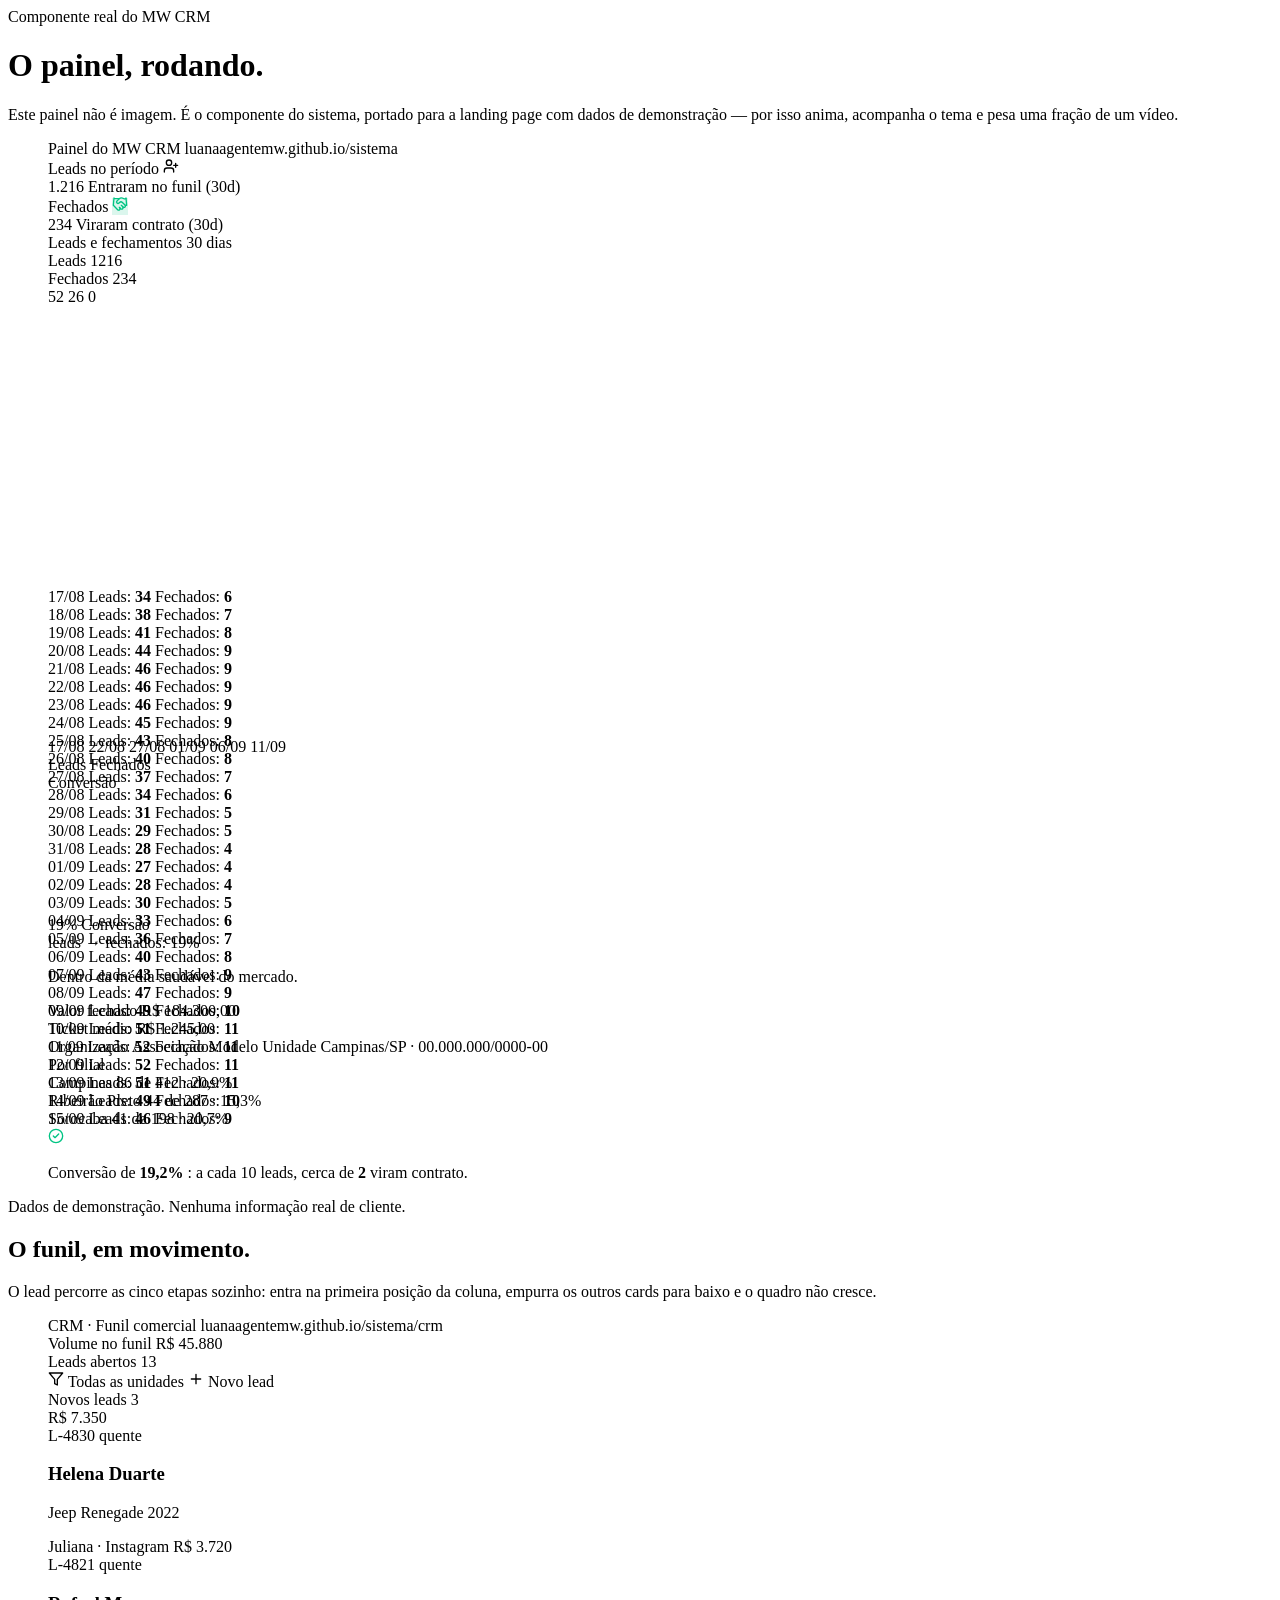
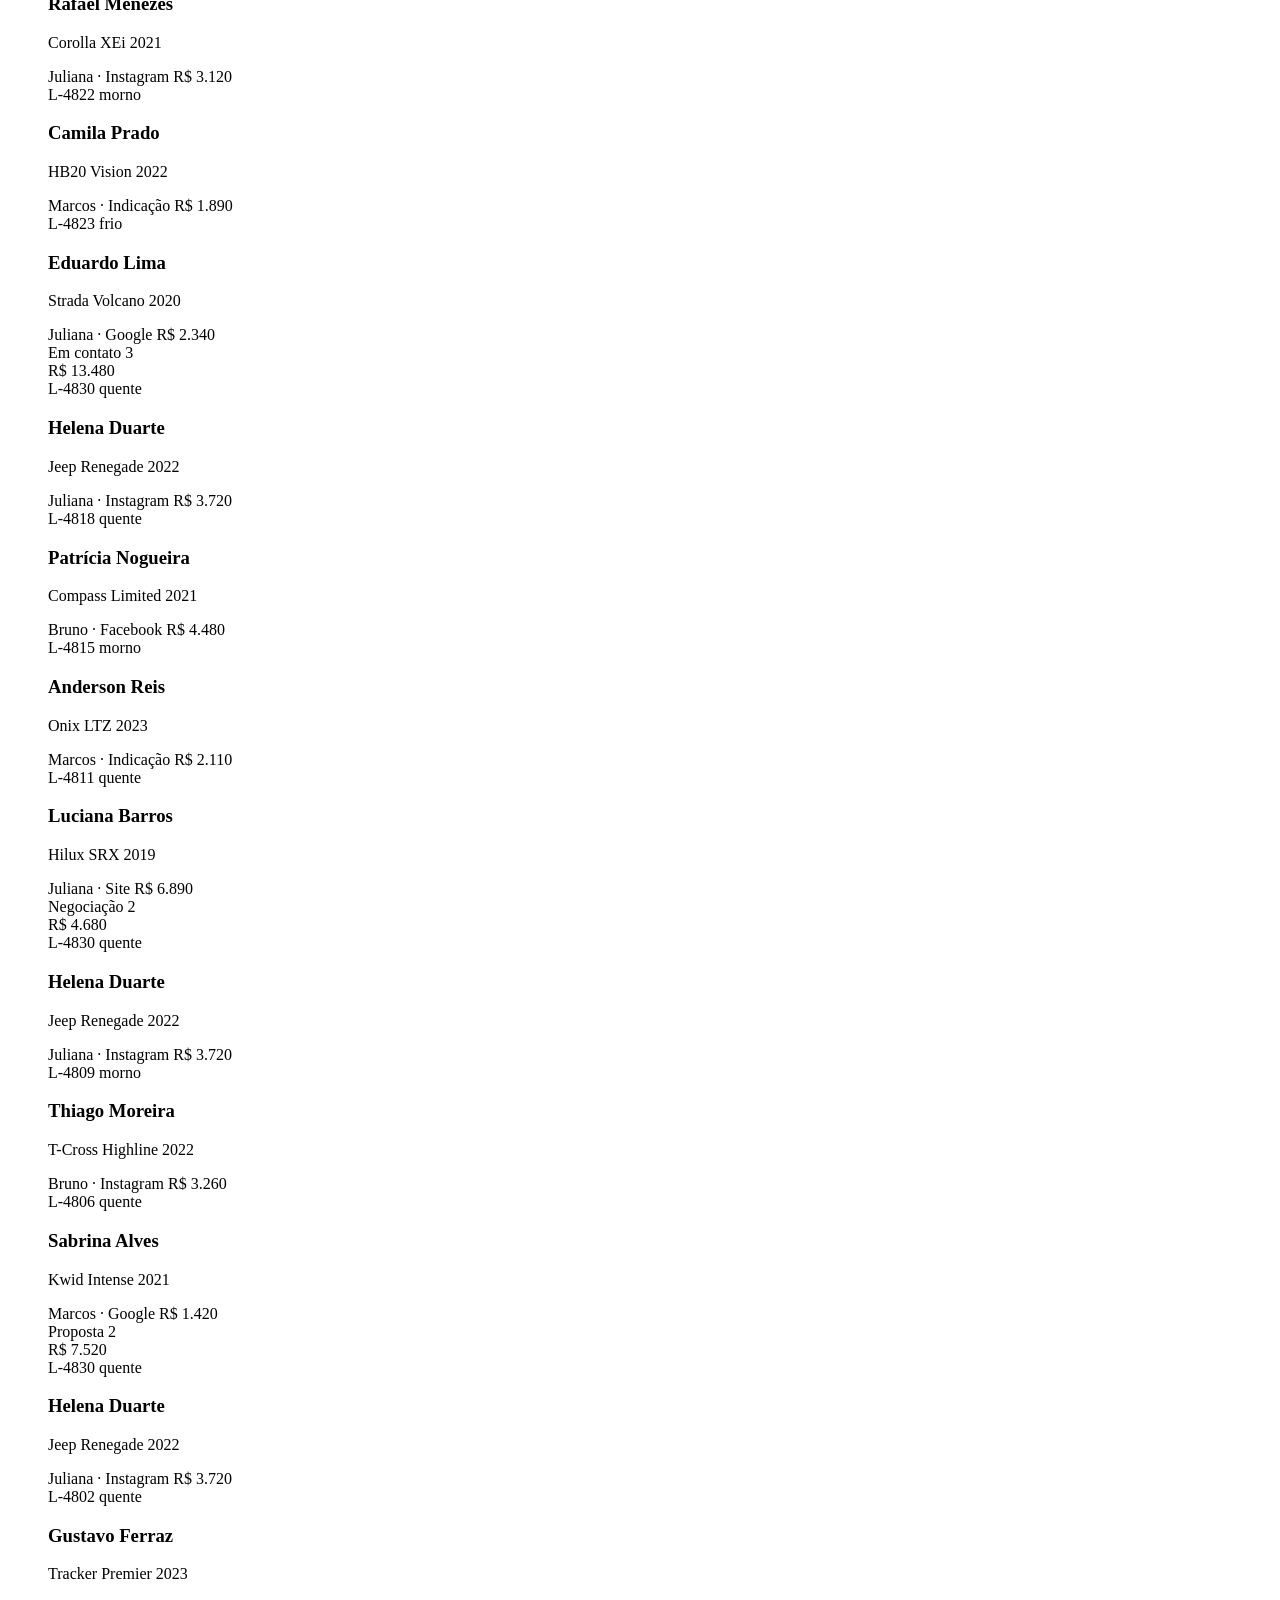
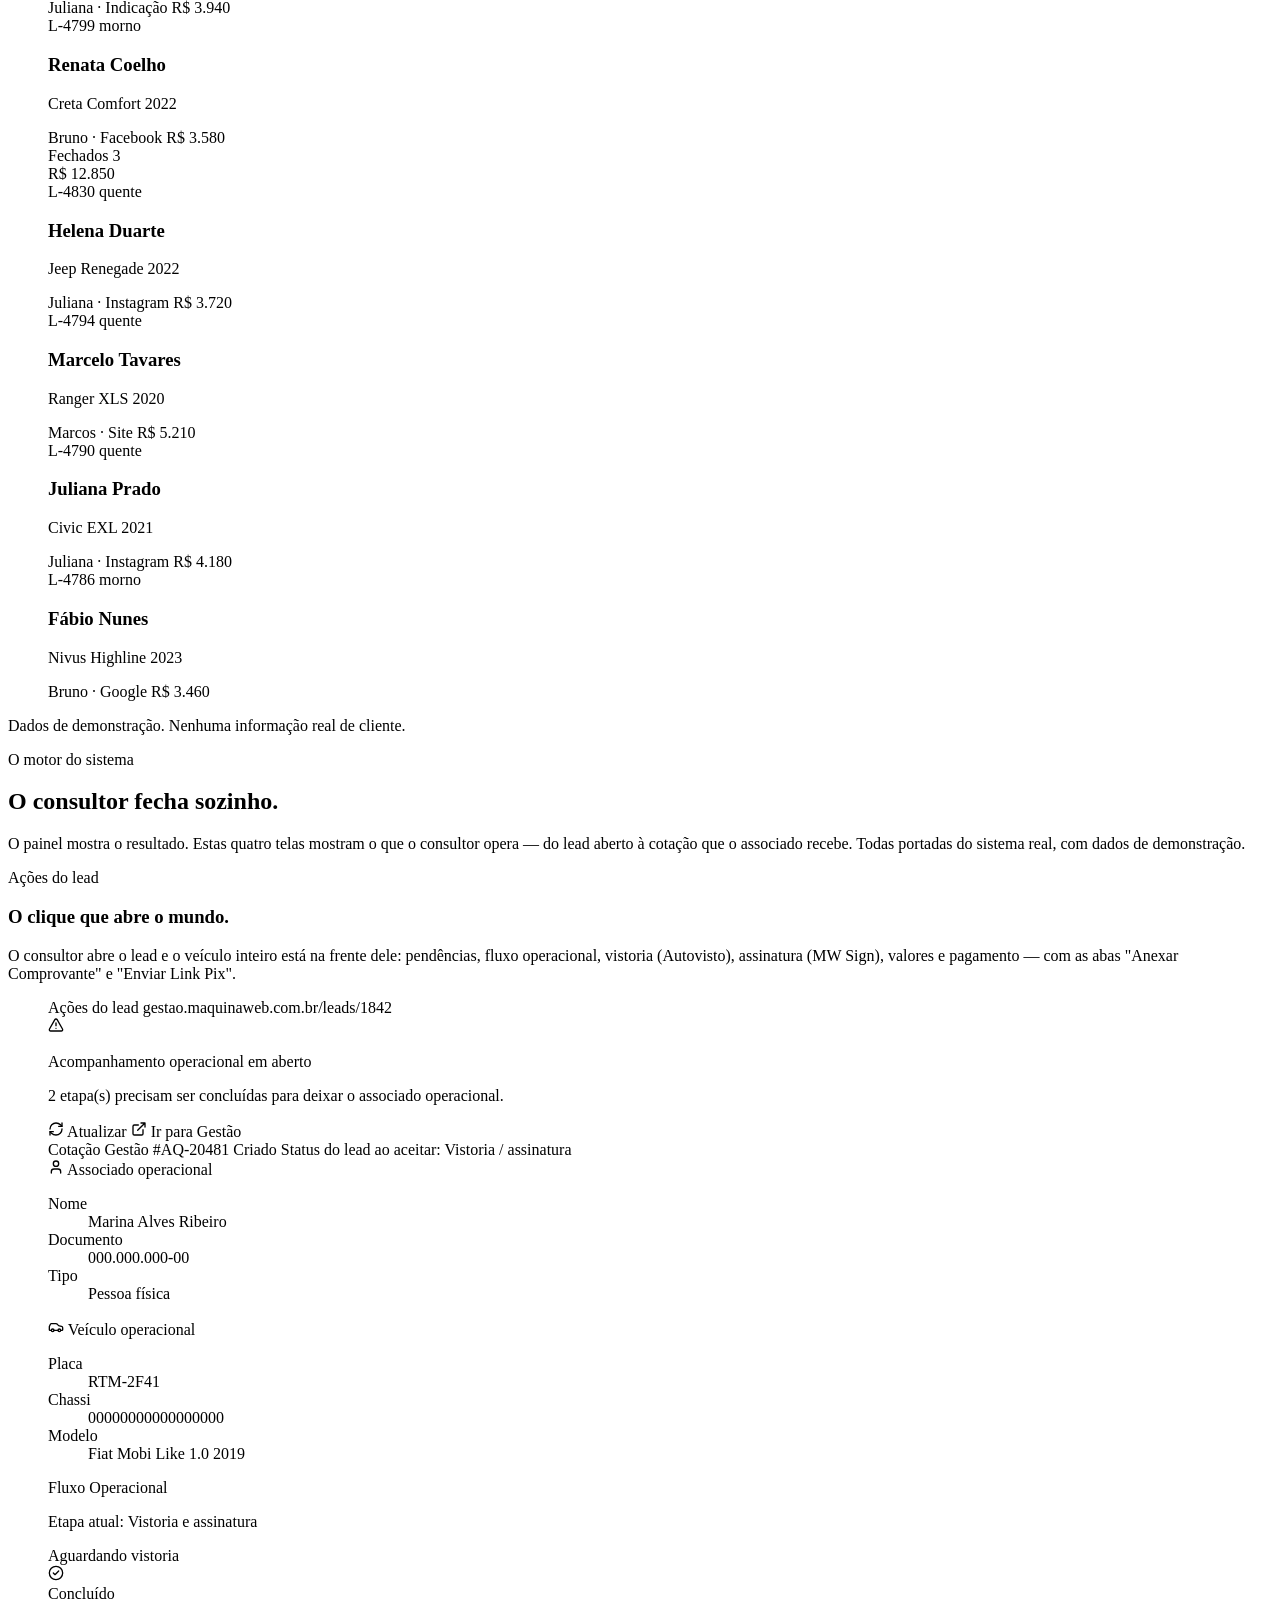
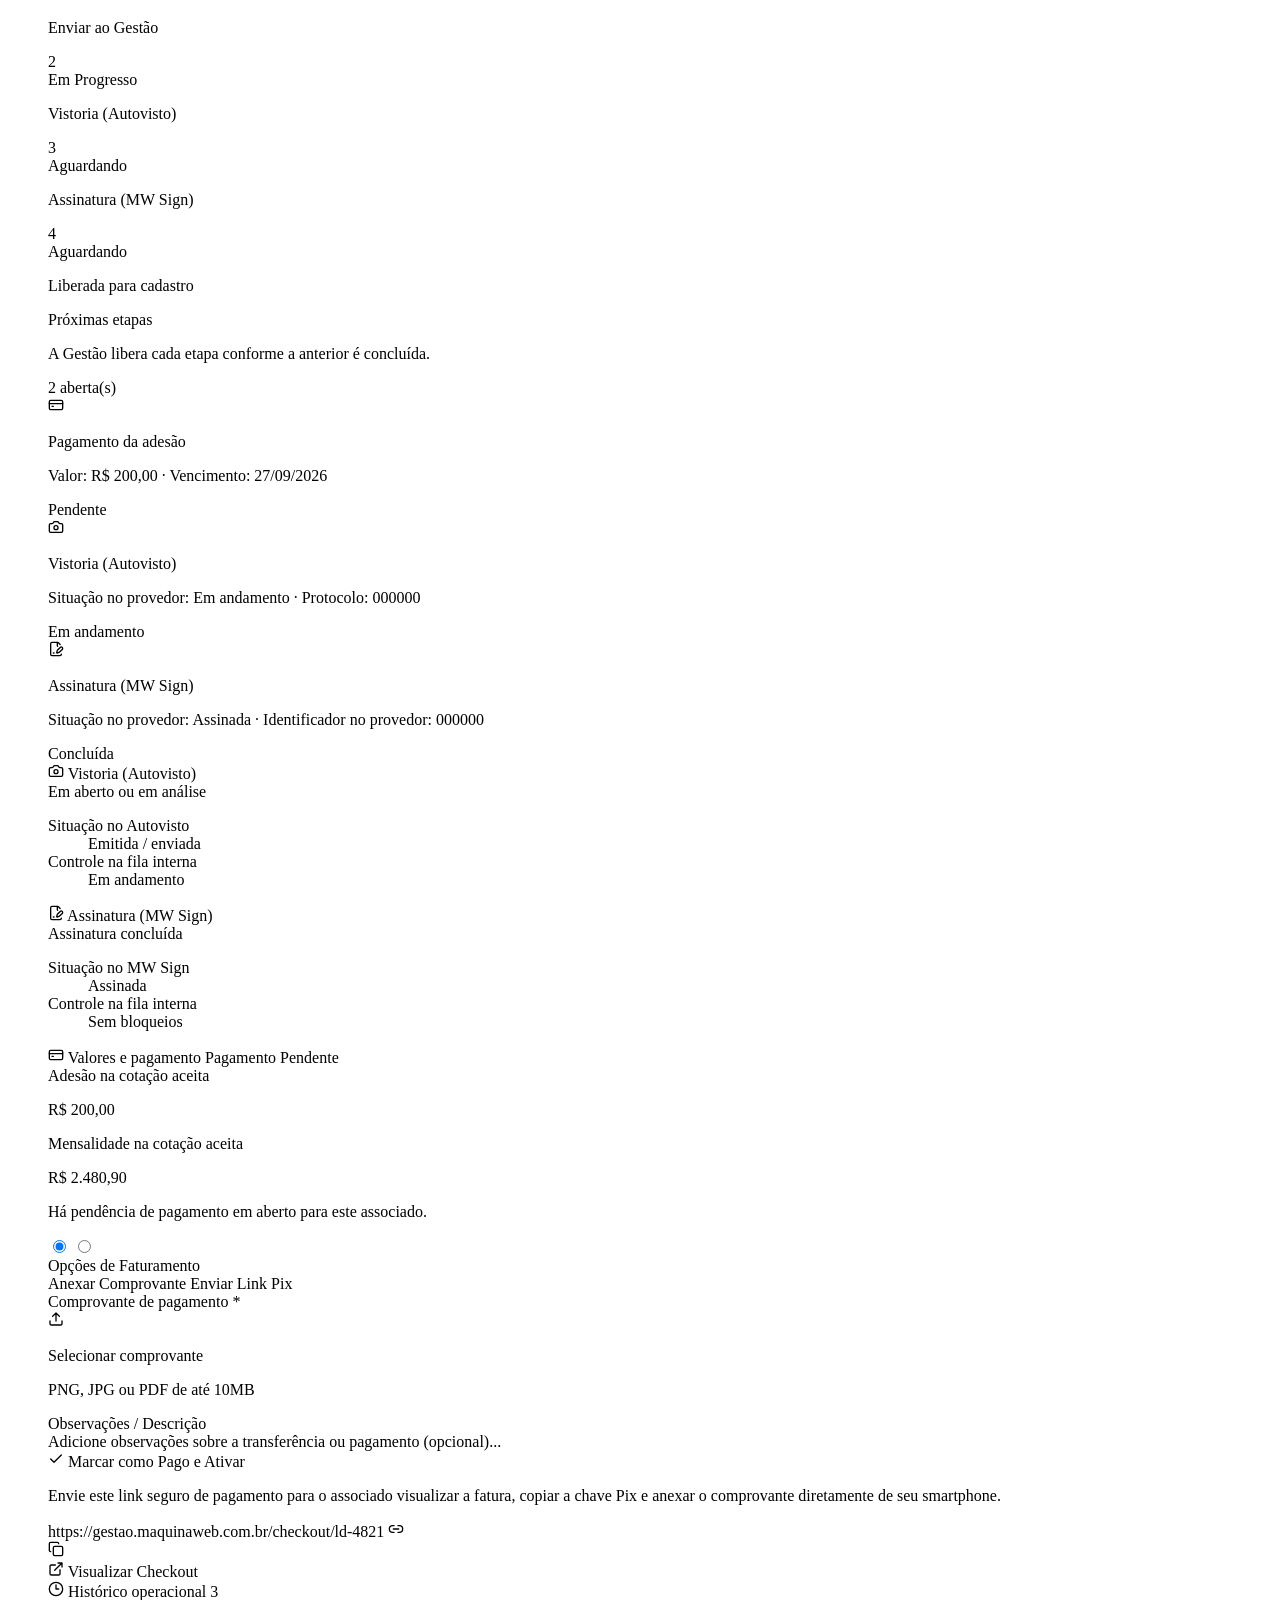
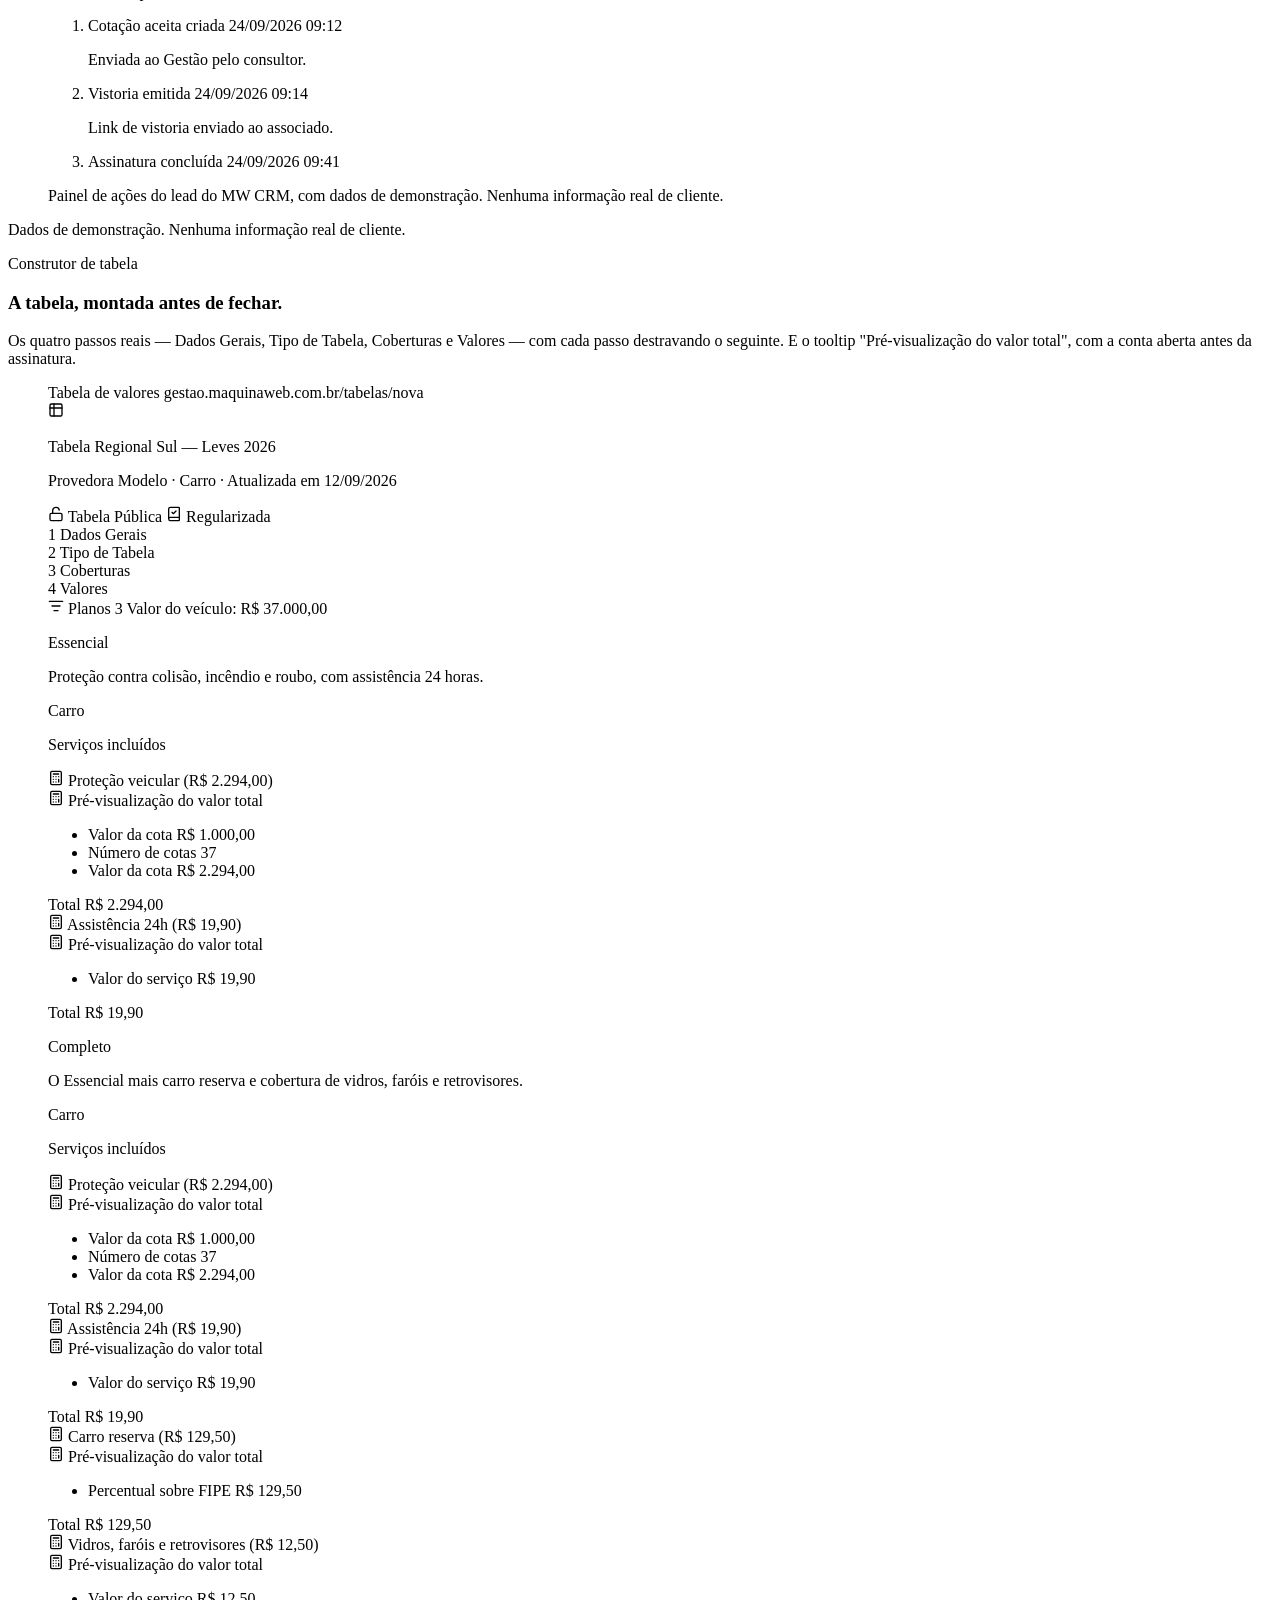
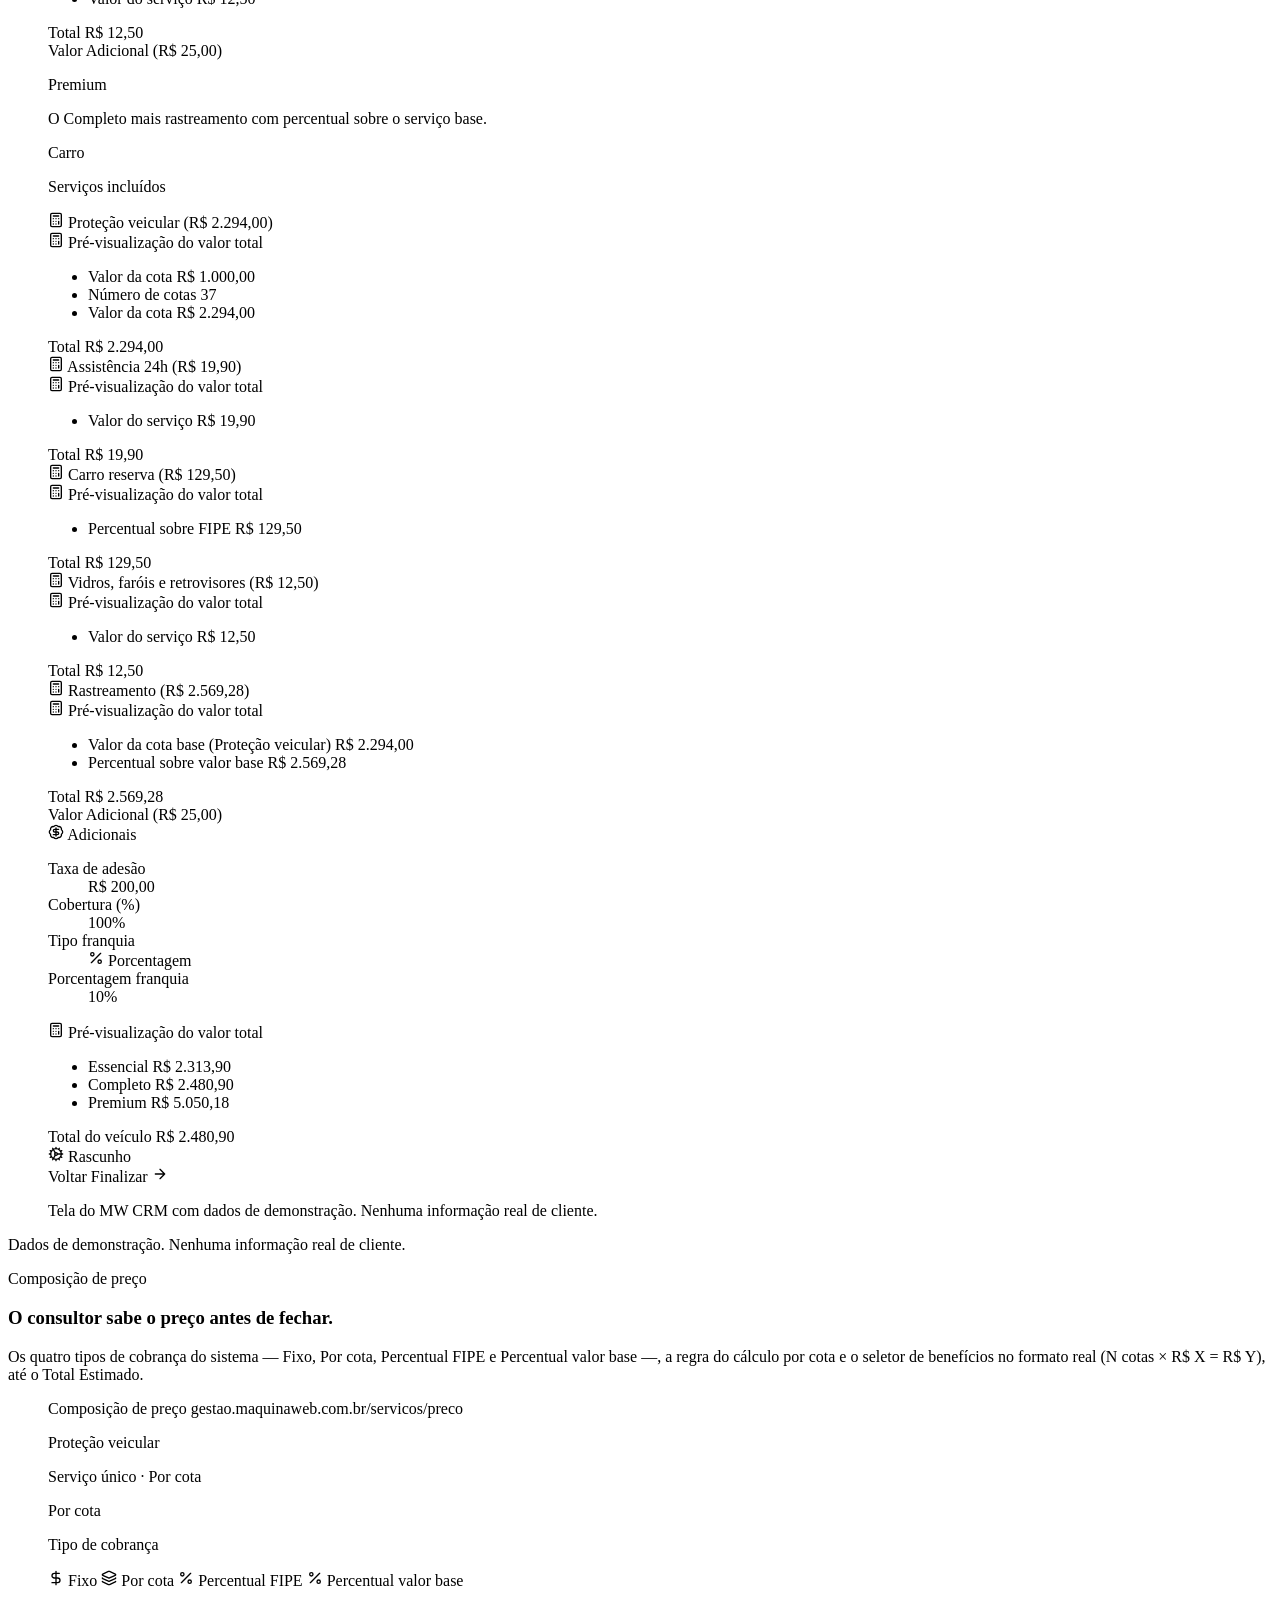
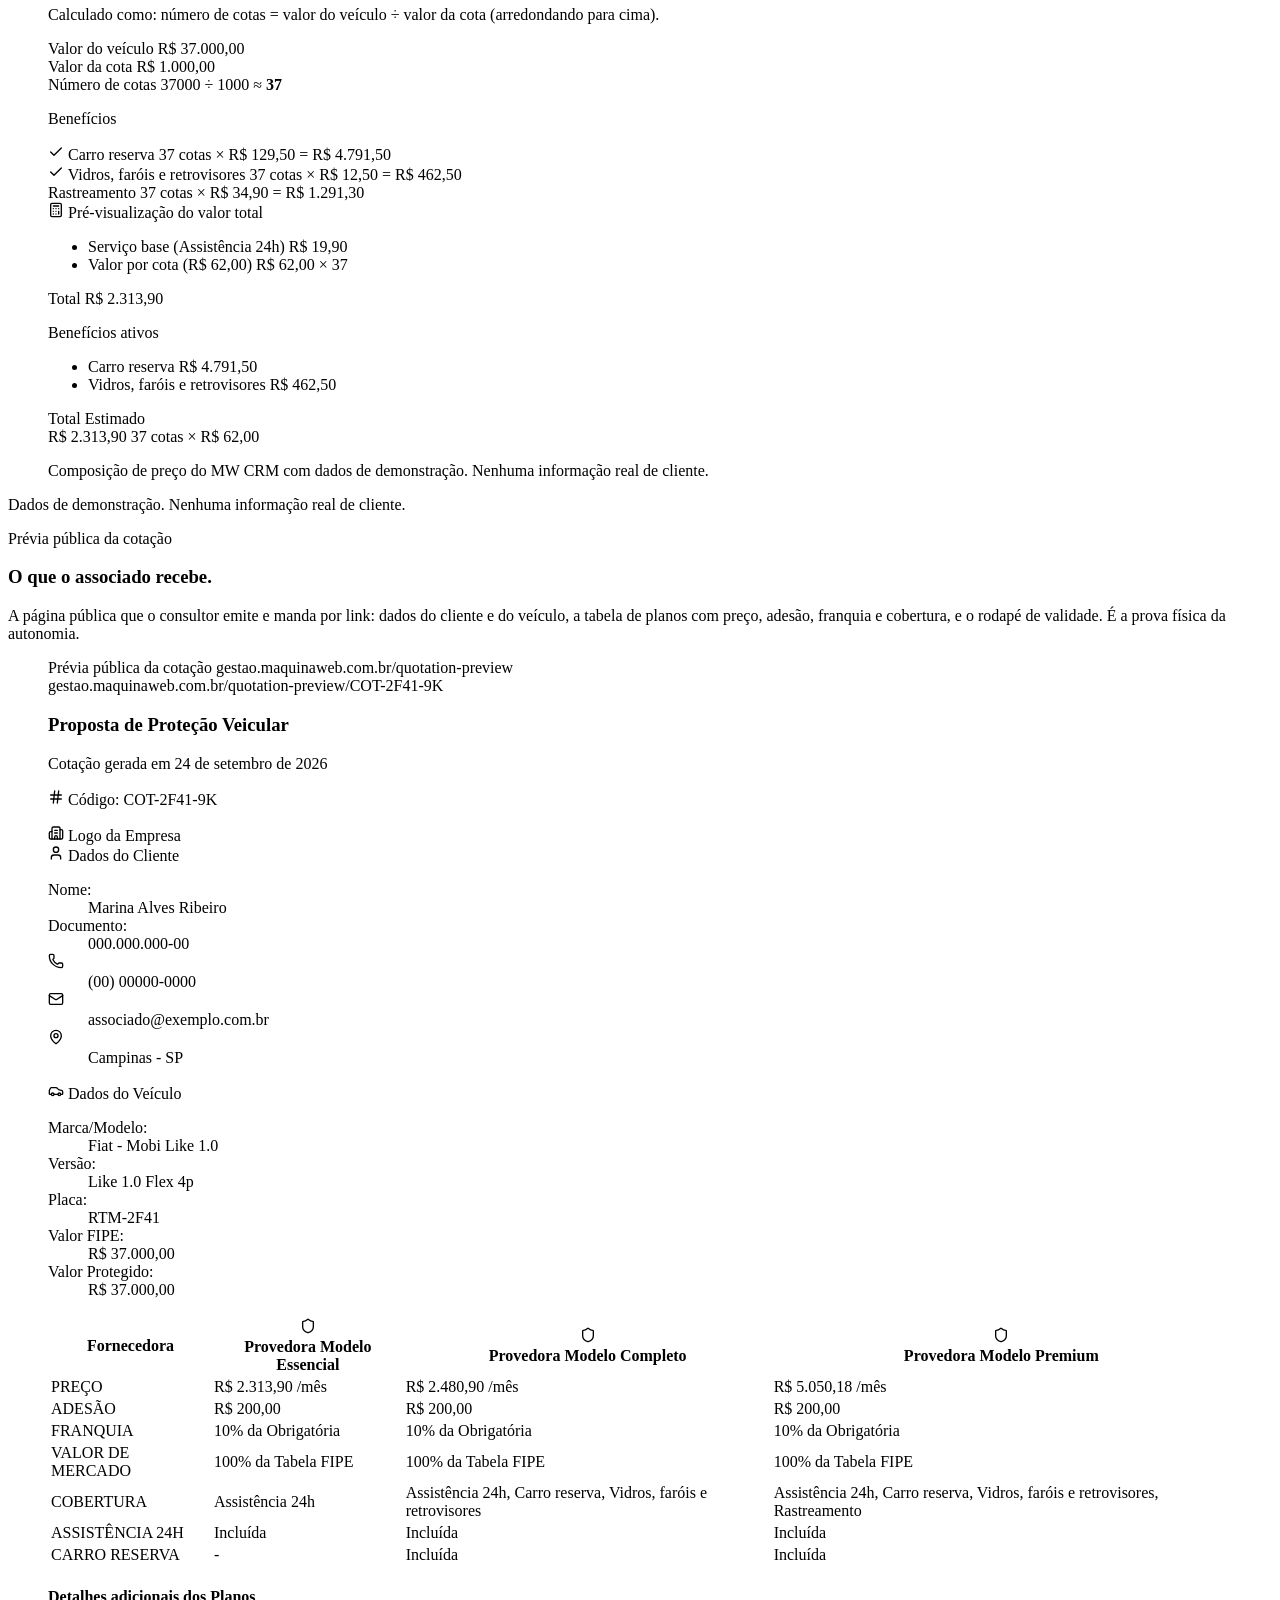
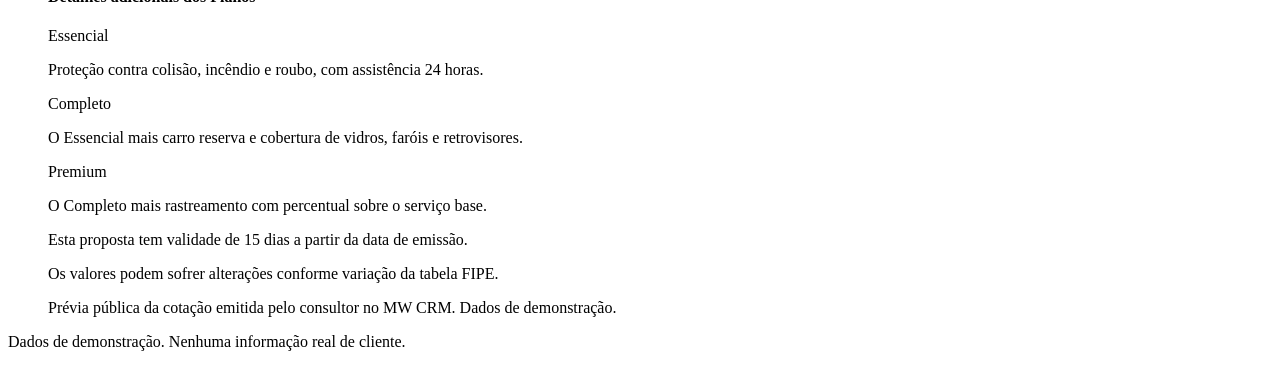
==== sistema/index.html @ 050f4abe "preview build: seção Autonomia + /sistema com o motor do sistema" ====
<!DOCTYPE html><html lang="pt-BR"> <head><meta charset="UTF-8"><meta name="viewport" content="width=device-width, initial-scale=1"><title>Sistema do MW CRM — demonstração</title><meta name="title" content="Sistema do MW CRM — demonstração"><meta name="description" content="Demonstração do MW CRM: o painel comercial e o motor do sistema — ações do lead, tabela de valores, composição de preço e prévia pública da cotação."><meta name="author" content="MaquinaWeb"><meta name="robots" content="noindex, nofollow"><link rel="canonical" href="https://luanaagentemw.github.io/mw-crm-lp/sistema/"><link rel="sitemap" href="/mw-crm-lp/sitemap-index.xml"><link rel="shortcut icon" href="/mw-crm-lp/marca/favicon.png" type="image/png"><link rel="icon" href="/mw-crm-lp/marca/favicon.png" type="image/png"><style>@font-face{font-family:"Baloo 2-e8410fd9cdcbc718";src:url("/mw-crm-lp/_astro/fonts/3d67d686bea807db.woff2") format("woff2");font-display:swap;unicode-range:U+0000-00FF,U+0131,U+0152-0153,U+02BB-02BC,U+02C6,U+02DA,U+02DC,U+0304,U+0308,U+0329,U+2000-206F,U+20AC,U+2122,U+2191,U+2193,U+2212,U+2215,U+FEFF,U+FFFD;font-weight:400;font-style:normal;}@font-face{font-family:"Baloo 2-e8410fd9cdcbc718";src:url("/mw-crm-lp/_astro/fonts/3d67d686bea807db.woff2") format("woff2");font-display:swap;unicode-range:U+0000-00FF,U+0131,U+0152-0153,U+02BB-02BC,U+02C6,U+02DA,U+02DC,U+0304,U+0308,U+0329,U+2000-206F,U+20AC,U+2122,U+2191,U+2193,U+2212,U+2215,U+FEFF,U+FFFD;font-weight:500;font-style:normal;}@font-face{font-family:"Baloo 2-e8410fd9cdcbc718";src:url("/mw-crm-lp/_astro/fonts/3d67d686bea807db.woff2") format("woff2");font-display:swap;unicode-range:U+0000-00FF,U+0131,U+0152-0153,U+02BB-02BC,U+02C6,U+02DA,U+02DC,U+0304,U+0308,U+0329,U+2000-206F,U+20AC,U+2122,U+2191,U+2193,U+2212,U+2215,U+FEFF,U+FFFD;font-weight:600;font-style:normal;}@font-face{font-family:"Baloo 2-e8410fd9cdcbc718";src:url("/mw-crm-lp/_astro/fonts/3d67d686bea807db.woff2") format("woff2");font-display:swap;unicode-range:U+0000-00FF,U+0131,U+0152-0153,U+02BB-02BC,U+02C6,U+02DA,U+02DC,U+0304,U+0308,U+0329,U+2000-206F,U+20AC,U+2122,U+2191,U+2193,U+2212,U+2215,U+FEFF,U+FFFD;font-weight:700;font-style:normal;}@font-face{font-family:"Baloo 2-e8410fd9cdcbc718";src:url("/mw-crm-lp/_astro/fonts/3d67d686bea807db.woff2") format("woff2");font-display:swap;unicode-range:U+0000-00FF,U+0131,U+0152-0153,U+02BB-02BC,U+02C6,U+02DA,U+02DC,U+0304,U+0308,U+0329,U+2000-206F,U+20AC,U+2122,U+2191,U+2193,U+2212,U+2215,U+FEFF,U+FFFD;font-weight:800;font-style:normal;}@font-face{font-family:"Baloo 2-e8410fd9cdcbc718 fallback: Arial";src:local("Arial");font-display:swap;font-weight:400;font-style:normal;size-adjust:95.7827%;ascent-override:112.5464%;descent-override:54.7072%;line-gap-override:0%;}@font-face{font-family:"Baloo 2-e8410fd9cdcbc718 fallback: Arial";src:local("Arial");font-display:swap;font-weight:500;font-style:normal;size-adjust:95.7827%;ascent-override:112.5464%;descent-override:54.7072%;line-gap-override:0%;}@font-face{font-family:"Baloo 2-e8410fd9cdcbc718 fallback: Arial";src:local("Arial");font-display:swap;font-weight:600;font-style:normal;size-adjust:95.7827%;ascent-override:112.5464%;descent-override:54.7072%;line-gap-override:0%;}@font-face{font-family:"Baloo 2-e8410fd9cdcbc718 fallback: Arial";src:local("Arial");font-display:swap;font-weight:700;font-style:normal;size-adjust:95.7827%;ascent-override:112.5464%;descent-override:54.7072%;line-gap-override:0%;}@font-face{font-family:"Baloo 2-e8410fd9cdcbc718 fallback: Arial";src:local("Arial");font-display:swap;font-weight:800;font-style:normal;size-adjust:95.7827%;ascent-override:112.5464%;descent-override:54.7072%;line-gap-override:0%;}:root{--font-baloo:"Baloo 2-e8410fd9cdcbc718","Baloo 2-e8410fd9cdcbc718 fallback: Arial",sans-serif;}</style><link rel="preload" href="/mw-crm-lp/_astro/fonts/3d67d686bea807db.woff2" as="font" type="font/woff2" crossorigin><!-- Open Graph --><meta property="og:type" content="website"><meta property="og:site_name" content="MW CRM"><meta property="og:locale" content="pt_BR"><meta property="og:url" content="https://luanaagentemw.github.io/mw-crm-lp/sistema/"><meta property="og:title" content="Sistema do MW CRM — demonstração"><meta property="og:description" content="Demonstração do MW CRM: o painel comercial e o motor do sistema — ações do lead, tabela de valores, composição de preço e prévia pública da cotação."><meta property="og:image" content="https://luanaagentemw.github.io/mw-crm-lp/og-image.png"><meta property="og:image:width" content="1200"><meta property="og:image:height" content="630"><!-- Twitter Card --><meta name="twitter:card" content="summary_large_image"><meta name="twitter:title" content="Sistema do MW CRM — demonstração"><meta name="twitter:description" content="Demonstração do MW CRM: o painel comercial e o motor do sistema — ações do lead, tabela de valores, composição de preço e prévia pública da cotação."><meta name="twitter:image" content="https://luanaagentemw.github.io/mw-crm-lp/og-image.png"><meta name="theme-color" content="#0b0b0b"><!--
      Marca o documento como "pronto para animar" ANTES do primeiro paint.
      Sem isso, o conteúdo apareceria visível e depois sumiria para animar
      (flash). O failsafe solta o conteúdo se o script de animação não
      carregar — animação é enfeite, conteúdo é obrigação.
    --><script>
      (function () {
        var d = document.documentElement;
        if (window.matchMedia('(prefers-reduced-motion: reduce)').matches) return;
        d.classList.add('anim-ready');
        window.setTimeout(function () {
          if (!window.__revealReady) d.classList.remove('anim-ready');
        }, 2500);
      })();
    </script><link rel="stylesheet" href="/mw-crm-lp/_astro/index.DRr-3Odv.css"><script type="module" src="/mw-crm-lp/_astro/page.D1uwR3nK.js"></script></head> <body> <!--
      Barra de progresso de leitura. Sem JavaScript: a animação é amarrada ao
      scroll no próprio motor do navegador (`animation-timeline: scroll(root)`,
      ver animation.css). Onde não há suporte, a barra simplesmente não existe.
    --> <div class="scroll-progress" aria-hidden="true"></div>  <main class="mx-auto max-w-6xl px-4 pb-24 pt-28 sm:px-6 lg:pt-32"> <div class="mb-10 max-w-2xl"> <span class="inline-flex items-center gap-2 rounded-full border border-primary/30 bg-primary/10 px-3 py-1 text-[11px] font-bold uppercase tracking-wide text-primary">
Componente real do MW CRM
</span> <h1 class="mt-5 text-3xl font-extrabold tracking-tight text-foreground sm:text-4xl">
O painel, <span class="text-primary">rodando</span>.
</h1> <p class="mt-4 text-base lead-body text-muted-foreground">
Este painel não é imagem. É o componente do sistema, portado para a
        landing page com dados de demonstração — por isso anima, acompanha o
        tema e pesa uma fração de um vídeo.
</p> </div> <div class="relative " data-device-frame> <!-- Glow dourado difuso atrás da moldura --> <div class="pointer-events-none absolute -inset-x-10 -top-10 bottom-0 -z-10 opacity-70" aria-hidden="true"> <div class="absolute left-1/2 top-0 h-[420px] w-[820px] -translate-x-1/2 rounded-full bg-primary/20 blur-[110px]"></div> <div class="absolute left-1/2 top-10 h-[260px] w-[520px] -translate-x-1/2 rounded-full bg-primary/15 blur-[70px]"></div> </div> <figure class="overflow-hidden rounded-3xl border border-border bg-background/50 shadow-2xl shadow-black/60 backdrop-blur-sm ring-1 ring-white/5"> <!-- Barra de navegador: as três luzinhas, o título da tela e a URL --> <figcaption class="flex items-center gap-3 border-b border-white/10 bg-white/[0.04] px-4 py-3 sm:px-5"> <span class="flex shrink-0 gap-1.5" aria-hidden="true"> <span class="size-2.5 rounded-full bg-white/15"></span> <span class="size-2.5 rounded-full bg-white/15"></span> <span class="size-2.5 rounded-full bg-primary/50"></span> </span> <span class="hidden shrink-0 text-[10px] font-bold uppercase tracking-wider text-foreground sm:inline"> Painel do MW CRM </span> <span class="ml-auto min-w-0 flex-1 truncate rounded-md border border-border/60 bg-black/40 px-3 py-1 text-right text-[10px] font-medium text-muted-foreground sm:text-center"> luanaagentemw.github.io/sistema </span> </figcaption> <!-- Conteúdo: aqui entra o painel do sistema --> <div class="relative"> <div class="p-4 sm:p-5 "> <div>  <div class="flex flex-col gap-3"> <!-- KPIs do topo --> <div class="grid grid-cols-2 gap-3"> <div class="relative flex flex-col gap-1 overflow-hidden rounded-xl border border-l-4 py-3.5 pl-3.5 pr-4 bg-white/[0.035] border-white/[0.09]" style="border-left-color:var(--primary);--anim-delay:0ms" data-anim> <div class="flex w-full items-center justify-between gap-2"> <span class="text-[10px] font-semibold uppercase tracking-wider text-muted-foreground"> Leads no período </span> <span class="rounded-md p-1.5" style="background-color:color-mix(in oklab, var(--primary) 14%, transparent);color:var(--primary)"> <svg width="1em" height="1em" viewBox="0 0 24 24" class="size-4" aria-hidden="true" data-icon="lucide:user-plus">   <symbol id="ai:lucide:user-plus"><g fill="none" stroke="currentColor" stroke-linecap="round" stroke-linejoin="round" stroke-width="2"><path d="M16 21v-2a4 4 0 0 0-4-4H6a4 4 0 0 0-4 4v2"/><circle cx="9" cy="7" r="4"/><path d="M19 8v6m3-3h-6"/></g></symbol><use href="#ai:lucide:user-plus"></use>  </svg> </span> </div> <span class="mt-0.5 truncate text-xl font-bold tracking-tight tabular-nums text-foreground"> 1.216 </span> <span class="text-[10px] text-muted-foreground">Entraram no funil (30d)</span> </div><div class="relative flex flex-col gap-1 overflow-hidden rounded-xl border border-l-4 py-3.5 pl-3.5 pr-4 bg-white/[0.035] border-white/[0.09]" style="border-left-color:oklch(0.72 0.17 162);--anim-delay:90ms" data-anim> <div class="flex w-full items-center justify-between gap-2"> <span class="text-[10px] font-semibold uppercase tracking-wider text-muted-foreground"> Fechados </span> <span class="rounded-md p-1.5" style="background-color:color-mix(in oklab, oklch(0.72 0.17 162) 14%, transparent);color:oklch(0.72 0.17 162)"> <svg width="1em" height="1em" viewBox="0 0 24 24" class="size-4" aria-hidden="true" data-icon="lucide:handshake">   <symbol id="ai:lucide:handshake"><g fill="none" stroke="currentColor" stroke-linecap="round" stroke-linejoin="round" stroke-width="2"><path d="m11 17l2 2a1 1 0 1 0 3-3"/><path d="m14 14l2.5 2.5a1 1 0 1 0 3-3l-3.88-3.88a3 3 0 0 0-4.24 0l-.88.88a1 1 0 1 1-3-3l2.81-2.81a5.79 5.79 0 0 1 7.06-.87l.47.28a2 2 0 0 0 1.42.25L21 4"/><path d="m21 3l1 11h-2M3 3L2 14l6.5 6.5a1 1 0 1 0 3-3M3 4h8"/></g></symbol><use href="#ai:lucide:handshake"></use>  </svg> </span> </div> <span class="mt-0.5 truncate text-xl font-bold tracking-tight tabular-nums text-foreground"> 234 </span> <span class="text-[10px] text-muted-foreground">Viraram contrato (30d)</span> </div> </div> <!-- Gráfico + medidor de conversão --> <div class="grid gap-3 lg:grid-cols-[1fr_auto]"> <div class="rounded-xl border bg-white/[0.035] border-white/[0.09]" data-anim style="--anim-delay:180ms"> <div class="border-b px-4 py-3"> <div class="flex items-center justify-between gap-3 text-sm font-semibold"> <span class="flex items-center gap-2"> <span class="size-1.5 shrink-0 rounded-full bg-primary" aria-hidden="true"></span>
Leads e fechamentos
</span> <span class="text-[10px] font-medium uppercase tracking-wider text-muted-foreground">
30 dias
</span> </div> </div> <div class="px-4 py-3"> <div class="mb-3 flex items-center gap-5"> <div class="flex flex-col"> <span class="text-[10px] font-semibold uppercase tracking-wider text-muted-foreground">
Leads
</span> <span class="text-lg font-bold tabular-nums text-foreground"> 1216 </span> </div> <div class="flex flex-col border-l border-border pl-5"> <span class="text-[10px] font-semibold uppercase tracking-wider text-muted-foreground">
Fechados
</span> <span class="text-lg font-bold tabular-nums text-foreground"> 234 </span> </div> </div> <div class="flex w-full flex-col gap-3 "> <div class="flex items-end gap-2"> <!-- Eixo Y: só os extremos, para não poluir a moldura. --> <div class="flex shrink-0 flex-col justify-between pb-6 text-[10px] font-medium tabular-nums text-muted-foreground" style="height:150px" aria-hidden="true"> <span>52</span> <span>26</span> <span>0</span> </div> <div class="relative min-w-0 flex-1"> <!--
        A varredura em loop. Mesmo lugar da área de plotagem, acima das
        barras no eixo Z, sem bloquear o ponteiro — o hover de cada barra
        continua funcionando.
      --> <div class="pointer-events-none absolute inset-0 z-10" data-scan aria-hidden="true"></div> <!-- Linhas de grade: topo e metade. --> <div class="pointer-events-none absolute inset-x-0 top-0 border-b border-border/40" style="height:150px" aria-hidden="true"> <div class="h-1/2 border-b border-dashed border-border/25"></div> </div> <div class="flex items-end gap-[3px]" data-bars style="height:150px" role="img" aria-label="Gráfico de Leads e Fechados nos últimos 30 dias"> <div class="group relative flex h-full flex-1 items-end justify-center gap-[2px]"> <div class="w-full rounded-t-[2px]" data-bar style="--h:65.38461538461539%;background-color:var(--primary);transition-delay:0ms"></div><div class="w-full rounded-t-[2px]" data-bar style="--h:11.538461538461538%;background-color:oklch(0.72 0.17 162);transition-delay:0ms"></div>  <span class="pointer-events-none absolute -top-1 left-1/2 z-10 hidden -translate-x-1/2 -translate-y-full whitespace-nowrap rounded-md border border-border bg-popover px-2 py-1 text-[10px] font-medium text-popover-foreground shadow-lg group-hover:block"> <span class="mb-0.5 block opacity-70">17/08</span> <span class="block"> Leads:  <strong class="tabular-nums">34</strong> </span><span class="block"> Fechados:  <strong class="tabular-nums">6</strong> </span> </span> </div><div class="group relative flex h-full flex-1 items-end justify-center gap-[2px]"> <div class="w-full rounded-t-[2px]" data-bar style="--h:73.07692307692307%;background-color:var(--primary);transition-delay:18ms"></div><div class="w-full rounded-t-[2px]" data-bar style="--h:13.461538461538462%;background-color:oklch(0.72 0.17 162);transition-delay:18ms"></div>  <span class="pointer-events-none absolute -top-1 left-1/2 z-10 hidden -translate-x-1/2 -translate-y-full whitespace-nowrap rounded-md border border-border bg-popover px-2 py-1 text-[10px] font-medium text-popover-foreground shadow-lg group-hover:block"> <span class="mb-0.5 block opacity-70">18/08</span> <span class="block"> Leads:  <strong class="tabular-nums">38</strong> </span><span class="block"> Fechados:  <strong class="tabular-nums">7</strong> </span> </span> </div><div class="group relative flex h-full flex-1 items-end justify-center gap-[2px]"> <div class="w-full rounded-t-[2px]" data-bar style="--h:78.84615384615384%;background-color:var(--primary);transition-delay:36ms"></div><div class="w-full rounded-t-[2px]" data-bar style="--h:15.384615384615385%;background-color:oklch(0.72 0.17 162);transition-delay:36ms"></div>  <span class="pointer-events-none absolute -top-1 left-1/2 z-10 hidden -translate-x-1/2 -translate-y-full whitespace-nowrap rounded-md border border-border bg-popover px-2 py-1 text-[10px] font-medium text-popover-foreground shadow-lg group-hover:block"> <span class="mb-0.5 block opacity-70">19/08</span> <span class="block"> Leads:  <strong class="tabular-nums">41</strong> </span><span class="block"> Fechados:  <strong class="tabular-nums">8</strong> </span> </span> </div><div class="group relative flex h-full flex-1 items-end justify-center gap-[2px]"> <div class="w-full rounded-t-[2px]" data-bar style="--h:84.61538461538461%;background-color:var(--primary);transition-delay:54ms"></div><div class="w-full rounded-t-[2px]" data-bar style="--h:17.307692307692307%;background-color:oklch(0.72 0.17 162);transition-delay:54ms"></div>  <span class="pointer-events-none absolute -top-1 left-1/2 z-10 hidden -translate-x-1/2 -translate-y-full whitespace-nowrap rounded-md border border-border bg-popover px-2 py-1 text-[10px] font-medium text-popover-foreground shadow-lg group-hover:block"> <span class="mb-0.5 block opacity-70">20/08</span> <span class="block"> Leads:  <strong class="tabular-nums">44</strong> </span><span class="block"> Fechados:  <strong class="tabular-nums">9</strong> </span> </span> </div><div class="group relative flex h-full flex-1 items-end justify-center gap-[2px]"> <div class="w-full rounded-t-[2px]" data-bar style="--h:88.46153846153845%;background-color:var(--primary);transition-delay:72ms"></div><div class="w-full rounded-t-[2px]" data-bar style="--h:17.307692307692307%;background-color:oklch(0.72 0.17 162);transition-delay:72ms"></div>  <span class="pointer-events-none absolute -top-1 left-1/2 z-10 hidden -translate-x-1/2 -translate-y-full whitespace-nowrap rounded-md border border-border bg-popover px-2 py-1 text-[10px] font-medium text-popover-foreground shadow-lg group-hover:block"> <span class="mb-0.5 block opacity-70">21/08</span> <span class="block"> Leads:  <strong class="tabular-nums">46</strong> </span><span class="block"> Fechados:  <strong class="tabular-nums">9</strong> </span> </span> </div><div class="group relative flex h-full flex-1 items-end justify-center gap-[2px]"> <div class="w-full rounded-t-[2px]" data-bar style="--h:88.46153846153845%;background-color:var(--primary);transition-delay:90ms"></div><div class="w-full rounded-t-[2px]" data-bar style="--h:17.307692307692307%;background-color:oklch(0.72 0.17 162);transition-delay:90ms"></div>  <span class="pointer-events-none absolute -top-1 left-1/2 z-10 hidden -translate-x-1/2 -translate-y-full whitespace-nowrap rounded-md border border-border bg-popover px-2 py-1 text-[10px] font-medium text-popover-foreground shadow-lg group-hover:block"> <span class="mb-0.5 block opacity-70">22/08</span> <span class="block"> Leads:  <strong class="tabular-nums">46</strong> </span><span class="block"> Fechados:  <strong class="tabular-nums">9</strong> </span> </span> </div><div class="group relative flex h-full flex-1 items-end justify-center gap-[2px]"> <div class="w-full rounded-t-[2px]" data-bar style="--h:88.46153846153845%;background-color:var(--primary);transition-delay:108ms"></div><div class="w-full rounded-t-[2px]" data-bar style="--h:17.307692307692307%;background-color:oklch(0.72 0.17 162);transition-delay:108ms"></div>  <span class="pointer-events-none absolute -top-1 left-1/2 z-10 hidden -translate-x-1/2 -translate-y-full whitespace-nowrap rounded-md border border-border bg-popover px-2 py-1 text-[10px] font-medium text-popover-foreground shadow-lg group-hover:block"> <span class="mb-0.5 block opacity-70">23/08</span> <span class="block"> Leads:  <strong class="tabular-nums">46</strong> </span><span class="block"> Fechados:  <strong class="tabular-nums">9</strong> </span> </span> </div><div class="group relative flex h-full flex-1 items-end justify-center gap-[2px]"> <div class="w-full rounded-t-[2px]" data-bar style="--h:86.53846153846155%;background-color:var(--primary);transition-delay:126ms"></div><div class="w-full rounded-t-[2px]" data-bar style="--h:17.307692307692307%;background-color:oklch(0.72 0.17 162);transition-delay:126ms"></div>  <span class="pointer-events-none absolute -top-1 left-1/2 z-10 hidden -translate-x-1/2 -translate-y-full whitespace-nowrap rounded-md border border-border bg-popover px-2 py-1 text-[10px] font-medium text-popover-foreground shadow-lg group-hover:block"> <span class="mb-0.5 block opacity-70">24/08</span> <span class="block"> Leads:  <strong class="tabular-nums">45</strong> </span><span class="block"> Fechados:  <strong class="tabular-nums">9</strong> </span> </span> </div><div class="group relative flex h-full flex-1 items-end justify-center gap-[2px]"> <div class="w-full rounded-t-[2px]" data-bar style="--h:82.6923076923077%;background-color:var(--primary);transition-delay:144ms"></div><div class="w-full rounded-t-[2px]" data-bar style="--h:15.384615384615385%;background-color:oklch(0.72 0.17 162);transition-delay:144ms"></div>  <span class="pointer-events-none absolute -top-1 left-1/2 z-10 hidden -translate-x-1/2 -translate-y-full whitespace-nowrap rounded-md border border-border bg-popover px-2 py-1 text-[10px] font-medium text-popover-foreground shadow-lg group-hover:block"> <span class="mb-0.5 block opacity-70">25/08</span> <span class="block"> Leads:  <strong class="tabular-nums">43</strong> </span><span class="block"> Fechados:  <strong class="tabular-nums">8</strong> </span> </span> </div><div class="group relative flex h-full flex-1 items-end justify-center gap-[2px]"> <div class="w-full rounded-t-[2px]" data-bar style="--h:76.92307692307693%;background-color:var(--primary);transition-delay:162ms"></div><div class="w-full rounded-t-[2px]" data-bar style="--h:15.384615384615385%;background-color:oklch(0.72 0.17 162);transition-delay:162ms"></div>  <span class="pointer-events-none absolute -top-1 left-1/2 z-10 hidden -translate-x-1/2 -translate-y-full whitespace-nowrap rounded-md border border-border bg-popover px-2 py-1 text-[10px] font-medium text-popover-foreground shadow-lg group-hover:block"> <span class="mb-0.5 block opacity-70">26/08</span> <span class="block"> Leads:  <strong class="tabular-nums">40</strong> </span><span class="block"> Fechados:  <strong class="tabular-nums">8</strong> </span> </span> </div><div class="group relative flex h-full flex-1 items-end justify-center gap-[2px]"> <div class="w-full rounded-t-[2px]" data-bar style="--h:71.15384615384616%;background-color:var(--primary);transition-delay:180ms"></div><div class="w-full rounded-t-[2px]" data-bar style="--h:13.461538461538462%;background-color:oklch(0.72 0.17 162);transition-delay:180ms"></div>  <span class="pointer-events-none absolute -top-1 left-1/2 z-10 hidden -translate-x-1/2 -translate-y-full whitespace-nowrap rounded-md border border-border bg-popover px-2 py-1 text-[10px] font-medium text-popover-foreground shadow-lg group-hover:block"> <span class="mb-0.5 block opacity-70">27/08</span> <span class="block"> Leads:  <strong class="tabular-nums">37</strong> </span><span class="block"> Fechados:  <strong class="tabular-nums">7</strong> </span> </span> </div><div class="group relative flex h-full flex-1 items-end justify-center gap-[2px]"> <div class="w-full rounded-t-[2px]" data-bar style="--h:65.38461538461539%;background-color:var(--primary);transition-delay:198ms"></div><div class="w-full rounded-t-[2px]" data-bar style="--h:11.538461538461538%;background-color:oklch(0.72 0.17 162);transition-delay:198ms"></div>  <span class="pointer-events-none absolute -top-1 left-1/2 z-10 hidden -translate-x-1/2 -translate-y-full whitespace-nowrap rounded-md border border-border bg-popover px-2 py-1 text-[10px] font-medium text-popover-foreground shadow-lg group-hover:block"> <span class="mb-0.5 block opacity-70">28/08</span> <span class="block"> Leads:  <strong class="tabular-nums">34</strong> </span><span class="block"> Fechados:  <strong class="tabular-nums">6</strong> </span> </span> </div><div class="group relative flex h-full flex-1 items-end justify-center gap-[2px]"> <div class="w-full rounded-t-[2px]" data-bar style="--h:59.61538461538461%;background-color:var(--primary);transition-delay:216ms"></div><div class="w-full rounded-t-[2px]" data-bar style="--h:9.615384615384617%;background-color:oklch(0.72 0.17 162);transition-delay:216ms"></div>  <span class="pointer-events-none absolute -top-1 left-1/2 z-10 hidden -translate-x-1/2 -translate-y-full whitespace-nowrap rounded-md border border-border bg-popover px-2 py-1 text-[10px] font-medium text-popover-foreground shadow-lg group-hover:block"> <span class="mb-0.5 block opacity-70">29/08</span> <span class="block"> Leads:  <strong class="tabular-nums">31</strong> </span><span class="block"> Fechados:  <strong class="tabular-nums">5</strong> </span> </span> </div><div class="group relative flex h-full flex-1 items-end justify-center gap-[2px]"> <div class="w-full rounded-t-[2px]" data-bar style="--h:55.769230769230774%;background-color:var(--primary);transition-delay:234ms"></div><div class="w-full rounded-t-[2px]" data-bar style="--h:9.615384615384617%;background-color:oklch(0.72 0.17 162);transition-delay:234ms"></div>  <span class="pointer-events-none absolute -top-1 left-1/2 z-10 hidden -translate-x-1/2 -translate-y-full whitespace-nowrap rounded-md border border-border bg-popover px-2 py-1 text-[10px] font-medium text-popover-foreground shadow-lg group-hover:block"> <span class="mb-0.5 block opacity-70">30/08</span> <span class="block"> Leads:  <strong class="tabular-nums">29</strong> </span><span class="block"> Fechados:  <strong class="tabular-nums">5</strong> </span> </span> </div><div class="group relative flex h-full flex-1 items-end justify-center gap-[2px]"> <div class="w-full rounded-t-[2px]" data-bar style="--h:53.84615384615385%;background-color:var(--primary);transition-delay:252ms"></div><div class="w-full rounded-t-[2px]" data-bar style="--h:7.6923076923076925%;background-color:oklch(0.72 0.17 162);transition-delay:252ms"></div>  <span class="pointer-events-none absolute -top-1 left-1/2 z-10 hidden -translate-x-1/2 -translate-y-full whitespace-nowrap rounded-md border border-border bg-popover px-2 py-1 text-[10px] font-medium text-popover-foreground shadow-lg group-hover:block"> <span class="mb-0.5 block opacity-70">31/08</span> <span class="block"> Leads:  <strong class="tabular-nums">28</strong> </span><span class="block"> Fechados:  <strong class="tabular-nums">4</strong> </span> </span> </div><div class="group relative flex h-full flex-1 items-end justify-center gap-[2px]"> <div class="w-full rounded-t-[2px]" data-bar style="--h:51.92307692307693%;background-color:var(--primary);transition-delay:270ms"></div><div class="w-full rounded-t-[2px]" data-bar style="--h:7.6923076923076925%;background-color:oklch(0.72 0.17 162);transition-delay:270ms"></div>  <span class="pointer-events-none absolute -top-1 left-1/2 z-10 hidden -translate-x-1/2 -translate-y-full whitespace-nowrap rounded-md border border-border bg-popover px-2 py-1 text-[10px] font-medium text-popover-foreground shadow-lg group-hover:block"> <span class="mb-0.5 block opacity-70">01/09</span> <span class="block"> Leads:  <strong class="tabular-nums">27</strong> </span><span class="block"> Fechados:  <strong class="tabular-nums">4</strong> </span> </span> </div><div class="group relative flex h-full flex-1 items-end justify-center gap-[2px]"> <div class="w-full rounded-t-[2px]" data-bar style="--h:53.84615384615385%;background-color:var(--primary);transition-delay:288ms"></div><div class="w-full rounded-t-[2px]" data-bar style="--h:7.6923076923076925%;background-color:oklch(0.72 0.17 162);transition-delay:288ms"></div>  <span class="pointer-events-none absolute -top-1 left-1/2 z-10 hidden -translate-x-1/2 -translate-y-full whitespace-nowrap rounded-md border border-border bg-popover px-2 py-1 text-[10px] font-medium text-popover-foreground shadow-lg group-hover:block"> <span class="mb-0.5 block opacity-70">02/09</span> <span class="block"> Leads:  <strong class="tabular-nums">28</strong> </span><span class="block"> Fechados:  <strong class="tabular-nums">4</strong> </span> </span> </div><div class="group relative flex h-full flex-1 items-end justify-center gap-[2px]"> <div class="w-full rounded-t-[2px]" data-bar style="--h:57.692307692307686%;background-color:var(--primary);transition-delay:306ms"></div><div class="w-full rounded-t-[2px]" data-bar style="--h:9.615384615384617%;background-color:oklch(0.72 0.17 162);transition-delay:306ms"></div>  <span class="pointer-events-none absolute -top-1 left-1/2 z-10 hidden -translate-x-1/2 -translate-y-full whitespace-nowrap rounded-md border border-border bg-popover px-2 py-1 text-[10px] font-medium text-popover-foreground shadow-lg group-hover:block"> <span class="mb-0.5 block opacity-70">03/09</span> <span class="block"> Leads:  <strong class="tabular-nums">30</strong> </span><span class="block"> Fechados:  <strong class="tabular-nums">5</strong> </span> </span> </div><div class="group relative flex h-full flex-1 items-end justify-center gap-[2px]"> <div class="w-full rounded-t-[2px]" data-bar style="--h:63.46153846153846%;background-color:var(--primary);transition-delay:324ms"></div><div class="w-full rounded-t-[2px]" data-bar style="--h:11.538461538461538%;background-color:oklch(0.72 0.17 162);transition-delay:324ms"></div>  <span class="pointer-events-none absolute -top-1 left-1/2 z-10 hidden -translate-x-1/2 -translate-y-full whitespace-nowrap rounded-md border border-border bg-popover px-2 py-1 text-[10px] font-medium text-popover-foreground shadow-lg group-hover:block"> <span class="mb-0.5 block opacity-70">04/09</span> <span class="block"> Leads:  <strong class="tabular-nums">33</strong> </span><span class="block"> Fechados:  <strong class="tabular-nums">6</strong> </span> </span> </div><div class="group relative flex h-full flex-1 items-end justify-center gap-[2px]"> <div class="w-full rounded-t-[2px]" data-bar style="--h:69.23076923076923%;background-color:var(--primary);transition-delay:342ms"></div><div class="w-full rounded-t-[2px]" data-bar style="--h:13.461538461538462%;background-color:oklch(0.72 0.17 162);transition-delay:342ms"></div>  <span class="pointer-events-none absolute -top-1 left-1/2 z-10 hidden -translate-x-1/2 -translate-y-full whitespace-nowrap rounded-md border border-border bg-popover px-2 py-1 text-[10px] font-medium text-popover-foreground shadow-lg group-hover:block"> <span class="mb-0.5 block opacity-70">05/09</span> <span class="block"> Leads:  <strong class="tabular-nums">36</strong> </span><span class="block"> Fechados:  <strong class="tabular-nums">7</strong> </span> </span> </div><div class="group relative flex h-full flex-1 items-end justify-center gap-[2px]"> <div class="w-full rounded-t-[2px]" data-bar style="--h:76.92307692307693%;background-color:var(--primary);transition-delay:360ms"></div><div class="w-full rounded-t-[2px]" data-bar style="--h:15.384615384615385%;background-color:oklch(0.72 0.17 162);transition-delay:360ms"></div>  <span class="pointer-events-none absolute -top-1 left-1/2 z-10 hidden -translate-x-1/2 -translate-y-full whitespace-nowrap rounded-md border border-border bg-popover px-2 py-1 text-[10px] font-medium text-popover-foreground shadow-lg group-hover:block"> <span class="mb-0.5 block opacity-70">06/09</span> <span class="block"> Leads:  <strong class="tabular-nums">40</strong> </span><span class="block"> Fechados:  <strong class="tabular-nums">8</strong> </span> </span> </div><div class="group relative flex h-full flex-1 items-end justify-center gap-[2px]"> <div class="w-full rounded-t-[2px]" data-bar style="--h:82.6923076923077%;background-color:var(--primary);transition-delay:378ms"></div><div class="w-full rounded-t-[2px]" data-bar style="--h:17.307692307692307%;background-color:oklch(0.72 0.17 162);transition-delay:378ms"></div>  <span class="pointer-events-none absolute -top-1 left-1/2 z-10 hidden -translate-x-1/2 -translate-y-full whitespace-nowrap rounded-md border border-border bg-popover px-2 py-1 text-[10px] font-medium text-popover-foreground shadow-lg group-hover:block"> <span class="mb-0.5 block opacity-70">07/09</span> <span class="block"> Leads:  <strong class="tabular-nums">43</strong> </span><span class="block"> Fechados:  <strong class="tabular-nums">9</strong> </span> </span> </div><div class="group relative flex h-full flex-1 items-end justify-center gap-[2px]"> <div class="w-full rounded-t-[2px]" data-bar style="--h:90.38461538461539%;background-color:var(--primary);transition-delay:396ms"></div><div class="w-full rounded-t-[2px]" data-bar style="--h:17.307692307692307%;background-color:oklch(0.72 0.17 162);transition-delay:396ms"></div>  <span class="pointer-events-none absolute -top-1 left-1/2 z-10 hidden -translate-x-1/2 -translate-y-full whitespace-nowrap rounded-md border border-border bg-popover px-2 py-1 text-[10px] font-medium text-popover-foreground shadow-lg group-hover:block"> <span class="mb-0.5 block opacity-70">08/09</span> <span class="block"> Leads:  <strong class="tabular-nums">47</strong> </span><span class="block"> Fechados:  <strong class="tabular-nums">9</strong> </span> </span> </div><div class="group relative flex h-full flex-1 items-end justify-center gap-[2px]"> <div class="w-full rounded-t-[2px]" data-bar style="--h:94.23076923076923%;background-color:var(--primary);transition-delay:414ms"></div><div class="w-full rounded-t-[2px]" data-bar style="--h:19.230769230769234%;background-color:oklch(0.72 0.17 162);transition-delay:414ms"></div>  <span class="pointer-events-none absolute -top-1 left-1/2 z-10 hidden -translate-x-1/2 -translate-y-full whitespace-nowrap rounded-md border border-border bg-popover px-2 py-1 text-[10px] font-medium text-popover-foreground shadow-lg group-hover:block"> <span class="mb-0.5 block opacity-70">09/09</span> <span class="block"> Leads:  <strong class="tabular-nums">49</strong> </span><span class="block"> Fechados:  <strong class="tabular-nums">10</strong> </span> </span> </div><div class="group relative flex h-full flex-1 items-end justify-center gap-[2px]"> <div class="w-full rounded-t-[2px]" data-bar style="--h:98.07692307692307%;background-color:var(--primary);transition-delay:432ms"></div><div class="w-full rounded-t-[2px]" data-bar style="--h:21.153846153846153%;background-color:oklch(0.72 0.17 162);transition-delay:432ms"></div>  <span class="pointer-events-none absolute -top-1 left-1/2 z-10 hidden -translate-x-1/2 -translate-y-full whitespace-nowrap rounded-md border border-border bg-popover px-2 py-1 text-[10px] font-medium text-popover-foreground shadow-lg group-hover:block"> <span class="mb-0.5 block opacity-70">10/09</span> <span class="block"> Leads:  <strong class="tabular-nums">51</strong> </span><span class="block"> Fechados:  <strong class="tabular-nums">11</strong> </span> </span> </div><div class="group relative flex h-full flex-1 items-end justify-center gap-[2px]"> <div class="w-full rounded-t-[2px]" data-bar style="--h:100%;background-color:var(--primary);transition-delay:450ms"></div><div class="w-full rounded-t-[2px]" data-bar style="--h:21.153846153846153%;background-color:oklch(0.72 0.17 162);transition-delay:450ms"></div>  <span class="pointer-events-none absolute -top-1 left-1/2 z-10 hidden -translate-x-1/2 -translate-y-full whitespace-nowrap rounded-md border border-border bg-popover px-2 py-1 text-[10px] font-medium text-popover-foreground shadow-lg group-hover:block"> <span class="mb-0.5 block opacity-70">11/09</span> <span class="block"> Leads:  <strong class="tabular-nums">52</strong> </span><span class="block"> Fechados:  <strong class="tabular-nums">11</strong> </span> </span> </div><div class="group relative flex h-full flex-1 items-end justify-center gap-[2px]"> <div class="w-full rounded-t-[2px]" data-bar style="--h:100%;background-color:var(--primary);transition-delay:468ms"></div><div class="w-full rounded-t-[2px]" data-bar style="--h:21.153846153846153%;background-color:oklch(0.72 0.17 162);transition-delay:468ms"></div>  <span class="pointer-events-none absolute -top-1 left-1/2 z-10 hidden -translate-x-1/2 -translate-y-full whitespace-nowrap rounded-md border border-border bg-popover px-2 py-1 text-[10px] font-medium text-popover-foreground shadow-lg group-hover:block"> <span class="mb-0.5 block opacity-70">12/09</span> <span class="block"> Leads:  <strong class="tabular-nums">52</strong> </span><span class="block"> Fechados:  <strong class="tabular-nums">11</strong> </span> </span> </div><div class="group relative flex h-full flex-1 items-end justify-center gap-[2px]"> <div class="w-full rounded-t-[2px]" data-bar style="--h:98.07692307692307%;background-color:var(--primary);transition-delay:486ms"></div><div class="w-full rounded-t-[2px]" data-bar style="--h:21.153846153846153%;background-color:oklch(0.72 0.17 162);transition-delay:486ms"></div>  <span class="pointer-events-none absolute -top-1 left-1/2 z-10 hidden -translate-x-1/2 -translate-y-full whitespace-nowrap rounded-md border border-border bg-popover px-2 py-1 text-[10px] font-medium text-popover-foreground shadow-lg group-hover:block"> <span class="mb-0.5 block opacity-70">13/09</span> <span class="block"> Leads:  <strong class="tabular-nums">51</strong> </span><span class="block"> Fechados:  <strong class="tabular-nums">11</strong> </span> </span> </div><div class="group relative flex h-full flex-1 items-end justify-center gap-[2px]"> <div class="w-full rounded-t-[2px]" data-bar style="--h:94.23076923076923%;background-color:var(--primary);transition-delay:504ms"></div><div class="w-full rounded-t-[2px]" data-bar style="--h:19.230769230769234%;background-color:oklch(0.72 0.17 162);transition-delay:504ms"></div>  <span class="pointer-events-none absolute -top-1 left-1/2 z-10 hidden -translate-x-1/2 -translate-y-full whitespace-nowrap rounded-md border border-border bg-popover px-2 py-1 text-[10px] font-medium text-popover-foreground shadow-lg group-hover:block"> <span class="mb-0.5 block opacity-70">14/09</span> <span class="block"> Leads:  <strong class="tabular-nums">49</strong> </span><span class="block"> Fechados:  <strong class="tabular-nums">10</strong> </span> </span> </div><div class="group relative flex h-full flex-1 items-end justify-center gap-[2px]"> <div class="w-full rounded-t-[2px]" data-bar style="--h:88.46153846153845%;background-color:var(--primary);transition-delay:522ms"></div><div class="w-full rounded-t-[2px]" data-bar style="--h:17.307692307692307%;background-color:oklch(0.72 0.17 162);transition-delay:522ms"></div>  <span class="pointer-events-none absolute -top-1 left-1/2 z-10 hidden -translate-x-1/2 -translate-y-full whitespace-nowrap rounded-md border border-border bg-popover px-2 py-1 text-[10px] font-medium text-popover-foreground shadow-lg group-hover:block"> <span class="mb-0.5 block opacity-70">15/09</span> <span class="block"> Leads:  <strong class="tabular-nums">46</strong> </span><span class="block"> Fechados:  <strong class="tabular-nums">9</strong> </span> </span> </div> </div> <!-- Eixo X --> <div class="mt-2 flex gap-[3px]" aria-hidden="true"> <span class="flex-1 text-center text-[9px] font-medium tabular-nums text-muted-foreground"> 17/08 </span><span class="flex-1 text-center text-[9px] font-medium tabular-nums text-muted-foreground">  </span><span class="flex-1 text-center text-[9px] font-medium tabular-nums text-muted-foreground">  </span><span class="flex-1 text-center text-[9px] font-medium tabular-nums text-muted-foreground">  </span><span class="flex-1 text-center text-[9px] font-medium tabular-nums text-muted-foreground">  </span><span class="flex-1 text-center text-[9px] font-medium tabular-nums text-muted-foreground"> 22/08 </span><span class="flex-1 text-center text-[9px] font-medium tabular-nums text-muted-foreground">  </span><span class="flex-1 text-center text-[9px] font-medium tabular-nums text-muted-foreground">  </span><span class="flex-1 text-center text-[9px] font-medium tabular-nums text-muted-foreground">  </span><span class="flex-1 text-center text-[9px] font-medium tabular-nums text-muted-foreground">  </span><span class="flex-1 text-center text-[9px] font-medium tabular-nums text-muted-foreground"> 27/08 </span><span class="flex-1 text-center text-[9px] font-medium tabular-nums text-muted-foreground">  </span><span class="flex-1 text-center text-[9px] font-medium tabular-nums text-muted-foreground">  </span><span class="flex-1 text-center text-[9px] font-medium tabular-nums text-muted-foreground">  </span><span class="flex-1 text-center text-[9px] font-medium tabular-nums text-muted-foreground">  </span><span class="flex-1 text-center text-[9px] font-medium tabular-nums text-muted-foreground"> 01/09 </span><span class="flex-1 text-center text-[9px] font-medium tabular-nums text-muted-foreground">  </span><span class="flex-1 text-center text-[9px] font-medium tabular-nums text-muted-foreground">  </span><span class="flex-1 text-center text-[9px] font-medium tabular-nums text-muted-foreground">  </span><span class="flex-1 text-center text-[9px] font-medium tabular-nums text-muted-foreground">  </span><span class="flex-1 text-center text-[9px] font-medium tabular-nums text-muted-foreground"> 06/09 </span><span class="flex-1 text-center text-[9px] font-medium tabular-nums text-muted-foreground">  </span><span class="flex-1 text-center text-[9px] font-medium tabular-nums text-muted-foreground">  </span><span class="flex-1 text-center text-[9px] font-medium tabular-nums text-muted-foreground">  </span><span class="flex-1 text-center text-[9px] font-medium tabular-nums text-muted-foreground">  </span><span class="flex-1 text-center text-[9px] font-medium tabular-nums text-muted-foreground"> 11/09 </span><span class="flex-1 text-center text-[9px] font-medium tabular-nums text-muted-foreground">  </span><span class="flex-1 text-center text-[9px] font-medium tabular-nums text-muted-foreground">  </span><span class="flex-1 text-center text-[9px] font-medium tabular-nums text-muted-foreground">  </span><span class="flex-1 text-center text-[9px] font-medium tabular-nums text-muted-foreground">  </span> </div> </div> </div> <!-- Legenda --> <div class="flex flex-wrap items-center gap-x-4 gap-y-1 pl-1"> <span class="inline-flex items-center gap-1.5 text-[11px] font-medium text-muted-foreground"> <span class="size-2 rounded-full" style="background-color:var(--primary)"></span> Leads </span><span class="inline-flex items-center gap-1.5 text-[11px] font-medium text-muted-foreground"> <span class="size-2 rounded-full" style="background-color:oklch(0.72 0.17 162)"></span> Fechados </span> </div> </div> </div> </div> <div class="rounded-xl border lg:w-[210px] bg-white/[0.035] border-white/[0.09]" data-anim style="--anim-delay:260ms"> <div class="flex flex-col items-center gap-3 p-4"> <span class="self-start text-[10px] font-semibold uppercase tracking-wider text-muted-foreground">
Conversão
</span> <div class="relative flex items-center justify-center " data-gauge style="--circ:345.575;--dash:49.875"> <svg class="-rotate-[225deg]" height="120" width="120" viewBox="0 0 120 120" aria-hidden="true"> <circle cx="60" cy="60" r="55" fill="none" stroke="var(--muted)" stroke-width="10" stroke-linecap="round" stroke-dasharray="259.18139392115796 345.57519189487726"></circle> <circle cx="60" cy="60" r="55" fill="none" stroke="var(--primary)" stroke-width="10" stroke-linecap="round" data-gauge-fill></circle> </svg> <div class="absolute inset-0 flex flex-col items-center justify-center"> <span class="text-2xl font-bold tracking-tight tabular-nums text-foreground"> 19%
</span> <span class="mt-0.5 text-[9px] font-semibold uppercase tracking-wider text-muted-foreground"> Conversão </span> </div> <span class="sr-only"> leads → fechados: 19%
</span> </div> <p class="text-center text-[10px] lead-heading text-muted-foreground"> Dentro da média saudável do mercado. </p> </div> </div> </div> <!-- Valor fechado + quebra por filial --> <div class="rounded-xl border bg-white/[0.035] border-white/[0.09]" data-anim style="--anim-delay:340ms"> <div class="grid gap-4 p-4 sm:grid-cols-[1fr_1.4fr]"> <div class="flex flex-col gap-3"> <div class="flex flex-col gap-0.5"> <span class="text-[10px] font-semibold uppercase tracking-wider text-muted-foreground">
Valor fechado
</span> <span class="text-lg font-bold tabular-nums text-foreground"> R$ 184.300,00 </span> </div> <div class="flex flex-col gap-0.5"> <span class="text-[10px] font-semibold uppercase tracking-wider text-muted-foreground">
Ticket médio
</span> <span class="text-lg font-bold tabular-nums text-foreground"> R$ 1.245,00 </span> </div> <div class="flex flex-col gap-0.5"> <span class="text-[10px] font-semibold uppercase tracking-wider text-muted-foreground">
Organização
</span> <span class="text-xs font-semibold lead-heading text-foreground">Associação Modelo</span> <span class="text-[10px] text-muted-foreground"> Unidade Campinas/SP · 00.000.000/0000-00 </span> </div> </div> <div class="flex flex-col gap-3"> <span class="text-[10px] font-semibold uppercase tracking-wider text-muted-foreground">
Por filial
</span> <div class="flex flex-col gap-1.5"> <div class="flex items-center justify-between text-xs font-medium"> <span class="text-foreground">Campinas</span> <span class="tabular-nums text-muted-foreground"> 86 de 412 · 20,9%
</span> </div> <div class="h-2.5 w-full overflow-hidden rounded-full bg-muted"> <div class="h-full rounded-full" data-fill style="--h:20.9%;background-color:var(--primary)"></div> </div> </div><div class="flex flex-col gap-1.5"> <div class="flex items-center justify-between text-xs font-medium"> <span class="text-foreground">Ribeirão Preto</span> <span class="tabular-nums text-muted-foreground"> 44 de 287 · 15,3%
</span> </div> <div class="h-2.5 w-full overflow-hidden rounded-full bg-muted"> <div class="h-full rounded-full" data-fill style="--h:15.3%;background-color:var(--primary)"></div> </div> </div><div class="flex flex-col gap-1.5"> <div class="flex items-center justify-between text-xs font-medium"> <span class="text-foreground">Sorocaba</span> <span class="tabular-nums text-muted-foreground"> 41 de 198 · 20,7%
</span> </div> <div class="h-2.5 w-full overflow-hidden rounded-full bg-muted"> <div class="h-full rounded-full" data-fill style="--h:20.7%;background-color:var(--primary)"></div> </div> </div> <div class="flex items-start gap-2 rounded-lg border border-border/50 bg-muted/40 p-2.5"> <svg width="1em" height="1em" viewBox="0 0 24 24" class="mt-0.5 size-4 shrink-0" style="color:oklch(0.72 0.17 162)" aria-hidden="true" data-icon="lucide:check-circle-2">   <symbol id="ai:lucide:check-circle-2"><g fill="none" stroke="currentColor" stroke-linecap="round" stroke-linejoin="round" stroke-width="2"><circle cx="12" cy="12" r="10"/><path d="m16 9l-5.5 5.5L8 12"/></g></symbol><use href="#ai:lucide:check-circle-2"></use>  </svg> <p class="text-[10px] lead-body text-muted-foreground">
Conversão de  <strong class="font-semibold tabular-nums text-foreground"> 19,2%
</strong>
: a cada 10 leads, cerca de  <strong class="font-semibold tabular-nums text-foreground"> 2 </strong> 
viram contrato.
</p> </div> </div> </div> </div> </div>  </div> </div>  </div> </figure> </div> <p class="mb-10 mt-6 text-center text-xs text-muted-foreground">
Dados de demonstração. Nenhuma informação real de cliente.
</p> <div class="mb-6 max-w-2xl"> <h2 class="text-2xl font-extrabold lead-title tracking-tight text-foreground">
O funil, <span class="text-primary">em movimento</span>.
</h2> <p class="mt-3 text-sm lead-body text-muted-foreground">
O lead percorre as cinco etapas sozinho: entra na primeira posição da
        coluna, empurra os outros cards para baixo e o quadro não cresce.
</p> </div> <div class="relative " data-device-frame> <!-- Glow dourado difuso atrás da moldura --> <div class="pointer-events-none absolute -inset-x-10 -top-10 bottom-0 -z-10 opacity-70" aria-hidden="true"> <div class="absolute left-1/2 top-0 h-[420px] w-[820px] -translate-x-1/2 rounded-full bg-primary/20 blur-[110px]"></div> <div class="absolute left-1/2 top-10 h-[260px] w-[520px] -translate-x-1/2 rounded-full bg-primary/15 blur-[70px]"></div> </div> <figure class="overflow-hidden rounded-3xl border border-border bg-background/50 shadow-2xl shadow-black/60 backdrop-blur-sm ring-1 ring-white/5"> <!-- Barra de navegador: as três luzinhas, o título da tela e a URL --> <figcaption class="flex items-center gap-3 border-b border-white/10 bg-white/[0.04] px-4 py-3 sm:px-5"> <span class="flex shrink-0 gap-1.5" aria-hidden="true"> <span class="size-2.5 rounded-full bg-white/15"></span> <span class="size-2.5 rounded-full bg-white/15"></span> <span class="size-2.5 rounded-full bg-primary/50"></span> </span> <span class="hidden shrink-0 text-[10px] font-bold uppercase tracking-wider text-foreground sm:inline"> CRM · Funil comercial </span> <span class="ml-auto min-w-0 flex-1 truncate rounded-md border border-border/60 bg-black/40 px-3 py-1 text-right text-[10px] font-medium text-muted-foreground sm:text-center"> luanaagentemw.github.io/sistema/crm </span> </figcaption> <!-- Conteúdo: aqui entra o painel do sistema --> <div class="relative"> <div class="p-4 sm:p-5 "> <div>  <div class="flex flex-col gap-3"> <!-- Cabeçalho do quadro: volume no funil e filtros --> <div class="flex flex-wrap items-center justify-between gap-3 rounded-xl border px-4 py-3 border-white/[0.07] bg-white/[0.02]"> <div class="flex items-center gap-4"> <div class="flex flex-col"> <span class="text-[10px] font-semibold uppercase tracking-wider text-muted-foreground">
Volume no funil
</span> <span class="text-lg font-bold tabular-nums text-foreground"> R$ 45.880 </span> </div> <div class="hidden flex-col border-l border-white/10 pl-4 sm:flex"> <span class="text-[10px] font-semibold uppercase tracking-wider text-muted-foreground">
Leads abertos
</span> <span class="text-lg font-bold tabular-nums text-foreground"> 13 </span> </div> </div> <div class="flex items-center gap-2"> <span class="hidden items-center gap-1.5 rounded-md border border-white/10 bg-white/[0.04] px-2.5 py-1.5 text-[10px] font-semibold text-muted-foreground sm:inline-flex"> <svg width="1em" height="1em" viewBox="0 0 24 24" class="size-3" aria-hidden="true" data-icon="lucide:filter">   <symbol id="ai:lucide:filter"><path fill="none" stroke="currentColor" stroke-linecap="round" stroke-linejoin="round" stroke-width="2" d="M22 3H2l8 9.46V19l4 2v-8.54z"/></symbol><use href="#ai:lucide:filter"></use>  </svg>
Todas as unidades
</span> <span class="inline-flex items-center gap-1.5 rounded-md border border-primary/30 bg-primary/10 px-2.5 py-1.5 text-[10px] font-bold text-primary"> <svg width="1em" height="1em" viewBox="0 0 24 24" class="size-3" aria-hidden="true" data-icon="lucide:plus">   <symbol id="ai:lucide:plus"><path fill="none" stroke="currentColor" stroke-linecap="round" stroke-linejoin="round" stroke-width="2" d="M5 12h14m-7-7v14"/></symbol><use href="#ai:lucide:plus"></use>  </svg>
Novo lead
</span> </div> </div> <!-- As colunas. Em telas estreitas o quadro rola na horizontal, como no app. --> <div class="-mx-1 flex gap-3 overflow-x-auto pb-2" data-kanban> <div class="relative flex w-[220px] shrink-0 flex-col gap-2 rounded-xl border p-2.5 border-white/[0.08] bg-white/[0.035]" data-anim style="--anim-delay:0ms;--crm-delay:calc(var(--crm-duration, 17.5s) * -1.000)">  <span class="pointer-events-none absolute inset-0 rounded-xl" style="--crm-accent-color:var(--primary)" data-crm-accent aria-hidden="true"></span> <div class="flex items-center justify-between gap-2 px-1"> <div class="flex min-w-0 items-center gap-2"> <span class="size-2 shrink-0 rounded-full" style="background-color:var(--primary)" aria-hidden="true"></span> <span class="truncate text-xs font-bold text-foreground">Novos leads</span> <span class="rounded-full bg-white/10 px-1.5 text-[10px] font-bold tabular-nums text-muted-foreground"> 3 </span> </div> <span class="shrink-0 text-[10px] font-semibold tabular-nums text-muted-foreground"> R$ 7.350 </span> </div>  <div class="crm-column-body" data-crm-body>  <div class="crm-slot" data-crm-slot aria-hidden="true"> <article class="crm-card group cursor-default rounded-lg border p-2.5 transition-colors hover:border-primary/40 hover:bg-white/[0.09] border-white/[0.12] bg-white/[0.06]" data-crm-card="true"> <div class="flex items-start justify-between gap-2"> <span class="text-[10px] font-semibold tabular-nums text-muted-foreground">L-4830</span> <span class="text-[10px] font-bold text-primary">quente</span> </div> <h3 class="mt-1 truncate text-xs font-bold text-foreground">Helena Duarte</h3> <p class="truncate text-[10px] text-muted-foreground">Jeep Renegade 2022</p> <div class="mt-2 flex items-center justify-between gap-2 border-t border-white/[0.07] pt-2"> <span class="truncate text-[10px] font-medium text-muted-foreground"> Juliana · Instagram </span> <span class="shrink-0 text-[11px] font-bold tabular-nums text-primary"> R$ 3.720 </span> </div> </article> </div> <div class="crm-cards" data-anim-stagger> <article class="crm-card group cursor-default rounded-lg border p-2.5 transition-colors hover:border-primary/40 hover:bg-white/[0.09] border-white/[0.12] bg-white/[0.06]"> <div class="flex items-start justify-between gap-2"> <span class="text-[10px] font-semibold tabular-nums text-muted-foreground">L-4821</span> <span class="text-[10px] font-bold text-primary">quente</span> </div> <h3 class="mt-1 truncate text-xs font-bold text-foreground">Rafael Menezes</h3> <p class="truncate text-[10px] text-muted-foreground">Corolla XEi 2021</p> <div class="mt-2 flex items-center justify-between gap-2 border-t border-white/[0.07] pt-2"> <span class="truncate text-[10px] font-medium text-muted-foreground"> Juliana · Instagram </span> <span class="shrink-0 text-[11px] font-bold tabular-nums text-primary"> R$ 3.120 </span> </div> </article><article class="crm-card group cursor-default rounded-lg border p-2.5 transition-colors hover:border-primary/40 hover:bg-white/[0.09] border-white/[0.12] bg-white/[0.06]"> <div class="flex items-start justify-between gap-2"> <span class="text-[10px] font-semibold tabular-nums text-muted-foreground">L-4822</span> <span class="text-[10px] font-bold text-foreground/70">morno</span> </div> <h3 class="mt-1 truncate text-xs font-bold text-foreground">Camila Prado</h3> <p class="truncate text-[10px] text-muted-foreground">HB20 Vision 2022</p> <div class="mt-2 flex items-center justify-between gap-2 border-t border-white/[0.07] pt-2"> <span class="truncate text-[10px] font-medium text-muted-foreground"> Marcos · Indicação </span> <span class="shrink-0 text-[11px] font-bold tabular-nums text-primary"> R$ 1.890 </span> </div> </article><article class="crm-card group cursor-default rounded-lg border p-2.5 transition-colors hover:border-primary/40 hover:bg-white/[0.09] border-white/[0.12] bg-white/[0.06]"> <div class="flex items-start justify-between gap-2"> <span class="text-[10px] font-semibold tabular-nums text-muted-foreground">L-4823</span> <span class="text-[10px] font-bold text-muted-foreground">frio</span> </div> <h3 class="mt-1 truncate text-xs font-bold text-foreground">Eduardo Lima</h3> <p class="truncate text-[10px] text-muted-foreground">Strada Volcano 2020</p> <div class="mt-2 flex items-center justify-between gap-2 border-t border-white/[0.07] pt-2"> <span class="truncate text-[10px] font-medium text-muted-foreground"> Juliana · Google </span> <span class="shrink-0 text-[11px] font-bold tabular-nums text-primary"> R$ 2.340 </span> </div> </article> </div> </div> </div><div class="relative flex w-[220px] shrink-0 flex-col gap-2 rounded-xl border p-2.5 border-white/[0.08] bg-white/[0.035]" data-anim style="--anim-delay:90ms;--crm-delay:calc(var(--crm-duration, 17.5s) * -0.800)">  <span class="pointer-events-none absolute inset-0 rounded-xl" style="--crm-accent-color:oklch(0.68 0.15 250)" data-crm-accent aria-hidden="true"></span> <div class="flex items-center justify-between gap-2 px-1"> <div class="flex min-w-0 items-center gap-2"> <span class="size-2 shrink-0 rounded-full" style="background-color:oklch(0.68 0.15 250)" aria-hidden="true"></span> <span class="truncate text-xs font-bold text-foreground">Em contato</span> <span class="rounded-full bg-white/10 px-1.5 text-[10px] font-bold tabular-nums text-muted-foreground"> 3 </span> </div> <span class="shrink-0 text-[10px] font-semibold tabular-nums text-muted-foreground"> R$ 13.480 </span> </div>  <div class="crm-column-body" data-crm-body>  <div class="crm-slot" data-crm-slot aria-hidden="true"> <article class="crm-card group cursor-default rounded-lg border p-2.5 transition-colors hover:border-primary/40 hover:bg-white/[0.09] border-white/[0.12] bg-white/[0.06]" data-crm-card="true"> <div class="flex items-start justify-between gap-2"> <span class="text-[10px] font-semibold tabular-nums text-muted-foreground">L-4830</span> <span class="text-[10px] font-bold text-primary">quente</span> </div> <h3 class="mt-1 truncate text-xs font-bold text-foreground">Helena Duarte</h3> <p class="truncate text-[10px] text-muted-foreground">Jeep Renegade 2022</p> <div class="mt-2 flex items-center justify-between gap-2 border-t border-white/[0.07] pt-2"> <span class="truncate text-[10px] font-medium text-muted-foreground"> Juliana · Instagram </span> <span class="shrink-0 text-[11px] font-bold tabular-nums text-primary"> R$ 3.720 </span> </div> </article> </div> <div class="crm-cards" data-anim-stagger> <article class="crm-card group cursor-default rounded-lg border p-2.5 transition-colors hover:border-primary/40 hover:bg-white/[0.09] border-white/[0.12] bg-white/[0.06]"> <div class="flex items-start justify-between gap-2"> <span class="text-[10px] font-semibold tabular-nums text-muted-foreground">L-4818</span> <span class="text-[10px] font-bold text-primary">quente</span> </div> <h3 class="mt-1 truncate text-xs font-bold text-foreground">Patrícia Nogueira</h3> <p class="truncate text-[10px] text-muted-foreground">Compass Limited 2021</p> <div class="mt-2 flex items-center justify-between gap-2 border-t border-white/[0.07] pt-2"> <span class="truncate text-[10px] font-medium text-muted-foreground"> Bruno · Facebook </span> <span class="shrink-0 text-[11px] font-bold tabular-nums text-primary"> R$ 4.480 </span> </div> </article><article class="crm-card group cursor-default rounded-lg border p-2.5 transition-colors hover:border-primary/40 hover:bg-white/[0.09] border-white/[0.12] bg-white/[0.06]"> <div class="flex items-start justify-between gap-2"> <span class="text-[10px] font-semibold tabular-nums text-muted-foreground">L-4815</span> <span class="text-[10px] font-bold text-foreground/70">morno</span> </div> <h3 class="mt-1 truncate text-xs font-bold text-foreground">Anderson Reis</h3> <p class="truncate text-[10px] text-muted-foreground">Onix LTZ 2023</p> <div class="mt-2 flex items-center justify-between gap-2 border-t border-white/[0.07] pt-2"> <span class="truncate text-[10px] font-medium text-muted-foreground"> Marcos · Indicação </span> <span class="shrink-0 text-[11px] font-bold tabular-nums text-primary"> R$ 2.110 </span> </div> </article><article class="crm-card group cursor-default rounded-lg border p-2.5 transition-colors hover:border-primary/40 hover:bg-white/[0.09] border-white/[0.12] bg-white/[0.06]"> <div class="flex items-start justify-between gap-2"> <span class="text-[10px] font-semibold tabular-nums text-muted-foreground">L-4811</span> <span class="text-[10px] font-bold text-primary">quente</span> </div> <h3 class="mt-1 truncate text-xs font-bold text-foreground">Luciana Barros</h3> <p class="truncate text-[10px] text-muted-foreground">Hilux SRX 2019</p> <div class="mt-2 flex items-center justify-between gap-2 border-t border-white/[0.07] pt-2"> <span class="truncate text-[10px] font-medium text-muted-foreground"> Juliana · Site </span> <span class="shrink-0 text-[11px] font-bold tabular-nums text-primary"> R$ 6.890 </span> </div> </article> </div> </div> </div><div class="relative flex w-[220px] shrink-0 flex-col gap-2 rounded-xl border p-2.5 border-white/[0.08] bg-white/[0.035]" data-anim style="--anim-delay:180ms;--crm-delay:calc(var(--crm-duration, 17.5s) * -0.600)">  <span class="pointer-events-none absolute inset-0 rounded-xl" style="--crm-accent-color:oklch(0.65 0.19 295)" data-crm-accent aria-hidden="true"></span> <div class="flex items-center justify-between gap-2 px-1"> <div class="flex min-w-0 items-center gap-2"> <span class="size-2 shrink-0 rounded-full" style="background-color:oklch(0.65 0.19 295)" aria-hidden="true"></span> <span class="truncate text-xs font-bold text-foreground">Negociação</span> <span class="rounded-full bg-white/10 px-1.5 text-[10px] font-bold tabular-nums text-muted-foreground"> 2 </span> </div> <span class="shrink-0 text-[10px] font-semibold tabular-nums text-muted-foreground"> R$ 4.680 </span> </div>  <div class="crm-column-body" data-crm-body>  <div class="crm-slot" data-crm-slot aria-hidden="true"> <article class="crm-card group cursor-default rounded-lg border p-2.5 transition-colors hover:border-primary/40 hover:bg-white/[0.09] border-white/[0.12] bg-white/[0.06]" data-crm-card="true"> <div class="flex items-start justify-between gap-2"> <span class="text-[10px] font-semibold tabular-nums text-muted-foreground">L-4830</span> <span class="text-[10px] font-bold text-primary">quente</span> </div> <h3 class="mt-1 truncate text-xs font-bold text-foreground">Helena Duarte</h3> <p class="truncate text-[10px] text-muted-foreground">Jeep Renegade 2022</p> <div class="mt-2 flex items-center justify-between gap-2 border-t border-white/[0.07] pt-2"> <span class="truncate text-[10px] font-medium text-muted-foreground"> Juliana · Instagram </span> <span class="shrink-0 text-[11px] font-bold tabular-nums text-primary"> R$ 3.720 </span> </div> </article> </div> <div class="crm-cards" data-anim-stagger> <article class="crm-card group cursor-default rounded-lg border p-2.5 transition-colors hover:border-primary/40 hover:bg-white/[0.09] border-white/[0.12] bg-white/[0.06]"> <div class="flex items-start justify-between gap-2"> <span class="text-[10px] font-semibold tabular-nums text-muted-foreground">L-4809</span> <span class="text-[10px] font-bold text-foreground/70">morno</span> </div> <h3 class="mt-1 truncate text-xs font-bold text-foreground">Thiago Moreira</h3> <p class="truncate text-[10px] text-muted-foreground">T-Cross Highline 2022</p> <div class="mt-2 flex items-center justify-between gap-2 border-t border-white/[0.07] pt-2"> <span class="truncate text-[10px] font-medium text-muted-foreground"> Bruno · Instagram </span> <span class="shrink-0 text-[11px] font-bold tabular-nums text-primary"> R$ 3.260 </span> </div> </article><article class="crm-card group cursor-default rounded-lg border p-2.5 transition-colors hover:border-primary/40 hover:bg-white/[0.09] border-white/[0.12] bg-white/[0.06]"> <div class="flex items-start justify-between gap-2"> <span class="text-[10px] font-semibold tabular-nums text-muted-foreground">L-4806</span> <span class="text-[10px] font-bold text-primary">quente</span> </div> <h3 class="mt-1 truncate text-xs font-bold text-foreground">Sabrina Alves</h3> <p class="truncate text-[10px] text-muted-foreground">Kwid Intense 2021</p> <div class="mt-2 flex items-center justify-between gap-2 border-t border-white/[0.07] pt-2"> <span class="truncate text-[10px] font-medium text-muted-foreground"> Marcos · Google </span> <span class="shrink-0 text-[11px] font-bold tabular-nums text-primary"> R$ 1.420 </span> </div> </article> </div> </div> </div><div class="relative flex w-[220px] shrink-0 flex-col gap-2 rounded-xl border p-2.5 border-white/[0.08] bg-white/[0.035]" data-anim style="--anim-delay:270ms;--crm-delay:calc(var(--crm-duration, 17.5s) * -0.400)">  <span class="pointer-events-none absolute inset-0 rounded-xl" style="--crm-accent-color:oklch(0.75 0.15 75)" data-crm-accent aria-hidden="true"></span> <div class="flex items-center justify-between gap-2 px-1"> <div class="flex min-w-0 items-center gap-2"> <span class="size-2 shrink-0 rounded-full" style="background-color:oklch(0.75 0.15 75)" aria-hidden="true"></span> <span class="truncate text-xs font-bold text-foreground">Proposta</span> <span class="rounded-full bg-white/10 px-1.5 text-[10px] font-bold tabular-nums text-muted-foreground"> 2 </span> </div> <span class="shrink-0 text-[10px] font-semibold tabular-nums text-muted-foreground"> R$ 7.520 </span> </div>  <div class="crm-column-body" data-crm-body>  <div class="crm-slot" data-crm-slot aria-hidden="true"> <article class="crm-card group cursor-default rounded-lg border p-2.5 transition-colors hover:border-primary/40 hover:bg-white/[0.09] border-white/[0.12] bg-white/[0.06]" data-crm-card="true"> <div class="flex items-start justify-between gap-2"> <span class="text-[10px] font-semibold tabular-nums text-muted-foreground">L-4830</span> <span class="text-[10px] font-bold text-primary">quente</span> </div> <h3 class="mt-1 truncate text-xs font-bold text-foreground">Helena Duarte</h3> <p class="truncate text-[10px] text-muted-foreground">Jeep Renegade 2022</p> <div class="mt-2 flex items-center justify-between gap-2 border-t border-white/[0.07] pt-2"> <span class="truncate text-[10px] font-medium text-muted-foreground"> Juliana · Instagram </span> <span class="shrink-0 text-[11px] font-bold tabular-nums text-primary"> R$ 3.720 </span> </div> </article> </div> <div class="crm-cards" data-anim-stagger> <article class="crm-card group cursor-default rounded-lg border p-2.5 transition-colors hover:border-primary/40 hover:bg-white/[0.09] border-white/[0.12] bg-white/[0.06]"> <div class="flex items-start justify-between gap-2"> <span class="text-[10px] font-semibold tabular-nums text-muted-foreground">L-4802</span> <span class="text-[10px] font-bold text-primary">quente</span> </div> <h3 class="mt-1 truncate text-xs font-bold text-foreground">Gustavo Ferraz</h3> <p class="truncate text-[10px] text-muted-foreground">Tracker Premier 2023</p> <div class="mt-2 flex items-center justify-between gap-2 border-t border-white/[0.07] pt-2"> <span class="truncate text-[10px] font-medium text-muted-foreground"> Juliana · Indicação </span> <span class="shrink-0 text-[11px] font-bold tabular-nums text-primary"> R$ 3.940 </span> </div> </article><article class="crm-card group cursor-default rounded-lg border p-2.5 transition-colors hover:border-primary/40 hover:bg-white/[0.09] border-white/[0.12] bg-white/[0.06]"> <div class="flex items-start justify-between gap-2"> <span class="text-[10px] font-semibold tabular-nums text-muted-foreground">L-4799</span> <span class="text-[10px] font-bold text-foreground/70">morno</span> </div> <h3 class="mt-1 truncate text-xs font-bold text-foreground">Renata Coelho</h3> <p class="truncate text-[10px] text-muted-foreground">Creta Comfort 2022</p> <div class="mt-2 flex items-center justify-between gap-2 border-t border-white/[0.07] pt-2"> <span class="truncate text-[10px] font-medium text-muted-foreground"> Bruno · Facebook </span> <span class="shrink-0 text-[11px] font-bold tabular-nums text-primary"> R$ 3.580 </span> </div> </article> </div> </div> </div><div class="relative flex w-[220px] shrink-0 flex-col gap-2 rounded-xl border p-2.5 border-white/[0.08] bg-white/[0.035]" data-anim style="--anim-delay:360ms;--crm-delay:calc(var(--crm-duration, 17.5s) * -0.200)">  <span class="pointer-events-none absolute inset-0 rounded-xl" style="--crm-accent-color:oklch(0.72 0.17 162)" data-crm-accent aria-hidden="true"></span> <div class="flex items-center justify-between gap-2 px-1"> <div class="flex min-w-0 items-center gap-2"> <span class="size-2 shrink-0 rounded-full" style="background-color:oklch(0.72 0.17 162)" aria-hidden="true"></span> <span class="truncate text-xs font-bold text-foreground">Fechados</span> <span class="rounded-full bg-white/10 px-1.5 text-[10px] font-bold tabular-nums text-muted-foreground"> 3 </span> </div> <span class="shrink-0 text-[10px] font-semibold tabular-nums text-muted-foreground"> R$ 12.850 </span> </div>  <div class="crm-column-body" data-crm-body>  <div class="crm-slot" data-crm-slot aria-hidden="true"> <article class="crm-card group cursor-default rounded-lg border p-2.5 transition-colors hover:border-primary/40 hover:bg-white/[0.09] border-white/[0.12] bg-white/[0.06]" data-crm-card="true"> <div class="flex items-start justify-between gap-2"> <span class="text-[10px] font-semibold tabular-nums text-muted-foreground">L-4830</span> <span class="text-[10px] font-bold text-primary">quente</span> </div> <h3 class="mt-1 truncate text-xs font-bold text-foreground">Helena Duarte</h3> <p class="truncate text-[10px] text-muted-foreground">Jeep Renegade 2022</p> <div class="mt-2 flex items-center justify-between gap-2 border-t border-white/[0.07] pt-2"> <span class="truncate text-[10px] font-medium text-muted-foreground"> Juliana · Instagram </span> <span class="shrink-0 text-[11px] font-bold tabular-nums text-primary"> R$ 3.720 </span> </div> </article> </div> <div class="crm-cards" data-anim-stagger> <article class="crm-card group cursor-default rounded-lg border p-2.5 transition-colors hover:border-primary/40 hover:bg-white/[0.09] border-white/[0.12] bg-white/[0.06]"> <div class="flex items-start justify-between gap-2"> <span class="text-[10px] font-semibold tabular-nums text-muted-foreground">L-4794</span> <span class="text-[10px] font-bold text-primary">quente</span> </div> <h3 class="mt-1 truncate text-xs font-bold text-foreground">Marcelo Tavares</h3> <p class="truncate text-[10px] text-muted-foreground">Ranger XLS 2020</p> <div class="mt-2 flex items-center justify-between gap-2 border-t border-white/[0.07] pt-2"> <span class="truncate text-[10px] font-medium text-muted-foreground"> Marcos · Site </span> <span class="shrink-0 text-[11px] font-bold tabular-nums text-primary"> R$ 5.210 </span> </div> </article><article class="crm-card group cursor-default rounded-lg border p-2.5 transition-colors hover:border-primary/40 hover:bg-white/[0.09] border-white/[0.12] bg-white/[0.06]"> <div class="flex items-start justify-between gap-2"> <span class="text-[10px] font-semibold tabular-nums text-muted-foreground">L-4790</span> <span class="text-[10px] font-bold text-primary">quente</span> </div> <h3 class="mt-1 truncate text-xs font-bold text-foreground">Juliana Prado</h3> <p class="truncate text-[10px] text-muted-foreground">Civic EXL 2021</p> <div class="mt-2 flex items-center justify-between gap-2 border-t border-white/[0.07] pt-2"> <span class="truncate text-[10px] font-medium text-muted-foreground"> Juliana · Instagram </span> <span class="shrink-0 text-[11px] font-bold tabular-nums text-primary"> R$ 4.180 </span> </div> </article><article class="crm-card group cursor-default rounded-lg border p-2.5 transition-colors hover:border-primary/40 hover:bg-white/[0.09] border-white/[0.12] bg-white/[0.06]"> <div class="flex items-start justify-between gap-2"> <span class="text-[10px] font-semibold tabular-nums text-muted-foreground">L-4786</span> <span class="text-[10px] font-bold text-foreground/70">morno</span> </div> <h3 class="mt-1 truncate text-xs font-bold text-foreground">Fábio Nunes</h3> <p class="truncate text-[10px] text-muted-foreground">Nivus Highline 2023</p> <div class="mt-2 flex items-center justify-between gap-2 border-t border-white/[0.07] pt-2"> <span class="truncate text-[10px] font-medium text-muted-foreground"> Bruno · Google </span> <span class="shrink-0 text-[11px] font-bold tabular-nums text-primary"> R$ 3.460 </span> </div> </article> </div> </div> </div> </div> </div>  </div> </div>  </div> </figure> </div> <p class="mt-6 text-center text-xs text-muted-foreground">
Dados de demonstração. Nenhuma informação real de cliente.
</p> <!-- ─── O MOTOR ─── --> <div class="mt-24 mb-10 max-w-2xl"> <span class="inline-flex items-center gap-2 rounded-full border border-primary/30 bg-primary/10 px-3 py-1 text-[11px] font-bold uppercase tracking-wide text-primary">
O motor do sistema
</span> <h2 class="mt-5 text-3xl font-extrabold tracking-tight text-foreground sm:text-4xl">
O consultor <span class="text-primary">fecha sozinho</span>.
</h2> <p class="mt-4 text-base lead-body text-muted-foreground">
O painel mostra o resultado. Estas quatro telas mostram o que o
        consultor opera — do lead aberto à cotação que o associado recebe.
        Todas portadas do sistema real, com dados de demonstração.
</p> </div> <div class="flex flex-col gap-20"> <section id="lead" aria-labelledby="lead-titulo"> <div class="mb-5 max-w-2xl"> <span class="text-[11px] font-bold uppercase tracking-wide text-primary"> Ações do lead </span> <h3 id="lead-titulo" class="mt-2 text-2xl font-extrabold lead-title tracking-tight text-foreground"> O clique que abre o mundo. </h3> <p class="mt-3 text-sm lead-body text-muted-foreground">O consultor abre o lead e o veículo inteiro está na frente dele: pendências, fluxo operacional, vistoria (Autovisto), assinatura (MW Sign), valores e pagamento — com as abas &quot;Anexar Comprovante&quot; e &quot;Enviar Link Pix&quot;.</p> </div> <div class="relative " data-device-frame> <!-- Glow dourado difuso atrás da moldura --> <div class="pointer-events-none absolute -inset-x-10 -top-10 bottom-0 -z-10 opacity-70" aria-hidden="true"> <div class="absolute left-1/2 top-0 h-[420px] w-[820px] -translate-x-1/2 rounded-full bg-primary/20 blur-[110px]"></div> <div class="absolute left-1/2 top-10 h-[260px] w-[520px] -translate-x-1/2 rounded-full bg-primary/15 blur-[70px]"></div> </div> <figure class="overflow-hidden rounded-3xl border border-border bg-background/50 shadow-2xl shadow-black/60 backdrop-blur-sm ring-1 ring-white/5"> <!-- Barra de navegador: as três luzinhas, o título da tela e a URL --> <figcaption class="flex items-center gap-3 border-b border-white/10 bg-white/[0.04] px-4 py-3 sm:px-5"> <span class="flex shrink-0 gap-1.5" aria-hidden="true"> <span class="size-2.5 rounded-full bg-white/15"></span> <span class="size-2.5 rounded-full bg-white/15"></span> <span class="size-2.5 rounded-full bg-primary/50"></span> </span> <span class="hidden shrink-0 text-[10px] font-bold uppercase tracking-wider text-foreground sm:inline"> Ações do lead </span> <span class="ml-auto min-w-0 flex-1 truncate rounded-md border border-border/60 bg-black/40 px-3 py-1 text-right text-[10px] font-medium text-muted-foreground sm:text-center"> gestao.maquinaweb.com.br/leads/1842 </span> </figcaption> <!-- Conteúdo: aqui entra o painel do sistema --> <div class="relative"> <div class="p-4 sm:p-5 "> <div> <div class="flex flex-col gap-4"> <!-- ─── Cabeçalho de pendências ─── --> <div class="overflow-hidden rounded-2xl border border-white/[0.12] bg-white/[0.06]"> <div class="flex flex-col gap-3 p-4 sm:flex-row sm:items-center sm:justify-between bg-amber-400/[0.06]"> <div class="flex items-start gap-3"> <span class="flex size-10 shrink-0 items-center justify-center rounded-xl bg-amber-400/15 text-amber-200"> <svg width="1em" height="1em" viewBox="0 0 24 24" class="size-5" aria-hidden="true" data-icon="lucide:triangle-alert">   <symbol id="ai:lucide:triangle-alert"><path fill="none" stroke="currentColor" stroke-linecap="round" stroke-linejoin="round" stroke-width="2" d="m21.73 18l-8-14a2 2 0 0 0-3.48 0l-8 14A2 2 0 0 0 4 21h16a2 2 0 0 0 1.73-3M12 9v4m0 4h.01"/></symbol><use href="#ai:lucide:triangle-alert"></use>  </svg> </span> <div> <p class="text-base font-bold lead-heading text-foreground"> Acompanhamento operacional em aberto </p> <p class="mt-0.5 text-xs lead-body text-muted-foreground"> 2 etapa(s) precisam ser concluídas para deixar o associado operacional. </p> </div> </div> <div class="flex items-center gap-2"> <span class="inline-flex items-center gap-1.5 rounded-md border border-white/10 px-3 py-1.5 text-[10px] font-semibold text-muted-foreground"> <svg width="1em" height="1em" viewBox="0 0 24 24" class="size-3" aria-hidden="true" data-icon="lucide:refresh-cw">   <symbol id="ai:lucide:refresh-cw"><g fill="none" stroke="currentColor" stroke-linecap="round" stroke-linejoin="round" stroke-width="2"><path d="M3 12a9 9 0 0 1 9-9a9.75 9.75 0 0 1 6.74 2.74L21 8"/><path d="M21 3v5h-5m5 4a9 9 0 0 1-9 9a9.75 9.75 0 0 1-6.74-2.74L3 16"/><path d="M8 16H3v5"/></g></symbol><use href="#ai:lucide:refresh-cw"></use>  </svg>
Atualizar
</span> <span class="inline-flex items-center gap-1.5 rounded-md bg-primary px-3 py-1.5 text-[10px] font-bold text-primary-foreground"> <svg width="1em" height="1em" viewBox="0 0 24 24" class="size-3" aria-hidden="true" data-icon="lucide:external-link">   <symbol id="ai:lucide:external-link"><path fill="none" stroke="currentColor" stroke-linecap="round" stroke-linejoin="round" stroke-width="2" d="M15 3h6v6m-11 5L21 3m-3 10v6a2 2 0 0 1-2 2H5a2 2 0 0 1-2-2V8a2 2 0 0 1 2-2h6"/></symbol><use href="#ai:lucide:external-link"></use>  </svg>
Ir para Gestão
</span> </div> </div> <div class="flex flex-wrap gap-2 border-t border-white/10 p-3"> <span class="rounded-full border border-white/15 px-2.5 py-0.5 text-[10px] font-semibold text-muted-foreground">
Cotação Gestão #AQ-20481 </span> <span class="rounded-full border border-white/10 bg-white/[0.06] px-2.5 py-0.5 text-[10px] font-semibold text-foreground"> Criado </span> <span class="rounded-full border border-white/15 px-2.5 py-0.5 text-[10px] font-semibold text-muted-foreground">
Status do lead ao aceitar: Vistoria / assinatura </span> </div> </div> <!-- ─── Associado + Veículo ─── --> <div class="grid gap-4 sm:grid-cols-2"> <div class="rounded-xl border p-4 border-white/[0.09] bg-white/[0.035]"> <div class="flex items-center gap-2 text-sm font-bold lead-heading text-foreground"> <svg width="1em" height="1em" viewBox="0 0 24 24" class="size-4 text-muted-foreground" aria-hidden="true" data-icon="lucide:user">   <symbol id="ai:lucide:user"><g fill="none" stroke="currentColor" stroke-linecap="round" stroke-linejoin="round" stroke-width="2"><path d="M19 21v-2a4 4 0 0 0-4-4H9a4 4 0 0 0-4 4v2"/><circle cx="12" cy="7" r="4"/></g></symbol><use href="#ai:lucide:user"></use>  </svg>
Associado operacional
</div> <dl class="mt-3 flex flex-col gap-1.5 border-t border-white/10 pt-3"> <div class="flex items-center justify-between gap-3"> <dt class="text-xs lead-label text-muted-foreground">Nome</dt> <dd class="text-xs font-semibold text-foreground">Marina Alves Ribeiro</dd> </div> <div class="flex items-center justify-between gap-3"> <dt class="text-xs lead-label text-muted-foreground">Documento</dt> <dd class="font-mono text-xs text-foreground">000.000.000-00</dd> </div> <div class="flex items-center justify-between gap-3"> <dt class="text-xs lead-label text-muted-foreground">Tipo</dt> <dd class="text-xs text-foreground">Pessoa física</dd> </div> </dl> </div> <div class="rounded-xl border p-4 border-white/[0.09] bg-white/[0.035]"> <div class="flex items-center gap-2 text-sm font-bold lead-heading text-foreground"> <svg width="1em" height="1em" viewBox="0 0 24 24" class="size-4 text-muted-foreground" aria-hidden="true" data-icon="lucide:car">   <symbol id="ai:lucide:car"><g fill="none" stroke="currentColor" stroke-linecap="round" stroke-linejoin="round" stroke-width="2"><path d="M19 17h2c.6 0 1-.4 1-1v-3c0-.9-.7-1.7-1.5-1.9C18.7 10.6 16 10 16 10s-1.3-1.4-2.2-2.3c-.5-.4-1.1-.7-1.8-.7H5c-.6 0-1.1.4-1.4.9l-1.4 2.9A3.7 3.7 0 0 0 2 12v4c0 .6.4 1 1 1h2"/><circle cx="7" cy="17" r="2"/><path d="M9 17h6"/><circle cx="17" cy="17" r="2"/></g></symbol><use href="#ai:lucide:car"></use>  </svg>
Veículo operacional
</div> <dl class="mt-3 flex flex-col gap-1.5 border-t border-white/10 pt-3"> <div class="flex items-center justify-between gap-3"> <dt class="text-xs lead-label text-muted-foreground">Placa</dt> <dd class="font-mono text-xs font-semibold text-foreground">RTM-2F41</dd> </div> <div class="flex items-center justify-between gap-3"> <dt class="text-xs lead-label text-muted-foreground">Chassi</dt> <dd class="font-mono text-xs text-foreground">00000000000000000</dd> </div> <div class="flex items-center justify-between gap-3"> <dt class="text-xs lead-label text-muted-foreground">Modelo</dt> <dd class="text-xs text-foreground">Fiat Mobi Like 1.0 2019</dd> </div> </dl> </div> </div> <!-- ─── Fluxo Operacional (pipeline) ─── --> <div class="rounded-2xl border p-5 border-white/[0.12] bg-white/[0.06]"> <div class="flex flex-col gap-2 sm:flex-row sm:items-center sm:justify-between"> <div> <p class="text-sm font-bold lead-heading text-foreground">Fluxo Operacional</p> <p class="mt-0.5 text-xs lead-label text-muted-foreground">
Etapa atual: <span class="font-semibold text-primary">Vistoria e assinatura</span> </p> </div> <span class="inline-flex items-center gap-1.5 rounded-full border border-primary/20 bg-primary/10 px-2.5 py-1 text-[10px] font-semibold text-primary"> <span class="size-1.5 rounded-full bg-primary" aria-hidden="true"></span> Aguardando vistoria </span> </div> <div class="relative mt-5 flex flex-col gap-4 md:flex-row md:items-start md:gap-3"> <span class="absolute left-5 right-5 top-5 hidden h-px bg-white/10 md:block" aria-hidden="true"></span> <div class="relative flex flex-1 items-start gap-3 md:flex-col md:items-center md:text-center"> <span class="z-10 flex size-10 shrink-0 items-center justify-center rounded-full border-2 text-sm font-bold border-emerald-400 bg-emerald-400 text-[#0b0b0b]"> <svg width="1em" height="1em" viewBox="0 0 24 24" class="size-5" data-icon="lucide:check-circle-2">   <use href="#ai:lucide:check-circle-2"></use>  </svg> </span> <div class="flex min-w-0 flex-col gap-0.5"> <span class="text-[10px] font-semibold uppercase tracking-wide text-emerald-300"> Concluído </span> <p class="text-xs font-medium lead-heading text-foreground"> Enviar ao Gestão </p> </div> </div><div class="relative flex flex-1 items-start gap-3 md:flex-col md:items-center md:text-center"> <span class="z-10 flex size-10 shrink-0 items-center justify-center rounded-full border-2 text-sm font-bold scale-110 border-primary bg-primary text-primary-foreground ring-4 ring-primary/20"> 2 </span> <div class="flex min-w-0 flex-col gap-0.5"> <span class="text-[10px] font-semibold uppercase tracking-wide text-primary"> Em Progresso </span> <p class="text-xs font-medium lead-heading text-foreground"> Vistoria (Autovisto) </p> </div> </div><div class="relative flex flex-1 items-start gap-3 md:flex-col md:items-center md:text-center"> <span class="z-10 flex size-10 shrink-0 items-center justify-center rounded-full border-2 text-sm font-bold border-white/15 bg-white/[0.04] text-muted-foreground"> 3 </span> <div class="flex min-w-0 flex-col gap-0.5"> <span class="text-[10px] font-semibold uppercase tracking-wide text-muted-foreground"> Aguardando </span> <p class="text-xs font-medium lead-heading text-muted-foreground"> Assinatura (MW Sign) </p> </div> </div><div class="relative flex flex-1 items-start gap-3 md:flex-col md:items-center md:text-center"> <span class="z-10 flex size-10 shrink-0 items-center justify-center rounded-full border-2 text-sm font-bold border-white/15 bg-white/[0.04] text-muted-foreground"> 4 </span> <div class="flex min-w-0 flex-col gap-0.5"> <span class="text-[10px] font-semibold uppercase tracking-wide text-muted-foreground"> Aguardando </span> <p class="text-xs font-medium lead-heading text-muted-foreground"> Liberada para cadastro </p> </div> </div> </div> </div> <!-- ─── Próximas etapas (pendências) ─── --> <div class="rounded-2xl border p-4 border-white/[0.09] bg-white/[0.035]"> <div class="flex items-center justify-between gap-2"> <div> <p class="text-sm font-bold lead-heading text-foreground">Próximas etapas</p> <p class="text-xs lead-body text-muted-foreground">
A Gestão libera cada etapa conforme a anterior é concluída.
</p> </div> <span class="shrink-0 rounded-full border border-white/15 px-2.5 py-0.5 text-[10px] font-semibold text-muted-foreground"> 2 aberta(s)
</span> </div> <div class="mt-3 grid gap-3 border-t border-white/10 pt-3 md:grid-cols-3"> <div class="rounded-xl border p-3 transition-colors border-amber-400/20 bg-amber-400/[0.05]"> <div class="flex items-start justify-between gap-2"> <div class="flex min-w-0 items-start gap-2"> <span class="flex size-7 shrink-0 items-center justify-center rounded-lg bg-amber-400/10 text-amber-300"> <svg width="1em" height="1em" viewBox="0 0 24 24" class="size-4" aria-hidden="true" data-icon="lucide:credit-card">   <symbol id="ai:lucide:credit-card"><g fill="none" stroke="currentColor" stroke-linecap="round" stroke-linejoin="round" stroke-width="2"><rect width="20" height="14" x="2" y="5" rx="2"/><path d="M2 10h20M6 14h2"/></g></symbol><use href="#ai:lucide:credit-card"></use>  </svg> </span> <div class="min-w-0"> <p class="text-xs font-semibold lead-heading text-foreground">Pagamento da adesão</p> <p class="mt-0.5 text-[10px] lead-body text-muted-foreground">Valor: R$ 200,00 · Vencimento: 27/09/2026</p> </div> </div> </div> <span class="mt-2 inline-flex rounded-full border px-2 py-0.5 text-[10px] font-semibold border-amber-400/30 bg-amber-400/10 text-amber-200"> Pendente </span> </div><div class="rounded-xl border p-3 transition-colors border-amber-400/20 bg-amber-400/[0.05]"> <div class="flex items-start justify-between gap-2"> <div class="flex min-w-0 items-start gap-2"> <span class="flex size-7 shrink-0 items-center justify-center rounded-lg bg-amber-400/10 text-amber-300"> <svg width="1em" height="1em" viewBox="0 0 24 24" class="size-4" aria-hidden="true" data-icon="lucide:camera">   <symbol id="ai:lucide:camera"><g fill="none" stroke="currentColor" stroke-linecap="round" stroke-linejoin="round" stroke-width="2"><path d="M13.997 4a2 2 0 0 1 1.76 1.05l.486.9A2 2 0 0 0 18.003 7H20a2 2 0 0 1 2 2v9a2 2 0 0 1-2 2H4a2 2 0 0 1-2-2V9a2 2 0 0 1 2-2h1.997a2 2 0 0 0 1.759-1.048l.489-.904A2 2 0 0 1 10.004 4z"/><circle cx="12" cy="13" r="3"/></g></symbol><use href="#ai:lucide:camera"></use>  </svg> </span> <div class="min-w-0"> <p class="text-xs font-semibold lead-heading text-foreground">Vistoria (Autovisto)</p> <p class="mt-0.5 text-[10px] lead-body text-muted-foreground">Situação no provedor: Em andamento · Protocolo: 000000</p> </div> </div> </div> <span class="mt-2 inline-flex rounded-full border px-2 py-0.5 text-[10px] font-semibold border-sky-400/30 bg-sky-400/10 text-sky-200"> Em andamento </span> </div><div class="rounded-xl border p-3 transition-colors border-emerald-400/20 bg-emerald-400/[0.05]"> <div class="flex items-start justify-between gap-2"> <div class="flex min-w-0 items-start gap-2"> <span class="flex size-7 shrink-0 items-center justify-center rounded-lg bg-emerald-400/10 text-emerald-300"> <svg width="1em" height="1em" viewBox="0 0 24 24" class="size-4" aria-hidden="true" data-icon="lucide:file-signature">   <symbol id="ai:lucide:file-signature"><g fill="none" stroke="currentColor" stroke-linecap="round" stroke-linejoin="round" stroke-width="2"><path d="M14.364 13.634a2 2 0 0 0-.506.854l-.837 2.87a.5.5 0 0 0 .62.62l2.87-.837a2 2 0 0 0 .854-.506l4.013-4.009a1 1 0 0 0-3.004-3.004zm.123-5.776A1 1 0 0 1 14 7V2"/><path d="M20 19.645V20a2 2 0 0 1-2 2H6a2 2 0 0 1-2-2V4a2 2 0 0 1 2-2h8a2.4 2.4 0 0 1 1.704.706l2.516 2.516M8 18h1"/></g></symbol><use href="#ai:lucide:file-signature"></use>  </svg> </span> <div class="min-w-0"> <p class="text-xs font-semibold lead-heading text-foreground">Assinatura (MW Sign)</p> <p class="mt-0.5 text-[10px] lead-body text-muted-foreground">Situação no provedor: Assinada · Identificador no provedor: 000000</p> </div> </div> </div> <span class="mt-2 inline-flex rounded-full border px-2 py-0.5 text-[10px] font-semibold border-emerald-400/30 bg-emerald-400/10 text-emerald-200"> Concluída </span> </div> </div> </div> <!-- ─── Integrações: Vistoria (Autovisto) + Assinatura (MW Sign) ─── --> <div class="grid gap-4 sm:grid-cols-2"> <div class="rounded-xl border p-4 border-white/[0.09] bg-white/[0.035]"> <div class="flex items-center gap-2 text-sm font-bold lead-heading text-foreground"> <svg width="1em" height="1em" viewBox="0 0 24 24" class="size-4 text-muted-foreground" aria-hidden="true" data-icon="lucide:camera">   <use href="#ai:lucide:camera"></use>  </svg>
Vistoria (Autovisto)
</div> <div class="mt-3 flex flex-wrap gap-2 border-t border-white/10 pt-3"> <span class="rounded-full border border-white/10 bg-white/[0.06] px-2.5 py-0.5 text-[10px] font-semibold text-foreground">
Em aberto ou em análise
</span> </div> <dl class="mt-3 grid gap-2 sm:grid-cols-2"> <div class="rounded-lg border border-white/10 bg-white/[0.03] px-3 py-2"> <dt class="text-[10px] lead-label text-muted-foreground">Situação no Autovisto</dt> <dd class="mt-0.5 text-xs font-semibold text-foreground">Emitida / enviada</dd> </div> <div class="rounded-lg border border-white/10 bg-white/[0.03] px-3 py-2"> <dt class="text-[10px] lead-label text-muted-foreground">Controle na fila interna</dt> <dd class="mt-0.5 text-xs font-semibold text-foreground">Em andamento</dd> </div> </dl> </div> <div class="rounded-xl border p-4 border-white/[0.09] bg-white/[0.035]"> <div class="flex items-center gap-2 text-sm font-bold lead-heading text-foreground"> <svg width="1em" height="1em" viewBox="0 0 24 24" class="size-4 text-muted-foreground" aria-hidden="true" data-icon="lucide:file-signature">   <use href="#ai:lucide:file-signature"></use>  </svg>
Assinatura (MW Sign)
</div> <div class="mt-3 flex flex-wrap gap-2 border-t border-white/10 pt-3"> <span class="rounded-full border border-emerald-400/30 bg-emerald-400/10 px-2.5 py-0.5 text-[10px] font-semibold text-emerald-200">
Assinatura concluída
</span> </div> <dl class="mt-3 grid gap-2 sm:grid-cols-2"> <div class="rounded-lg border border-white/10 bg-white/[0.03] px-3 py-2"> <dt class="text-[10px] lead-label text-muted-foreground">Situação no MW Sign</dt> <dd class="mt-0.5 text-xs font-semibold text-foreground">Assinada</dd> </div> <div class="rounded-lg border border-white/10 bg-white/[0.03] px-3 py-2"> <dt class="text-[10px] lead-label text-muted-foreground">Controle na fila interna</dt> <dd class="mt-0.5 text-xs font-semibold text-foreground">Sem bloqueios</dd> </div> </dl> </div> </div> <!-- ─── Valores e pagamento ─── --> <div class="rounded-xl border p-4 border-white/[0.09] bg-white/[0.035]"> <div class="flex items-center justify-between gap-2"> <span class="inline-flex items-center gap-2 text-sm font-bold lead-heading text-foreground"> <svg width="1em" height="1em" viewBox="0 0 24 24" class="size-4 text-muted-foreground" aria-hidden="true" data-icon="lucide:credit-card">   <use href="#ai:lucide:credit-card"></use>  </svg>
Valores e pagamento
</span> <span class="shrink-0 rounded-full border px-2.5 py-0.5 text-[10px] font-semibold border-amber-400/30 bg-amber-400/10 text-amber-200"> Pagamento Pendente </span> </div> <div class="mt-3 grid gap-3 border-t border-white/10 pt-3 sm:grid-cols-2"> <div class="rounded-lg bg-white/[0.04] p-3"> <span class="text-[10px] font-semibold uppercase tracking-wider text-muted-foreground">
Adesão na cotação aceita
</span> <p class="mt-0.5 text-lg font-extrabold tabular-nums text-foreground"> R$ 200,00 </p> </div> <div class="rounded-lg bg-white/[0.04] p-3"> <span class="text-[10px] font-semibold uppercase tracking-wider text-muted-foreground">
Mensalidade na cotação aceita
</span> <p class="mt-0.5 text-lg font-extrabold tabular-nums text-foreground"> R$ 2.480,90 </p> </div> </div> <p class="mt-3 rounded-md bg-white/[0.03] p-2 text-[10px] lead-body text-muted-foreground"> Há pendência de pagamento em aberto para este associado. </p> <!--
      As abas: dois radios escondidos (`peer`) trocam o painel visível. Sem JS.
    --> <div class="mt-4 rounded-xl border border-primary/20 bg-primary/[0.05] p-4"> <input type="radio" name="faturamento" id="fat-upload" class="peer/up sr-only" checked> <input type="radio" name="faturamento" id="fat-link" class="peer/link sr-only"> <div class="flex flex-col gap-2 sm:flex-row sm:items-center sm:justify-between"> <span class="text-[10px] font-bold uppercase tracking-wider text-primary">
Opções de Faturamento
</span> <div class="flex rounded-lg bg-white/[0.06] p-0.5"> <label for="fat-upload" class="cursor-pointer rounded-md px-3 py-1 text-[11px] font-semibold text-muted-foreground transition-colors peer-checked/up:bg-card peer-checked/up:text-foreground">
Anexar Comprovante
</label> <label for="fat-link" class="cursor-pointer rounded-md px-3 py-1 text-[11px] font-semibold text-muted-foreground transition-colors peer-checked/link:bg-card peer-checked/link:text-foreground">
Enviar Link Pix
</label> </div> </div> <!-- Painel: Anexar Comprovante --> <div class="mt-3 hidden peer-checked/up:block"> <div class="flex flex-col gap-1.5"> <span class="text-[11px] font-medium text-muted-foreground">
Comprovante de pagamento <span class="text-red-400">*</span> </span> <div class="relative flex items-center justify-center rounded-lg border-2 border-dashed border-white/15 bg-[#0b0b0b] p-4"> <div class="flex flex-col items-center gap-1 text-center"> <svg width="1em" height="1em" viewBox="0 0 24 24" class="size-6 text-muted-foreground" aria-hidden="true" data-icon="lucide:upload">   <symbol id="ai:lucide:upload"><path fill="none" stroke="currentColor" stroke-linecap="round" stroke-linejoin="round" stroke-width="2" d="M12 3v12m5-7l-5-5l-5 5m14 7v4a2 2 0 0 1-2 2H5a2 2 0 0 1-2-2v-4"/></symbol><use href="#ai:lucide:upload"></use>  </svg> <p class="text-xs font-medium text-foreground">Selecionar comprovante</p> <p class="text-[10px] text-muted-foreground">PNG, JPG ou PDF de até 10MB</p> </div> </div> </div> <div class="mt-3 flex flex-col gap-1.5"> <span class="text-[11px] font-medium text-muted-foreground">Observações / Descrição</span> <div class="min-h-[52px] rounded-lg border border-white/10 bg-[#0b0b0b] px-3 py-2 text-xs text-muted-foreground">
Adicione observações sobre a transferência ou pagamento (opcional)...
</div> </div> <span class="mt-3 inline-flex w-full items-center justify-center gap-1.5 rounded-md bg-primary px-3 py-2 text-xs font-bold text-primary-foreground"> <svg width="1em" height="1em" viewBox="0 0 24 24" class="size-3.5" aria-hidden="true" data-icon="lucide:check">   <symbol id="ai:lucide:check"><path fill="none" stroke="currentColor" stroke-linecap="round" stroke-linejoin="round" stroke-width="2" d="M20 6L9 17l-5-5"/></symbol><use href="#ai:lucide:check"></use>  </svg>
Marcar como Pago e Ativar
</span> </div> <!-- Painel: Enviar Link Pix --> <div class="mt-3 hidden peer-checked/link:block"> <p class="text-[11px] lead-body text-muted-foreground">
Envie este link seguro de pagamento para o associado visualizar a fatura,
          copiar a chave Pix e anexar o comprovante diretamente de seu smartphone.
</p> <div class="mt-3 flex gap-2"> <div class="relative flex-1"> <span class="block truncate rounded-lg border border-white/10 bg-white/[0.04] px-3 py-2 pr-8 text-[11px] text-muted-foreground"> https://gestao.maquinaweb.com.br/checkout/ld-4821 </span> <svg width="1em" height="1em" viewBox="0 0 24 24" class="absolute right-2.5 top-2.5 size-3.5 text-muted-foreground/60" aria-hidden="true" data-icon="lucide:link-2">   <symbol id="ai:lucide:link-2"><path fill="none" stroke="currentColor" stroke-linecap="round" stroke-linejoin="round" stroke-width="2" d="M9 17H7A5 5 0 0 1 7 7h2m6 0h2a5 5 0 1 1 0 10h-2m-7-5h8"/></symbol><use href="#ai:lucide:link-2"></use>  </svg> </div> <span class="inline-flex shrink-0 items-center justify-center rounded-md border border-white/10 bg-white/[0.06] px-2.5 py-2"> <svg width="1em" height="1em" viewBox="0 0 24 24" class="size-3.5 text-foreground" aria-hidden="true" data-icon="lucide:copy">   <symbol id="ai:lucide:copy"><g fill="none" stroke="currentColor" stroke-linecap="round" stroke-linejoin="round" stroke-width="2"><rect width="14" height="14" x="8" y="8" rx="2" ry="2"/><path d="M4 16c-1.1 0-2-.9-2-2V4c0-1.1.9-2 2-2h10c1.1 0 2 .9 2 2"/></g></symbol><use href="#ai:lucide:copy"></use>  </svg> </span> </div> <span class="mt-3 inline-flex w-full items-center justify-center gap-1.5 rounded-md border border-white/10 px-3 py-2 text-[11px] font-semibold text-foreground"> <svg width="1em" height="1em" viewBox="0 0 24 24" class="size-3" aria-hidden="true" data-icon="lucide:external-link">   <use href="#ai:lucide:external-link"></use>  </svg>
Visualizar Checkout
</span> </div> </div> </div> <!-- ─── Histórico operacional ─── --> <div class="rounded-xl border p-4 border-white/[0.09] bg-white/[0.035]"> <div class="flex items-center gap-2 text-sm font-bold lead-heading text-foreground"> <svg width="1em" height="1em" viewBox="0 0 24 24" class="size-4 text-muted-foreground" aria-hidden="true" data-icon="lucide:clock-3">   <symbol id="ai:lucide:clock-3"><g fill="none" stroke="currentColor" stroke-linecap="round" stroke-linejoin="round" stroke-width="2"><circle cx="12" cy="12" r="10"/><path d="M12 6v6h4"/></g></symbol><use href="#ai:lucide:clock-3"></use>  </svg>
Histórico operacional
<span class="rounded-full border border-white/15 px-1.5 text-[10px] font-bold tabular-nums text-muted-foreground"> 3 </span> </div> <ol class="mt-3 flex flex-col gap-3 border-t border-white/10 pt-3"> <li class="relative pl-4"> <span class="absolute left-0 top-1.5 size-2 rounded-full bg-primary" aria-hidden="true"></span> <div class="flex flex-wrap items-center gap-2"> <span class="text-xs font-medium text-foreground">Cotação aceita criada</span> <span class="text-[10px] text-muted-foreground">24/09/2026 09:12</span> </div> <p class="mt-0.5 text-[10px] lead-body text-muted-foreground">Enviada ao Gestão pelo consultor.</p> </li><li class="relative pl-4"> <span class="absolute left-0 top-1.5 size-2 rounded-full bg-primary" aria-hidden="true"></span> <div class="flex flex-wrap items-center gap-2"> <span class="text-xs font-medium text-foreground">Vistoria emitida</span> <span class="text-[10px] text-muted-foreground">24/09/2026 09:14</span> </div> <p class="mt-0.5 text-[10px] lead-body text-muted-foreground">Link de vistoria enviado ao associado.</p> </li><li class="relative pl-4"> <span class="absolute left-0 top-1.5 size-2 rounded-full bg-primary" aria-hidden="true"></span> <div class="flex flex-wrap items-center gap-2"> <span class="text-xs font-medium text-foreground">Assinatura concluída</span> <span class="text-[10px] text-muted-foreground">24/09/2026 09:41</span> </div>  </li> </ol> </div> <p class="text-center text-[10px] text-muted-foreground">
Painel de ações do lead do MW CRM, com dados de demonstração. Nenhuma informação real de cliente.
</p> </div> </div> </div>  </div> </figure> </div> <p class="mt-4 text-center text-xs text-muted-foreground">
Dados de demonstração. Nenhuma informação real de cliente.
</p> </section><section id="tabela" aria-labelledby="tabela-titulo"> <div class="mb-5 max-w-2xl"> <span class="text-[11px] font-bold uppercase tracking-wide text-primary"> Construtor de tabela </span> <h3 id="tabela-titulo" class="mt-2 text-2xl font-extrabold lead-title tracking-tight text-foreground"> A tabela, montada antes de fechar. </h3> <p class="mt-3 text-sm lead-body text-muted-foreground">Os quatro passos reais — Dados Gerais, Tipo de Tabela, Coberturas e Valores — com cada passo destravando o seguinte. E o tooltip &quot;Pré-visualização do valor total&quot;, com a conta aberta antes da assinatura.</p> </div> <div class="relative " data-device-frame> <!-- Glow dourado difuso atrás da moldura --> <div class="pointer-events-none absolute -inset-x-10 -top-10 bottom-0 -z-10 opacity-70" aria-hidden="true"> <div class="absolute left-1/2 top-0 h-[420px] w-[820px] -translate-x-1/2 rounded-full bg-primary/20 blur-[110px]"></div> <div class="absolute left-1/2 top-10 h-[260px] w-[520px] -translate-x-1/2 rounded-full bg-primary/15 blur-[70px]"></div> </div> <figure class="overflow-hidden rounded-3xl border border-border bg-background/50 shadow-2xl shadow-black/60 backdrop-blur-sm ring-1 ring-white/5"> <!-- Barra de navegador: as três luzinhas, o título da tela e a URL --> <figcaption class="flex items-center gap-3 border-b border-white/10 bg-white/[0.04] px-4 py-3 sm:px-5"> <span class="flex shrink-0 gap-1.5" aria-hidden="true"> <span class="size-2.5 rounded-full bg-white/15"></span> <span class="size-2.5 rounded-full bg-white/15"></span> <span class="size-2.5 rounded-full bg-primary/50"></span> </span> <span class="hidden shrink-0 text-[10px] font-bold uppercase tracking-wider text-foreground sm:inline"> Tabela de valores </span> <span class="ml-auto min-w-0 flex-1 truncate rounded-md border border-border/60 bg-black/40 px-3 py-1 text-right text-[10px] font-medium text-muted-foreground sm:text-center"> gestao.maquinaweb.com.br/tabelas/nova </span> </figcaption> <!-- Conteúdo: aqui entra o painel do sistema --> <div class="relative"> <div class="p-4 sm:p-5 "> <div> <div class="flex flex-col gap-4"> <!-- Cabeçalho da tabela: provedor, nome e estado --> <div class="flex flex-wrap items-start justify-between gap-3 rounded-xl border p-4 border-white/[0.09] bg-white/[0.035]"> <div class="flex min-w-0 items-start gap-3"> <span class="flex size-10 shrink-0 items-center justify-center rounded-lg bg-primary/10 text-primary"> <svg width="1em" height="1em" viewBox="0 0 24 24" class="size-5" aria-hidden="true" data-icon="lucide:table-2">   <symbol id="ai:lucide:table-2"><g fill="none" stroke="currentColor" stroke-linecap="round" stroke-linejoin="round" stroke-width="2"><path d="M3 9h18M9 3v18"/><rect width="18" height="18" x="3" y="3" rx="2"/></g></symbol><use href="#ai:lucide:table-2"></use>  </svg> </span> <div class="min-w-0"> <p class="truncate text-sm font-bold lead-heading text-foreground">Tabela Regional Sul — Leves 2026</p> <p class="text-xs lead-label text-muted-foreground"> Provedora Modelo · Carro · Atualizada em 12/09/2026 </p> </div> </div> <div class="flex flex-wrap items-center gap-2"> <span class="inline-flex items-center gap-1.5 rounded-full border border-white/10 bg-white/[0.04] px-2.5 py-1 text-[10px] font-semibold text-muted-foreground"> <svg width="1em" height="1em" viewBox="0 0 24 24" class="size-3" aria-hidden="true" data-icon="lucide:lock-open">   <symbol id="ai:lucide:lock-open"><g fill="none" stroke="currentColor" stroke-linecap="round" stroke-linejoin="round" stroke-width="2"><rect width="18" height="11" x="3" y="11" rx="2" ry="2"/><path d="M7 11V7a5 5 0 0 1 9.9-1"/></g></symbol><use href="#ai:lucide:lock-open"></use>  </svg>
Tabela Pública
</span> <span class="inline-flex items-center gap-1.5 rounded-full border border-primary/30 bg-primary/10 px-2.5 py-1 text-[10px] font-bold text-primary"> <svg width="1em" height="1em" viewBox="0 0 24 24" class="size-3" aria-hidden="true" data-icon="lucide:book-check">   <symbol id="ai:lucide:book-check"><g fill="none" stroke="currentColor" stroke-linecap="round" stroke-linejoin="round" stroke-width="2"><path d="M4 19.5v-15A2.5 2.5 0 0 1 6.5 2H19a1 1 0 0 1 1 1v18a1 1 0 0 1-1 1H6.5a1 1 0 0 1 0-5H20"/><path d="m9 9.5l2 2l4-4"/></g></symbol><use href="#ai:lucide:book-check"></use>  </svg>
Regularizada
</span> </div> </div> <!-- ─── O STEPPER: quatro passos, com o trilho e o preenchimento ─── --> <div class="rounded-xl border p-5 pt-6 border-white/[0.09] bg-white/[0.035]"> <div class="relative flex items-start justify-between gap-4"> <!-- Trilho tracejado + preenchimento dourado proporcional ao passo --> <span class="absolute left-5 right-5 top-5 -z-0 h-px border-t border-dashed border-white/15" aria-hidden="true"></span> <span class="absolute left-5 top-5 -z-0 h-px bg-primary" style="width:calc((100% - 2.5rem) * 1)" aria-hidden="true"></span> <div class="relative z-10 flex flex-1 flex-col items-center gap-2 text-center"> <span class="flex size-10 shrink-0 items-center justify-center rounded-full border-2 text-sm font-bold tabular-nums border-primary bg-primary text-primary-foreground"> 1 </span> <span class="text-xs font-semibold lead-label text-primary"> Dados Gerais </span> </div><div class="relative z-10 flex flex-1 flex-col items-center gap-2 text-center"> <span class="flex size-10 shrink-0 items-center justify-center rounded-full border-2 text-sm font-bold tabular-nums border-primary bg-primary text-primary-foreground"> 2 </span> <span class="text-xs font-semibold lead-label text-primary"> Tipo de Tabela </span> </div><div class="relative z-10 flex flex-1 flex-col items-center gap-2 text-center"> <span class="flex size-10 shrink-0 items-center justify-center rounded-full border-2 text-sm font-bold tabular-nums border-primary bg-primary text-primary-foreground"> 3 </span> <span class="text-xs font-semibold lead-label text-primary"> Coberturas </span> </div><div class="relative z-10 flex flex-1 flex-col items-center gap-2 text-center"> <span class="flex size-10 shrink-0 items-center justify-center rounded-full border-2 text-sm font-bold tabular-nums border-primary bg-primary text-primary-foreground" aria-current="step"> 4 </span> <span class="text-xs font-semibold lead-label text-primary"> Valores </span> </div> </div> </div> <!-- ─── A TELA DE VALORES ─── --> <div class="grid gap-4 lg:grid-cols-[1fr_320px]"> <!-- Coluna dos planos --> <div class="flex flex-col gap-4"> <div class="flex flex-wrap items-center justify-between gap-3 rounded-xl border px-4 py-3 border-white/[0.09] bg-white/[0.035]"> <span class="inline-flex items-center gap-2 text-xs font-semibold text-foreground"> <svg width="1em" height="1em" viewBox="0 0 24 24" class="size-4 text-muted-foreground" aria-hidden="true" data-icon="lucide:list-filter">   <symbol id="ai:lucide:list-filter"><path fill="none" stroke="currentColor" stroke-linecap="round" stroke-linejoin="round" stroke-width="2" d="M2 5h20M6 12h12m-9 7h6"/></symbol><use href="#ai:lucide:list-filter"></use>  </svg>
Planos
<span class="rounded-full bg-white/10 px-1.5 text-[10px] font-bold tabular-nums text-muted-foreground"> 3 </span> </span> <span class="text-[10px] font-medium uppercase tracking-wider text-muted-foreground">
Valor do veículo: R$ 37.000,00 </span> </div> <div class="rounded-xl border p-4 border-white/[0.12] bg-white/[0.06]"> <div class="flex items-start justify-between gap-3"> <div class="min-w-0"> <p class="text-sm font-bold lead-heading text-foreground">Essencial</p> <p class="text-xs lead-body text-muted-foreground">Proteção contra colisão, incêndio e roubo, com assistência 24 horas.</p> </div> <span class="shrink-0 rounded-full border border-white/15 px-2.5 py-0.5 text-[10px] font-semibold text-muted-foreground"> Carro </span> </div> <p class="mt-3 text-[10px] font-semibold uppercase tracking-wider text-muted-foreground">
Serviços incluídos
</p> <div class="mt-2 flex flex-wrap gap-2"> <div class="group relative"> <span class="inline-flex cursor-help items-center gap-1.5 rounded-full border px-3 py-1 text-[11px] font-semibold border-sky-400/30 bg-sky-400/10 text-sky-200" tabindex="0"> <svg width="1em" height="1em" viewBox="0 0 24 24" class="size-3" aria-hidden="true" data-icon="lucide:calculator">   <symbol id="ai:lucide:calculator"><g fill="none" stroke="currentColor" stroke-linecap="round" stroke-linejoin="round" stroke-width="2"><rect width="16" height="20" x="4" y="2" rx="2"/><path d="M8 6h8m0 8v4m0-8h.01M12 10h.01M8 10h.01M12 14h.01M8 14h.01M12 18h.01M8 18h.01"/></g></symbol><use href="#ai:lucide:calculator"></use>  </svg> Proteção veicular (R$ 2.294,00)
</span>  <div class="pointer-events-none absolute left-0 top-full z-20 mt-2 w-72 rounded-xl border border-white/15 bg-[#151515] p-4 opacity-0 shadow-2xl shadow-black/70 transition-opacity duration-200 group-hover:opacity-100 group-focus-within:opacity-100"> <div class="flex items-center gap-1.5"> <svg width="1em" height="1em" viewBox="0 0 24 24" class="size-4 text-primary" aria-hidden="true" data-icon="lucide:calculator">   <use href="#ai:lucide:calculator"></use>  </svg> <span class="text-sm font-bold lead-heading text-foreground">
Pré-visualização do valor total
</span> </div> <ul class="mt-3 flex flex-col gap-1.5"> <li class="flex items-center justify-between gap-3 text-xs"> <span class="lead-label text-muted-foreground">Valor da cota</span> <span class="shrink-0 font-semibold tabular-nums text-foreground"> R$ 1.000,00 </span> </li><li class="flex items-center justify-between gap-3 text-xs"> <span class="lead-label text-muted-foreground">Número de cotas</span> <span class="shrink-0 font-semibold tabular-nums text-foreground"> 37 </span> </li><li class="flex items-center justify-between gap-3 text-xs"> <span class="lead-label text-muted-foreground">Valor da cota</span> <span class="shrink-0 font-semibold tabular-nums text-foreground"> R$ 2.294,00 </span> </li> </ul> <div class="mt-3 flex items-center justify-between border-t border-white/10 pt-2 text-sm font-bold"> <span class="text-foreground">Total</span> <span class="tabular-nums text-primary"> R$ 2.294,00 </span> </div> </div> </div><div class="group relative"> <span class="inline-flex cursor-help items-center gap-1.5 rounded-full border px-3 py-1 text-[11px] font-semibold border-emerald-400/30 bg-emerald-400/10 text-emerald-200" tabindex="0"> <svg width="1em" height="1em" viewBox="0 0 24 24" class="size-3" aria-hidden="true" data-icon="lucide:calculator">   <use href="#ai:lucide:calculator"></use>  </svg> Assistência 24h (R$ 19,90)
</span>  <div class="pointer-events-none absolute left-0 top-full z-20 mt-2 w-72 rounded-xl border border-white/15 bg-[#151515] p-4 opacity-0 shadow-2xl shadow-black/70 transition-opacity duration-200 group-hover:opacity-100 group-focus-within:opacity-100"> <div class="flex items-center gap-1.5"> <svg width="1em" height="1em" viewBox="0 0 24 24" class="size-4 text-primary" aria-hidden="true" data-icon="lucide:calculator">   <use href="#ai:lucide:calculator"></use>  </svg> <span class="text-sm font-bold lead-heading text-foreground">
Pré-visualização do valor total
</span> </div> <ul class="mt-3 flex flex-col gap-1.5"> <li class="flex items-center justify-between gap-3 text-xs"> <span class="lead-label text-muted-foreground">Valor do serviço</span> <span class="shrink-0 font-semibold tabular-nums text-foreground"> R$ 19,90 </span> </li> </ul> <div class="mt-3 flex items-center justify-between border-t border-white/10 pt-2 text-sm font-bold"> <span class="text-foreground">Total</span> <span class="tabular-nums text-primary"> R$ 19,90 </span> </div> </div> </div>  </div> </div><div class="rounded-xl border p-4 border-white/[0.12] bg-white/[0.06]"> <div class="flex items-start justify-between gap-3"> <div class="min-w-0"> <p class="text-sm font-bold lead-heading text-foreground">Completo</p> <p class="text-xs lead-body text-muted-foreground">O Essencial mais carro reserva e cobertura de vidros, faróis e retrovisores.</p> </div> <span class="shrink-0 rounded-full border border-white/15 px-2.5 py-0.5 text-[10px] font-semibold text-muted-foreground"> Carro </span> </div> <p class="mt-3 text-[10px] font-semibold uppercase tracking-wider text-muted-foreground">
Serviços incluídos
</p> <div class="mt-2 flex flex-wrap gap-2"> <div class="group relative"> <span class="inline-flex cursor-help items-center gap-1.5 rounded-full border px-3 py-1 text-[11px] font-semibold border-sky-400/30 bg-sky-400/10 text-sky-200" tabindex="0"> <svg width="1em" height="1em" viewBox="0 0 24 24" class="size-3" aria-hidden="true" data-icon="lucide:calculator">   <use href="#ai:lucide:calculator"></use>  </svg> Proteção veicular (R$ 2.294,00)
</span>  <div class="pointer-events-none absolute left-0 top-full z-20 mt-2 w-72 rounded-xl border border-white/15 bg-[#151515] p-4 opacity-0 shadow-2xl shadow-black/70 transition-opacity duration-200 group-hover:opacity-100 group-focus-within:opacity-100"> <div class="flex items-center gap-1.5"> <svg width="1em" height="1em" viewBox="0 0 24 24" class="size-4 text-primary" aria-hidden="true" data-icon="lucide:calculator">   <use href="#ai:lucide:calculator"></use>  </svg> <span class="text-sm font-bold lead-heading text-foreground">
Pré-visualização do valor total
</span> </div> <ul class="mt-3 flex flex-col gap-1.5"> <li class="flex items-center justify-between gap-3 text-xs"> <span class="lead-label text-muted-foreground">Valor da cota</span> <span class="shrink-0 font-semibold tabular-nums text-foreground"> R$ 1.000,00 </span> </li><li class="flex items-center justify-between gap-3 text-xs"> <span class="lead-label text-muted-foreground">Número de cotas</span> <span class="shrink-0 font-semibold tabular-nums text-foreground"> 37 </span> </li><li class="flex items-center justify-between gap-3 text-xs"> <span class="lead-label text-muted-foreground">Valor da cota</span> <span class="shrink-0 font-semibold tabular-nums text-foreground"> R$ 2.294,00 </span> </li> </ul> <div class="mt-3 flex items-center justify-between border-t border-white/10 pt-2 text-sm font-bold"> <span class="text-foreground">Total</span> <span class="tabular-nums text-primary"> R$ 2.294,00 </span> </div> </div> </div><div class="group relative"> <span class="inline-flex cursor-help items-center gap-1.5 rounded-full border px-3 py-1 text-[11px] font-semibold border-emerald-400/30 bg-emerald-400/10 text-emerald-200" tabindex="0"> <svg width="1em" height="1em" viewBox="0 0 24 24" class="size-3" aria-hidden="true" data-icon="lucide:calculator">   <use href="#ai:lucide:calculator"></use>  </svg> Assistência 24h (R$ 19,90)
</span>  <div class="pointer-events-none absolute left-0 top-full z-20 mt-2 w-72 rounded-xl border border-white/15 bg-[#151515] p-4 opacity-0 shadow-2xl shadow-black/70 transition-opacity duration-200 group-hover:opacity-100 group-focus-within:opacity-100"> <div class="flex items-center gap-1.5"> <svg width="1em" height="1em" viewBox="0 0 24 24" class="size-4 text-primary" aria-hidden="true" data-icon="lucide:calculator">   <use href="#ai:lucide:calculator"></use>  </svg> <span class="text-sm font-bold lead-heading text-foreground">
Pré-visualização do valor total
</span> </div> <ul class="mt-3 flex flex-col gap-1.5"> <li class="flex items-center justify-between gap-3 text-xs"> <span class="lead-label text-muted-foreground">Valor do serviço</span> <span class="shrink-0 font-semibold tabular-nums text-foreground"> R$ 19,90 </span> </li> </ul> <div class="mt-3 flex items-center justify-between border-t border-white/10 pt-2 text-sm font-bold"> <span class="text-foreground">Total</span> <span class="tabular-nums text-primary"> R$ 19,90 </span> </div> </div> </div><div class="group relative"> <span class="inline-flex cursor-help items-center gap-1.5 rounded-full border px-3 py-1 text-[11px] font-semibold border-sky-400/30 bg-sky-400/10 text-sky-200" tabindex="0"> <svg width="1em" height="1em" viewBox="0 0 24 24" class="size-3" aria-hidden="true" data-icon="lucide:calculator">   <use href="#ai:lucide:calculator"></use>  </svg> Carro reserva (R$ 129,50)
</span>  <div class="pointer-events-none absolute left-0 top-full z-20 mt-2 w-72 rounded-xl border border-white/15 bg-[#151515] p-4 opacity-0 shadow-2xl shadow-black/70 transition-opacity duration-200 group-hover:opacity-100 group-focus-within:opacity-100"> <div class="flex items-center gap-1.5"> <svg width="1em" height="1em" viewBox="0 0 24 24" class="size-4 text-primary" aria-hidden="true" data-icon="lucide:calculator">   <use href="#ai:lucide:calculator"></use>  </svg> <span class="text-sm font-bold lead-heading text-foreground">
Pré-visualização do valor total
</span> </div> <ul class="mt-3 flex flex-col gap-1.5"> <li class="flex items-center justify-between gap-3 text-xs"> <span class="lead-label text-muted-foreground">Percentual sobre FIPE</span> <span class="shrink-0 font-semibold tabular-nums text-foreground"> R$ 129,50 </span> </li> </ul> <div class="mt-3 flex items-center justify-between border-t border-white/10 pt-2 text-sm font-bold"> <span class="text-foreground">Total</span> <span class="tabular-nums text-primary"> R$ 129,50 </span> </div> </div> </div><div class="group relative"> <span class="inline-flex cursor-help items-center gap-1.5 rounded-full border px-3 py-1 text-[11px] font-semibold border-emerald-400/30 bg-emerald-400/10 text-emerald-200" tabindex="0"> <svg width="1em" height="1em" viewBox="0 0 24 24" class="size-3" aria-hidden="true" data-icon="lucide:calculator">   <use href="#ai:lucide:calculator"></use>  </svg> Vidros, faróis e retrovisores (R$ 12,50)
</span>  <div class="pointer-events-none absolute left-0 top-full z-20 mt-2 w-72 rounded-xl border border-white/15 bg-[#151515] p-4 opacity-0 shadow-2xl shadow-black/70 transition-opacity duration-200 group-hover:opacity-100 group-focus-within:opacity-100"> <div class="flex items-center gap-1.5"> <svg width="1em" height="1em" viewBox="0 0 24 24" class="size-4 text-primary" aria-hidden="true" data-icon="lucide:calculator">   <use href="#ai:lucide:calculator"></use>  </svg> <span class="text-sm font-bold lead-heading text-foreground">
Pré-visualização do valor total
</span> </div> <ul class="mt-3 flex flex-col gap-1.5"> <li class="flex items-center justify-between gap-3 text-xs"> <span class="lead-label text-muted-foreground">Valor do serviço</span> <span class="shrink-0 font-semibold tabular-nums text-foreground"> R$ 12,50 </span> </li> </ul> <div class="mt-3 flex items-center justify-between border-t border-white/10 pt-2 text-sm font-bold"> <span class="text-foreground">Total</span> <span class="tabular-nums text-primary"> R$ 12,50 </span> </div> </div> </div> <span class="inline-flex items-center gap-1.5 rounded-full border border-amber-400/30 bg-amber-400/10 px-3 py-1 text-[11px] font-semibold text-amber-200">
Valor Adicional (R$ 25,00)
</span> </div> </div><div class="rounded-xl border p-4 border-white/[0.12] bg-white/[0.06]"> <div class="flex items-start justify-between gap-3"> <div class="min-w-0"> <p class="text-sm font-bold lead-heading text-foreground">Premium</p> <p class="text-xs lead-body text-muted-foreground">O Completo mais rastreamento com percentual sobre o serviço base.</p> </div> <span class="shrink-0 rounded-full border border-white/15 px-2.5 py-0.5 text-[10px] font-semibold text-muted-foreground"> Carro </span> </div> <p class="mt-3 text-[10px] font-semibold uppercase tracking-wider text-muted-foreground">
Serviços incluídos
</p> <div class="mt-2 flex flex-wrap gap-2"> <div class="group relative"> <span class="inline-flex cursor-help items-center gap-1.5 rounded-full border px-3 py-1 text-[11px] font-semibold border-sky-400/30 bg-sky-400/10 text-sky-200" tabindex="0"> <svg width="1em" height="1em" viewBox="0 0 24 24" class="size-3" aria-hidden="true" data-icon="lucide:calculator">   <use href="#ai:lucide:calculator"></use>  </svg> Proteção veicular (R$ 2.294,00)
</span>  <div class="pointer-events-none absolute left-0 top-full z-20 mt-2 w-72 rounded-xl border border-white/15 bg-[#151515] p-4 opacity-0 shadow-2xl shadow-black/70 transition-opacity duration-200 group-hover:opacity-100 group-focus-within:opacity-100"> <div class="flex items-center gap-1.5"> <svg width="1em" height="1em" viewBox="0 0 24 24" class="size-4 text-primary" aria-hidden="true" data-icon="lucide:calculator">   <use href="#ai:lucide:calculator"></use>  </svg> <span class="text-sm font-bold lead-heading text-foreground">
Pré-visualização do valor total
</span> </div> <ul class="mt-3 flex flex-col gap-1.5"> <li class="flex items-center justify-between gap-3 text-xs"> <span class="lead-label text-muted-foreground">Valor da cota</span> <span class="shrink-0 font-semibold tabular-nums text-foreground"> R$ 1.000,00 </span> </li><li class="flex items-center justify-between gap-3 text-xs"> <span class="lead-label text-muted-foreground">Número de cotas</span> <span class="shrink-0 font-semibold tabular-nums text-foreground"> 37 </span> </li><li class="flex items-center justify-between gap-3 text-xs"> <span class="lead-label text-muted-foreground">Valor da cota</span> <span class="shrink-0 font-semibold tabular-nums text-foreground"> R$ 2.294,00 </span> </li> </ul> <div class="mt-3 flex items-center justify-between border-t border-white/10 pt-2 text-sm font-bold"> <span class="text-foreground">Total</span> <span class="tabular-nums text-primary"> R$ 2.294,00 </span> </div> </div> </div><div class="group relative"> <span class="inline-flex cursor-help items-center gap-1.5 rounded-full border px-3 py-1 text-[11px] font-semibold border-emerald-400/30 bg-emerald-400/10 text-emerald-200" tabindex="0"> <svg width="1em" height="1em" viewBox="0 0 24 24" class="size-3" aria-hidden="true" data-icon="lucide:calculator">   <use href="#ai:lucide:calculator"></use>  </svg> Assistência 24h (R$ 19,90)
</span>  <div class="pointer-events-none absolute left-0 top-full z-20 mt-2 w-72 rounded-xl border border-white/15 bg-[#151515] p-4 opacity-0 shadow-2xl shadow-black/70 transition-opacity duration-200 group-hover:opacity-100 group-focus-within:opacity-100"> <div class="flex items-center gap-1.5"> <svg width="1em" height="1em" viewBox="0 0 24 24" class="size-4 text-primary" aria-hidden="true" data-icon="lucide:calculator">   <use href="#ai:lucide:calculator"></use>  </svg> <span class="text-sm font-bold lead-heading text-foreground">
Pré-visualização do valor total
</span> </div> <ul class="mt-3 flex flex-col gap-1.5"> <li class="flex items-center justify-between gap-3 text-xs"> <span class="lead-label text-muted-foreground">Valor do serviço</span> <span class="shrink-0 font-semibold tabular-nums text-foreground"> R$ 19,90 </span> </li> </ul> <div class="mt-3 flex items-center justify-between border-t border-white/10 pt-2 text-sm font-bold"> <span class="text-foreground">Total</span> <span class="tabular-nums text-primary"> R$ 19,90 </span> </div> </div> </div><div class="group relative"> <span class="inline-flex cursor-help items-center gap-1.5 rounded-full border px-3 py-1 text-[11px] font-semibold border-sky-400/30 bg-sky-400/10 text-sky-200" tabindex="0"> <svg width="1em" height="1em" viewBox="0 0 24 24" class="size-3" aria-hidden="true" data-icon="lucide:calculator">   <use href="#ai:lucide:calculator"></use>  </svg> Carro reserva (R$ 129,50)
</span>  <div class="pointer-events-none absolute left-0 top-full z-20 mt-2 w-72 rounded-xl border border-white/15 bg-[#151515] p-4 opacity-0 shadow-2xl shadow-black/70 transition-opacity duration-200 group-hover:opacity-100 group-focus-within:opacity-100"> <div class="flex items-center gap-1.5"> <svg width="1em" height="1em" viewBox="0 0 24 24" class="size-4 text-primary" aria-hidden="true" data-icon="lucide:calculator">   <use href="#ai:lucide:calculator"></use>  </svg> <span class="text-sm font-bold lead-heading text-foreground">
Pré-visualização do valor total
</span> </div> <ul class="mt-3 flex flex-col gap-1.5"> <li class="flex items-center justify-between gap-3 text-xs"> <span class="lead-label text-muted-foreground">Percentual sobre FIPE</span> <span class="shrink-0 font-semibold tabular-nums text-foreground"> R$ 129,50 </span> </li> </ul> <div class="mt-3 flex items-center justify-between border-t border-white/10 pt-2 text-sm font-bold"> <span class="text-foreground">Total</span> <span class="tabular-nums text-primary"> R$ 129,50 </span> </div> </div> </div><div class="group relative"> <span class="inline-flex cursor-help items-center gap-1.5 rounded-full border px-3 py-1 text-[11px] font-semibold border-emerald-400/30 bg-emerald-400/10 text-emerald-200" tabindex="0"> <svg width="1em" height="1em" viewBox="0 0 24 24" class="size-3" aria-hidden="true" data-icon="lucide:calculator">   <use href="#ai:lucide:calculator"></use>  </svg> Vidros, faróis e retrovisores (R$ 12,50)
</span>  <div class="pointer-events-none absolute left-0 top-full z-20 mt-2 w-72 rounded-xl border border-white/15 bg-[#151515] p-4 opacity-0 shadow-2xl shadow-black/70 transition-opacity duration-200 group-hover:opacity-100 group-focus-within:opacity-100"> <div class="flex items-center gap-1.5"> <svg width="1em" height="1em" viewBox="0 0 24 24" class="size-4 text-primary" aria-hidden="true" data-icon="lucide:calculator">   <use href="#ai:lucide:calculator"></use>  </svg> <span class="text-sm font-bold lead-heading text-foreground">
Pré-visualização do valor total
</span> </div> <ul class="mt-3 flex flex-col gap-1.5"> <li class="flex items-center justify-between gap-3 text-xs"> <span class="lead-label text-muted-foreground">Valor do serviço</span> <span class="shrink-0 font-semibold tabular-nums text-foreground"> R$ 12,50 </span> </li> </ul> <div class="mt-3 flex items-center justify-between border-t border-white/10 pt-2 text-sm font-bold"> <span class="text-foreground">Total</span> <span class="tabular-nums text-primary"> R$ 12,50 </span> </div> </div> </div><div class="group relative"> <span class="inline-flex cursor-help items-center gap-1.5 rounded-full border px-3 py-1 text-[11px] font-semibold border-sky-400/30 bg-sky-400/10 text-sky-200" tabindex="0"> <svg width="1em" height="1em" viewBox="0 0 24 24" class="size-3" aria-hidden="true" data-icon="lucide:calculator">   <use href="#ai:lucide:calculator"></use>  </svg> Rastreamento (R$ 2.569,28)
</span>  <div class="pointer-events-none absolute left-0 top-full z-20 mt-2 w-72 rounded-xl border border-white/15 bg-[#151515] p-4 opacity-0 shadow-2xl shadow-black/70 transition-opacity duration-200 group-hover:opacity-100 group-focus-within:opacity-100"> <div class="flex items-center gap-1.5"> <svg width="1em" height="1em" viewBox="0 0 24 24" class="size-4 text-primary" aria-hidden="true" data-icon="lucide:calculator">   <use href="#ai:lucide:calculator"></use>  </svg> <span class="text-sm font-bold lead-heading text-foreground">
Pré-visualização do valor total
</span> </div> <ul class="mt-3 flex flex-col gap-1.5"> <li class="flex items-center justify-between gap-3 text-xs"> <span class="lead-label text-muted-foreground">Valor da cota base (Proteção veicular)</span> <span class="shrink-0 font-semibold tabular-nums text-foreground"> R$ 2.294,00 </span> </li><li class="flex items-center justify-between gap-3 text-xs"> <span class="lead-label text-muted-foreground">Percentual sobre valor base</span> <span class="shrink-0 font-semibold tabular-nums text-foreground"> R$ 2.569,28 </span> </li> </ul> <div class="mt-3 flex items-center justify-between border-t border-white/10 pt-2 text-sm font-bold"> <span class="text-foreground">Total</span> <span class="tabular-nums text-primary"> R$ 2.569,28 </span> </div> </div> </div> <span class="inline-flex items-center gap-1.5 rounded-full border border-amber-400/30 bg-amber-400/10 px-3 py-1 text-[11px] font-semibold text-amber-200">
Valor Adicional (R$ 25,00)
</span> </div> </div> </div> <!-- Coluna lateral: adicionais + total --> <div class="flex flex-col gap-4"> <!-- AdditionalData --> <div class="rounded-xl border p-4 border-white/[0.09] bg-white/[0.035]"> <div class="flex items-center gap-1.5"> <svg width="1em" height="1em" viewBox="0 0 24 24" class="size-4 text-muted-foreground" aria-hidden="true" data-icon="lucide:badge-dollar-sign">   <symbol id="ai:lucide:badge-dollar-sign"><g fill="none" stroke="currentColor" stroke-linecap="round" stroke-linejoin="round" stroke-width="2"><path d="M3.85 8.62a4 4 0 0 1 4.78-4.77a4 4 0 0 1 6.74 0a4 4 0 0 1 4.78 4.78a4 4 0 0 1 0 6.74a4 4 0 0 1-4.77 4.78a4 4 0 0 1-6.75 0a4 4 0 0 1-4.78-4.77a4 4 0 0 1 0-6.76"/><path d="M16 8h-6a2 2 0 1 0 0 4h4a2 2 0 1 1 0 4H8m4 2V6"/></g></symbol><use href="#ai:lucide:badge-dollar-sign"></use>  </svg> <span class="text-sm font-bold lead-heading text-foreground">Adicionais</span> </div> <dl class="mt-4 grid grid-cols-2 gap-3"> <div class="flex flex-col gap-0.5"> <dt class="text-[10px] font-semibold uppercase tracking-wider text-muted-foreground">
Taxa de adesão
</dt> <dd class="text-sm font-semibold tabular-nums text-foreground"> R$ 200,00 </dd> </div> <div class="flex flex-col gap-0.5"> <dt class="text-[10px] font-semibold uppercase tracking-wider text-muted-foreground">
Cobertura (%)
</dt> <dd class="text-sm font-semibold tabular-nums text-foreground"> 100%
</dd> </div> <div class="flex flex-col gap-0.5"> <dt class="text-[10px] font-semibold uppercase tracking-wider text-muted-foreground">
Tipo franquia
</dt> <dd class="inline-flex items-center gap-1.5 text-sm font-semibold text-foreground"> <svg width="1em" height="1em" viewBox="0 0 24 24" class="size-3.5 text-muted-foreground" aria-hidden="true" data-icon="lucide:percent">   <symbol id="ai:lucide:percent"><g fill="none" stroke="currentColor" stroke-linecap="round" stroke-linejoin="round" stroke-width="2"><path d="M19 5L5 19"/><circle cx="6.5" cy="6.5" r="2.5"/><circle cx="17.5" cy="17.5" r="2.5"/></g></symbol><use href="#ai:lucide:percent"></use>  </svg> Porcentagem </dd> </div> <div class="flex flex-col gap-0.5"> <dt class="text-[10px] font-semibold uppercase tracking-wider text-muted-foreground"> Porcentagem franquia </dt> <dd class="text-sm font-semibold tabular-nums text-foreground"> 10%
</dd> </div> </dl> </div> <!-- Pré-visualização do valor total da tabela --> <div class="rounded-xl border p-4 border-white/[0.09] bg-white/[0.035]"> <div class="flex items-center gap-1.5"> <svg width="1em" height="1em" viewBox="0 0 24 24" class="size-4 text-primary" aria-hidden="true" data-icon="lucide:calculator">   <use href="#ai:lucide:calculator"></use>  </svg> <span class="text-sm font-bold lead-heading text-foreground">
Pré-visualização do valor total
</span> </div> <ul class="mt-3 flex flex-col gap-2"> <li class="flex items-center justify-between gap-3 text-xs"> <span class="lead-label text-muted-foreground">Essencial</span> <span class="shrink-0 font-semibold tabular-nums text-foreground"> R$ 2.313,90 </span> </li><li class="flex items-center justify-between gap-3 text-xs"> <span class="lead-label text-muted-foreground">Completo</span> <span class="shrink-0 font-semibold tabular-nums text-foreground"> R$ 2.480,90 </span> </li><li class="flex items-center justify-between gap-3 text-xs"> <span class="lead-label text-muted-foreground">Premium</span> <span class="shrink-0 font-semibold tabular-nums text-foreground"> R$ 5.050,18 </span> </li> </ul> <div class="mt-3 flex items-center justify-between border-t border-white/10 pt-3"> <span class="text-xs font-semibold uppercase tracking-wider text-muted-foreground">
Total do veículo
</span> <span class="text-lg font-extrabold tabular-nums text-primary"> R$ 2.480,90 </span> </div> </div> <!-- Rodapé do construtor: os mesmos controles reais do footer --> <div class="flex flex-wrap items-center justify-between gap-2 rounded-xl border p-3 border-white/[0.09] bg-white/[0.035]"> <span class="inline-flex items-center gap-1.5 rounded-md border border-white/10 bg-white/[0.04] px-2.5 py-1.5 text-[10px] font-semibold text-muted-foreground"> <svg width="1em" height="1em" viewBox="0 0 24 24" class="size-3" aria-hidden="true" data-icon="lucide:cog">   <symbol id="ai:lucide:cog"><g fill="none" stroke="currentColor" stroke-linecap="round" stroke-linejoin="round" stroke-width="2"><path d="M11 10.27L7 3.34m4 10.39l-4 6.93M12 22v-2m0-18v2m2 8h8m-5 8.66l-1-1.73m1-15.59l-1 1.73M2 12h2m16.66 5l-1.73-1m1.73-9l-1.73 1M3.34 17l1.73-1M3.34 7l1.73 1"/><circle cx="12" cy="12" r="2"/><circle cx="12" cy="12" r="8"/></g></symbol><use href="#ai:lucide:cog"></use>  </svg>
Rascunho
</span> <div class="flex items-center gap-2"> <span class="inline-flex items-center gap-1.5 rounded-md border border-white/10 px-3 py-1.5 text-[10px] font-semibold text-muted-foreground">
Voltar
</span> <span class="inline-flex items-center gap-1.5 rounded-md bg-primary px-3 py-1.5 text-[10px] font-bold text-primary-foreground">
Finalizar
<svg width="1em" height="1em" viewBox="0 0 24 24" class="size-3" aria-hidden="true" data-icon="lucide:arrow-right">   <symbol id="ai:lucide:arrow-right"><path fill="none" stroke="currentColor" stroke-linecap="round" stroke-linejoin="round" stroke-width="2" d="M5 12h14m-7-7l7 7l-7 7"/></symbol><use href="#ai:lucide:arrow-right"></use>  </svg> </span> </div> </div> </div> </div> <p class="text-center text-[10px] text-muted-foreground">
Tela do MW CRM com dados de demonstração. Nenhuma informação real de cliente.
</p> </div> </div> </div>  </div> </figure> </div> <p class="mt-4 text-center text-xs text-muted-foreground">
Dados de demonstração. Nenhuma informação real de cliente.
</p> </section><section id="preco" aria-labelledby="preco-titulo"> <div class="mb-5 max-w-2xl"> <span class="text-[11px] font-bold uppercase tracking-wide text-primary"> Composição de preço </span> <h3 id="preco-titulo" class="mt-2 text-2xl font-extrabold lead-title tracking-tight text-foreground"> O consultor sabe o preço antes de fechar. </h3> <p class="mt-3 text-sm lead-body text-muted-foreground">Os quatro tipos de cobrança do sistema — Fixo, Por cota, Percentual FIPE e Percentual valor base —, a regra do cálculo por cota e o seletor de benefícios no formato real (N cotas × R$ X = R$ Y), até o Total Estimado.</p> </div> <div class="relative " data-device-frame> <!-- Glow dourado difuso atrás da moldura --> <div class="pointer-events-none absolute -inset-x-10 -top-10 bottom-0 -z-10 opacity-70" aria-hidden="true"> <div class="absolute left-1/2 top-0 h-[420px] w-[820px] -translate-x-1/2 rounded-full bg-primary/20 blur-[110px]"></div> <div class="absolute left-1/2 top-10 h-[260px] w-[520px] -translate-x-1/2 rounded-full bg-primary/15 blur-[70px]"></div> </div> <figure class="overflow-hidden rounded-3xl border border-border bg-background/50 shadow-2xl shadow-black/60 backdrop-blur-sm ring-1 ring-white/5"> <!-- Barra de navegador: as três luzinhas, o título da tela e a URL --> <figcaption class="flex items-center gap-3 border-b border-white/10 bg-white/[0.04] px-4 py-3 sm:px-5"> <span class="flex shrink-0 gap-1.5" aria-hidden="true"> <span class="size-2.5 rounded-full bg-white/15"></span> <span class="size-2.5 rounded-full bg-white/15"></span> <span class="size-2.5 rounded-full bg-primary/50"></span> </span> <span class="hidden shrink-0 text-[10px] font-bold uppercase tracking-wider text-foreground sm:inline"> Composição de preço </span> <span class="ml-auto min-w-0 flex-1 truncate rounded-md border border-border/60 bg-black/40 px-3 py-1 text-right text-[10px] font-medium text-muted-foreground sm:text-center"> gestao.maquinaweb.com.br/servicos/preco </span> </figcaption> <!-- Conteúdo: aqui entra o painel do sistema --> <div class="relative"> <div class="p-4 sm:p-5 "> <div> <div class="grid gap-4 lg:grid-cols-[1fr_320px]"> <!-- Composição do serviço --> <div class="rounded-xl border p-4 border-white/[0.12] bg-white/[0.06]"> <div class="flex items-start justify-between gap-3"> <div class="min-w-0"> <p class="text-sm font-bold lead-heading text-foreground">Proteção veicular</p> <p class="text-xs lead-label text-muted-foreground"> Serviço único · Por cota </p> </div> <span class="shrink-0 rounded-full border border-primary/30 bg-primary/10 px-2.5 py-0.5 text-[10px] font-bold text-primary"> Por cota </span> </div> <!-- Os quatro tipos de cobrança do sistema --> <p class="mt-4 text-[10px] font-semibold uppercase tracking-wider text-muted-foreground">
Tipo de cobrança
</p> <div class="mt-2 flex flex-wrap gap-2"> <span class="inline-flex items-center gap-1.5 rounded-md border px-2.5 py-1 text-[11px] font-semibold border-white/10 bg-white/[0.03] text-muted-foreground"> <svg width="1em" height="1em" viewBox="0 0 24 24" class="size-3" aria-hidden="true" data-icon="lucide:dollar-sign">   <symbol id="ai:lucide:dollar-sign"><path fill="none" stroke="currentColor" stroke-linecap="round" stroke-linejoin="round" stroke-width="2" d="M12 2v20m5-17H9.5a3.5 3.5 0 0 0 0 7h5a3.5 3.5 0 0 1 0 7H6"/></symbol><use href="#ai:lucide:dollar-sign"></use>  </svg> Fixo </span><span class="inline-flex items-center gap-1.5 rounded-md border px-2.5 py-1 text-[11px] font-semibold border-primary/40 bg-primary/10 text-primary"> <svg width="1em" height="1em" viewBox="0 0 24 24" class="size-3" aria-hidden="true" data-icon="lucide:layers">   <symbol id="ai:lucide:layers"><g fill="none" stroke="currentColor" stroke-linecap="round" stroke-linejoin="round" stroke-width="2"><path d="M12.83 2.18a2 2 0 0 0-1.66 0L2.6 6.08a1 1 0 0 0 0 1.83l8.58 3.91a2 2 0 0 0 1.66 0l8.58-3.9a1 1 0 0 0 0-1.83z"/><path d="M2 12a1 1 0 0 0 .58.91l8.6 3.91a2 2 0 0 0 1.65 0l8.58-3.9A1 1 0 0 0 22 12"/><path d="M2 17a1 1 0 0 0 .58.91l8.6 3.91a2 2 0 0 0 1.65 0l8.58-3.9A1 1 0 0 0 22 17"/></g></symbol><use href="#ai:lucide:layers"></use>  </svg> Por cota </span><span class="inline-flex items-center gap-1.5 rounded-md border px-2.5 py-1 text-[11px] font-semibold border-white/10 bg-white/[0.03] text-muted-foreground"> <svg width="1em" height="1em" viewBox="0 0 24 24" class="size-3" aria-hidden="true" data-icon="lucide:percent">   <use href="#ai:lucide:percent"></use>  </svg> Percentual FIPE </span><span class="inline-flex items-center gap-1.5 rounded-md border px-2.5 py-1 text-[11px] font-semibold border-white/10 bg-white/[0.03] text-muted-foreground"> <svg width="1em" height="1em" viewBox="0 0 24 24" class="size-3" aria-hidden="true" data-icon="lucide:percent">   <use href="#ai:lucide:percent"></use>  </svg> Percentual valor base </span> </div> <!-- A regra do cálculo por cota, como o sistema escreve --> <p class="mt-4 rounded-md bg-white/[0.05] p-2 text-xs lead-body text-muted-foreground">
Calculado como: número de cotas = valor do veículo ÷ valor da cota
      (arredondando para cima).
</p> <!-- A conta da cota, aberta --> <div class="mt-3 flex flex-col gap-2 rounded-lg border border-dashed border-white/15 p-3"> <div class="flex items-center justify-between gap-3 text-xs"> <span class="lead-label text-muted-foreground">Valor do veículo</span> <span class="font-semibold tabular-nums text-foreground">R$ 37.000,00</span> </div> <div class="flex items-center justify-between gap-3 text-xs"> <span class="lead-label text-muted-foreground">Valor da cota</span> <span class="font-semibold tabular-nums text-foreground">R$ 1.000,00</span> </div> <div class="flex items-center justify-between gap-3 border-t border-dashed border-white/10 pt-2 text-xs"> <span class="lead-label text-muted-foreground">Número de cotas</span> <span class="font-semibold tabular-nums text-foreground"> 37000 ÷ 1000 ≈ <strong class="text-primary">37</strong> </span> </div> </div> <!-- Benefícios: o seletor real, com N cotas × R$ X = R$ Y --> <p class="mt-4 text-[10px] font-semibold uppercase tracking-wider text-muted-foreground">
Benefícios
</p> <div class="mt-2 flex flex-col gap-2"> <div class="flex items-center justify-between gap-3 rounded-lg border px-3 py-2 border-primary/30 bg-primary/[0.06]"> <span class="inline-flex items-center gap-2 text-xs font-semibold text-foreground"> <span class="flex size-4 shrink-0 items-center justify-center rounded-full border border-primary bg-primary text-primary-foreground" aria-hidden="true"> <svg width="1em" height="1em" viewBox="0 0 24 24" class="size-3" data-icon="lucide:check">   <use href="#ai:lucide:check"></use>  </svg> </span> Carro reserva </span> <span class="shrink-0 text-xs font-semibold tabular-nums text-foreground"> <span class="mr-1 text-[10px] font-normal text-muted-foreground"> 37 cotas × R$ 129,50 =
</span> R$ 4.791,50 </span> </div><div class="flex items-center justify-between gap-3 rounded-lg border px-3 py-2 border-primary/30 bg-primary/[0.06]"> <span class="inline-flex items-center gap-2 text-xs font-semibold text-foreground"> <span class="flex size-4 shrink-0 items-center justify-center rounded-full border border-primary bg-primary text-primary-foreground" aria-hidden="true"> <svg width="1em" height="1em" viewBox="0 0 24 24" class="size-3" data-icon="lucide:check">   <use href="#ai:lucide:check"></use>  </svg> </span> Vidros, faróis e retrovisores </span> <span class="shrink-0 text-xs font-semibold tabular-nums text-foreground"> <span class="mr-1 text-[10px] font-normal text-muted-foreground"> 37 cotas × R$ 12,50 =
</span> R$ 462,50 </span> </div><div class="flex items-center justify-between gap-3 rounded-lg border px-3 py-2 border-white/10 bg-white/[0.02]"> <span class="inline-flex items-center gap-2 text-xs font-semibold text-foreground"> <span class="flex size-4 shrink-0 items-center justify-center rounded-full border border-white/20" aria-hidden="true">  </span> Rastreamento </span> <span class="shrink-0 text-xs font-semibold tabular-nums text-foreground"> <span class="mr-1 text-[10px] font-normal text-muted-foreground"> 37 cotas × R$ 34,90 =
</span> R$ 1.291,30 </span> </div> </div> </div> <!-- Pré-visualização do valor total --> <div class="flex flex-col gap-4"> <div class="rounded-xl border p-4 border-white/[0.09] bg-white/[0.035]"> <div class="flex items-center gap-1.5"> <svg width="1em" height="1em" viewBox="0 0 24 24" class="size-4 text-primary" aria-hidden="true" data-icon="lucide:calculator">   <use href="#ai:lucide:calculator"></use>  </svg> <span class="text-sm font-bold lead-heading text-foreground">
Pré-visualização do valor total
</span> </div> <ul class="mt-3 flex flex-col gap-2"> <li class="flex items-center justify-between gap-3 text-xs"> <span class="lead-label text-muted-foreground">
Serviço base (Assistência 24h)
</span> <span class="shrink-0 font-semibold tabular-nums text-foreground">R$ 19,90</span> </li> <li class="flex items-center justify-between gap-3 text-xs"> <span class="lead-label text-muted-foreground">Valor por cota (R$ 62,00)</span> <span class="shrink-0 font-semibold tabular-nums text-foreground"> R$ 62,00 × 37 </span> </li> </ul> <div class="mt-3 flex items-center justify-between border-t border-white/10 pt-3"> <span class="text-xs font-semibold uppercase tracking-wider text-muted-foreground">
Total
</span> <span class="text-lg font-extrabold tabular-nums text-primary"> R$ 2.313,90 </span> </div> </div> <!-- Total Estimado, como no service-preview do produto --> <div class="rounded-xl border p-4 border-white/[0.09] bg-white/[0.035]"> <p class="text-[10px] font-semibold uppercase tracking-wider text-muted-foreground">
Benefícios ativos
</p> <ul class="mt-2 flex flex-col gap-1.5"> <li class="flex items-center justify-between gap-3 text-xs"> <span class="lead-label text-muted-foreground">Carro reserva</span> <span class="shrink-0 font-semibold tabular-nums text-foreground"> R$ 4.791,50 </span> </li><li class="flex items-center justify-between gap-3 text-xs"> <span class="lead-label text-muted-foreground">Vidros, faróis e retrovisores</span> <span class="shrink-0 font-semibold tabular-nums text-foreground"> R$ 462,50 </span> </li> </ul> <div class="mt-3 flex items-end justify-between border-t border-white/10 pt-3"> <span class="text-sm font-bold lead-heading text-foreground">Total Estimado</span> <div class="flex flex-col items-end"> <span class="text-2xl font-extrabold tabular-nums text-primary"> R$ 2.313,90 </span> <span class="text-[10px] lead-label text-muted-foreground"> 37 cotas × R$ 62,00 </span> </div> </div> </div> </div> </div> <p class="text-center text-[10px] text-muted-foreground">
Composição de preço do MW CRM com dados de demonstração. Nenhuma informação real de cliente.
</p> </div> </div>  </div> </figure> </div> <p class="mt-4 text-center text-xs text-muted-foreground">
Dados de demonstração. Nenhuma informação real de cliente.
</p> </section><section id="cotacao" aria-labelledby="cotacao-titulo"> <div class="mb-5 max-w-2xl"> <span class="text-[11px] font-bold uppercase tracking-wide text-primary"> Prévia pública da cotação </span> <h3 id="cotacao-titulo" class="mt-2 text-2xl font-extrabold lead-title tracking-tight text-foreground"> O que o associado recebe. </h3> <p class="mt-3 text-sm lead-body text-muted-foreground">A página pública que o consultor emite e manda por link: dados do cliente e do veículo, a tabela de planos com preço, adesão, franquia e cobertura, e o rodapé de validade. É a prova física da autonomia.</p> </div> <div class="relative " data-device-frame> <!-- Glow dourado difuso atrás da moldura --> <div class="pointer-events-none absolute -inset-x-10 -top-10 bottom-0 -z-10 opacity-70" aria-hidden="true"> <div class="absolute left-1/2 top-0 h-[420px] w-[820px] -translate-x-1/2 rounded-full bg-primary/20 blur-[110px]"></div> <div class="absolute left-1/2 top-10 h-[260px] w-[520px] -translate-x-1/2 rounded-full bg-primary/15 blur-[70px]"></div> </div> <figure class="overflow-hidden rounded-3xl border border-border bg-background/50 shadow-2xl shadow-black/60 backdrop-blur-sm ring-1 ring-white/5"> <!-- Barra de navegador: as três luzinhas, o título da tela e a URL --> <figcaption class="flex items-center gap-3 border-b border-white/10 bg-white/[0.04] px-4 py-3 sm:px-5"> <span class="flex shrink-0 gap-1.5" aria-hidden="true"> <span class="size-2.5 rounded-full bg-white/15"></span> <span class="size-2.5 rounded-full bg-white/15"></span> <span class="size-2.5 rounded-full bg-primary/50"></span> </span> <span class="hidden shrink-0 text-[10px] font-bold uppercase tracking-wider text-foreground sm:inline"> Prévia pública da cotação </span> <span class="ml-auto min-w-0 flex-1 truncate rounded-md border border-border/60 bg-black/40 px-3 py-1 text-right text-[10px] font-medium text-muted-foreground sm:text-center"> gestao.maquinaweb.com.br/quotation-preview </span> </figcaption> <!-- Conteúdo: aqui entra o painel do sistema --> <div class="relative"> <div class="p-4 sm:p-5 "> <div> <div class="overflow-hidden rounded-2xl border border-white/[0.09] bg-white/[0.035]"> <!-- Barra de navegador da página pública --> <div class="flex items-center gap-3 border-b border-white/10 bg-white/[0.04] px-4 py-3"> <span class="flex shrink-0 gap-1.5" aria-hidden="true"> <span class="size-2.5 rounded-full bg-white/15"></span> <span class="size-2.5 rounded-full bg-white/15"></span> <span class="size-2.5 rounded-full bg-primary/50"></span> </span> <span class="truncate rounded-md border border-white/10 bg-[#0b0b0b] px-3 py-1 text-[10px] font-medium text-muted-foreground">
gestao.maquinaweb.com.br/quotation-preview/COT-2F41-9K </span> </div> <div class="p-5 sm:p-6"> <!-- Cabeçalho do documento --> <header class="flex flex-wrap items-start justify-between gap-4 border-b border-white/10 pb-5"> <div> <h3 class="text-xl font-extrabold lead-title tracking-tight text-foreground">
Proposta de Proteção Veicular
</h3> <p class="mt-1 text-xs lead-body text-muted-foreground">
Cotação gerada em 24 de setembro de 2026 </p> <p class="mt-0.5 inline-flex items-center gap-1.5 text-[10px] text-muted-foreground"> <svg width="1em" height="1em" viewBox="0 0 24 24" class="size-3" aria-hidden="true" data-icon="lucide:hash">   <symbol id="ai:lucide:hash"><path fill="none" stroke="currentColor" stroke-linecap="round" stroke-linejoin="round" stroke-width="2" d="M4 9h16M4 15h16M10 3L8 21m8-18l-2 18"/></symbol><use href="#ai:lucide:hash"></use>  </svg>
Código: COT-2F41-9K </p> </div> <span class="inline-flex items-center gap-1.5 rounded-lg border border-white/10 bg-white/[0.04] px-3 py-2 text-[10px] font-semibold text-muted-foreground"> <svg width="1em" height="1em" viewBox="0 0 24 24" class="size-3.5" aria-hidden="true" data-icon="lucide:building-2">   <symbol id="ai:lucide:building-2"><g fill="none" stroke="currentColor" stroke-linecap="round" stroke-linejoin="round" stroke-width="2"><path d="M10 12h4m-4-4h4m0 13v-3a2 2 0 0 0-4 0v3"/><path d="M6 10H4a2 2 0 0 0-2 2v7a2 2 0 0 0 2 2h16a2 2 0 0 0 2-2V9a2 2 0 0 0-2-2h-2"/><path d="M6 21V5a2 2 0 0 1 2-2h8a2 2 0 0 1 2 2v16"/></g></symbol><use href="#ai:lucide:building-2"></use>  </svg>
Logo da Empresa
</span> </header> <!-- Dados do Cliente + Dados do Veículo --> <section class="mt-5 grid gap-4 sm:grid-cols-2"> <div class="rounded-xl border border-white/10 bg-white/[0.03] p-4"> <div class="flex items-center gap-2 text-sm font-bold lead-heading text-foreground"> <svg width="1em" height="1em" viewBox="0 0 24 24" class="size-4 text-muted-foreground" aria-hidden="true" data-icon="lucide:user">   <use href="#ai:lucide:user"></use>  </svg>
Dados do Cliente
</div> <dl class="mt-3 flex flex-col gap-1.5"> <div class="flex items-center gap-2 text-xs"> <dt class="font-medium text-muted-foreground">Nome:</dt> <dd class="text-foreground">Marina Alves Ribeiro</dd> </div> <div class="flex items-center gap-2 text-xs"> <dt class="font-medium text-muted-foreground">Documento:</dt> <dd class="text-foreground">000.000.000-00</dd> </div> <div class="flex items-center gap-2 text-xs"> <svg width="1em" height="1em" viewBox="0 0 24 24" class="size-3 text-muted-foreground" aria-hidden="true" data-icon="lucide:phone">   <symbol id="ai:lucide:phone"><path fill="none" stroke="currentColor" stroke-linecap="round" stroke-linejoin="round" stroke-width="2" d="M13.832 16.568a1 1 0 0 0 1.213-.303l.355-.465A2 2 0 0 1 17 15h3a2 2 0 0 1 2 2v3a2 2 0 0 1-2 2A18 18 0 0 1 2 4a2 2 0 0 1 2-2h3a2 2 0 0 1 2 2v3a2 2 0 0 1-.8 1.6l-.468.351a1 1 0 0 0-.292 1.233a14 14 0 0 0 6.392 6.384"/></symbol><use href="#ai:lucide:phone"></use>  </svg> <dd class="text-foreground">(00) 00000-0000</dd> </div> <div class="flex items-center gap-2 text-xs"> <svg width="1em" height="1em" viewBox="0 0 24 24" class="size-3 text-muted-foreground" aria-hidden="true" data-icon="lucide:mail">   <symbol id="ai:lucide:mail"><g fill="none" stroke="currentColor" stroke-linecap="round" stroke-linejoin="round" stroke-width="2"><path d="m22 7l-8.991 5.727a2 2 0 0 1-2.009 0L2 7"/><rect width="20" height="16" x="2" y="4" rx="2"/></g></symbol><use href="#ai:lucide:mail"></use>  </svg> <dd class="text-foreground">associado@exemplo.com.br</dd> </div> <div class="flex items-center gap-2 text-xs"> <svg width="1em" height="1em" viewBox="0 0 24 24" class="size-3 text-muted-foreground" aria-hidden="true" data-icon="lucide:map-pin">   <symbol id="ai:lucide:map-pin"><g fill="none" stroke="currentColor" stroke-linecap="round" stroke-linejoin="round" stroke-width="2"><path d="M20 10c0 4.993-5.539 10.193-7.399 11.799a1 1 0 0 1-1.202 0C9.539 20.193 4 14.993 4 10a8 8 0 0 1 16 0"/><circle cx="12" cy="10" r="3"/></g></symbol><use href="#ai:lucide:map-pin"></use>  </svg> <dd class="text-foreground">Campinas - SP</dd> </div> </dl> </div> <div class="rounded-xl border border-white/10 bg-white/[0.03] p-4"> <div class="flex items-center gap-2 text-sm font-bold lead-heading text-foreground"> <svg width="1em" height="1em" viewBox="0 0 24 24" class="size-4 text-muted-foreground" aria-hidden="true" data-icon="lucide:car">   <use href="#ai:lucide:car"></use>  </svg>
Dados do Veículo
</div> <dl class="mt-3 flex flex-col gap-1.5"> <div class="flex items-center gap-2 text-xs"> <dt class="font-medium text-muted-foreground">Marca/Modelo:</dt> <dd class="text-foreground">Fiat - Mobi Like 1.0</dd> </div> <div class="flex items-center gap-2 text-xs"> <dt class="font-medium text-muted-foreground">Versão:</dt> <dd class="text-foreground">Like 1.0 Flex 4p</dd> </div> <div class="flex items-center gap-2 text-xs"> <dt class="font-medium text-muted-foreground">Placa:</dt> <dd class="font-mono text-foreground">RTM-2F41</dd> </div> <div class="flex items-center gap-2 text-xs"> <dt class="font-medium text-muted-foreground">Valor FIPE:</dt> <dd class="font-semibold tabular-nums text-foreground">R$ 37.000,00</dd> </div> <div class="flex items-center gap-2 text-xs"> <dt class="font-medium text-muted-foreground">Valor Protegido:</dt> <dd class="font-semibold tabular-nums text-foreground"> R$ 37.000,00 </dd> </div> </dl> </div> </section> <!-- Tabela de planos --> <section class="mt-5 overflow-x-auto"> <table class="w-full min-w-[520px] border-collapse text-left"> <thead> <tr class="border-b border-white/10"> <th class="py-2 pr-3 text-[10px] font-semibold uppercase tracking-wider text-muted-foreground">
Fornecedora
</th> <th class="py-2 pr-3 align-top"> <div class="flex items-center gap-2"> <span class="flex size-7 shrink-0 items-center justify-center rounded border border-white/10 bg-white/[0.05]"> <svg width="1em" height="1em" viewBox="0 0 24 24" class="size-3.5 text-muted-foreground" aria-hidden="true" data-icon="lucide:shield">   <symbol id="ai:lucide:shield"><path fill="none" stroke="currentColor" stroke-linecap="round" stroke-linejoin="round" stroke-width="2" d="M20 13c0 5-3.5 7.5-7.66 8.95a1 1 0 0 1-.67-.01C7.5 20.5 4 18 4 13V6a1 1 0 0 1 1-1c2 0 4.5-1.2 6.24-2.72a1.17 1.17 0 0 1 1.52 0C14.51 3.81 17 5 19 5a1 1 0 0 1 1 1z"/></symbol><use href="#ai:lucide:shield"></use>  </svg> </span> <div class="flex min-w-0 flex-col"> <span class="truncate text-xs font-bold text-foreground">Provedora Modelo</span> <span class="truncate text-[10px] text-muted-foreground">Essencial</span> </div> </div> </th><th class="py-2 pr-3 align-top"> <div class="flex items-center gap-2"> <span class="flex size-7 shrink-0 items-center justify-center rounded border border-white/10 bg-white/[0.05]"> <svg width="1em" height="1em" viewBox="0 0 24 24" class="size-3.5 text-muted-foreground" aria-hidden="true" data-icon="lucide:shield">   <use href="#ai:lucide:shield"></use>  </svg> </span> <div class="flex min-w-0 flex-col"> <span class="truncate text-xs font-bold text-foreground">Provedora Modelo</span> <span class="truncate text-[10px] text-muted-foreground">Completo</span> </div> </div> </th><th class="py-2 pr-3 align-top"> <div class="flex items-center gap-2"> <span class="flex size-7 shrink-0 items-center justify-center rounded border border-white/10 bg-white/[0.05]"> <svg width="1em" height="1em" viewBox="0 0 24 24" class="size-3.5 text-muted-foreground" aria-hidden="true" data-icon="lucide:shield">   <use href="#ai:lucide:shield"></use>  </svg> </span> <div class="flex min-w-0 flex-col"> <span class="truncate text-xs font-bold text-foreground">Provedora Modelo</span> <span class="truncate text-[10px] text-muted-foreground">Premium</span> </div> </div> </th> </tr> </thead> <tbody> <!-- Linha PREÇO: valor grande + /mês --> <tr class="border-b border-white/10"> <td class="py-3 pr-3 align-top text-[10px] font-semibold uppercase tracking-wider text-muted-foreground"> PREÇO </td> <td class="py-3 pr-3 align-top"> <div class="flex flex-col"> <span class="text-[10px] text-muted-foreground">R$</span> <span class="text-base font-extrabold tabular-nums text-foreground"> 2.313,90 <span class="text-[10px] font-normal text-muted-foreground">/mês</span> </span> </div> </td><td class="py-3 pr-3 align-top"> <div class="flex flex-col"> <span class="text-[10px] text-muted-foreground">R$</span> <span class="text-base font-extrabold tabular-nums text-foreground"> 2.480,90 <span class="text-[10px] font-normal text-muted-foreground">/mês</span> </span> </div> </td><td class="py-3 pr-3 align-top"> <div class="flex flex-col"> <span class="text-[10px] text-muted-foreground">R$</span> <span class="text-base font-extrabold tabular-nums text-foreground"> 5.050,18 <span class="text-[10px] font-normal text-muted-foreground">/mês</span> </span> </div> </td> </tr> <!-- Demais linhas de dado --> <tr class="border-b border-white/10 last:border-b-0"> <td class="py-2.5 pr-3 align-top text-[10px] font-semibold uppercase tracking-wider text-muted-foreground"> ADESÃO </td> <td class="py-2.5 pr-3 align-top text-[11px] lead-body text-foreground"> R$ 200,00 </td><td class="py-2.5 pr-3 align-top text-[11px] lead-body text-foreground"> R$ 200,00 </td><td class="py-2.5 pr-3 align-top text-[11px] lead-body text-foreground"> R$ 200,00 </td> </tr><tr class="border-b border-white/10 last:border-b-0"> <td class="py-2.5 pr-3 align-top text-[10px] font-semibold uppercase tracking-wider text-muted-foreground"> FRANQUIA </td> <td class="py-2.5 pr-3 align-top text-[11px] lead-body text-foreground"> 10% da Obrigatória </td><td class="py-2.5 pr-3 align-top text-[11px] lead-body text-foreground"> 10% da Obrigatória </td><td class="py-2.5 pr-3 align-top text-[11px] lead-body text-foreground"> 10% da Obrigatória </td> </tr><tr class="border-b border-white/10 last:border-b-0"> <td class="py-2.5 pr-3 align-top text-[10px] font-semibold uppercase tracking-wider text-muted-foreground"> VALOR DE MERCADO </td> <td class="py-2.5 pr-3 align-top text-[11px] lead-body text-foreground"> 100% da Tabela FIPE </td><td class="py-2.5 pr-3 align-top text-[11px] lead-body text-foreground"> 100% da Tabela FIPE </td><td class="py-2.5 pr-3 align-top text-[11px] lead-body text-foreground"> 100% da Tabela FIPE </td> </tr><tr class="border-b border-white/10 last:border-b-0"> <td class="py-2.5 pr-3 align-top text-[10px] font-semibold uppercase tracking-wider text-muted-foreground"> COBERTURA </td> <td class="py-2.5 pr-3 align-top text-[11px] lead-body text-foreground"> Assistência 24h </td><td class="py-2.5 pr-3 align-top text-[11px] lead-body text-foreground"> Assistência 24h, Carro reserva, Vidros, faróis e retrovisores </td><td class="py-2.5 pr-3 align-top text-[11px] lead-body text-foreground"> Assistência 24h, Carro reserva, Vidros, faróis e retrovisores, Rastreamento </td> </tr><tr class="border-b border-white/10 last:border-b-0"> <td class="py-2.5 pr-3 align-top text-[10px] font-semibold uppercase tracking-wider text-muted-foreground"> ASSISTÊNCIA 24H </td> <td class="py-2.5 pr-3 align-top text-[11px] lead-body text-foreground"> Incluída </td><td class="py-2.5 pr-3 align-top text-[11px] lead-body text-foreground"> Incluída </td><td class="py-2.5 pr-3 align-top text-[11px] lead-body text-foreground"> Incluída </td> </tr><tr class="border-b border-white/10 last:border-b-0"> <td class="py-2.5 pr-3 align-top text-[10px] font-semibold uppercase tracking-wider text-muted-foreground"> CARRO RESERVA </td> <td class="py-2.5 pr-3 align-top text-[11px] lead-body text-foreground"> - </td><td class="py-2.5 pr-3 align-top text-[11px] lead-body text-foreground"> Incluída </td><td class="py-2.5 pr-3 align-top text-[11px] lead-body text-foreground"> Incluída </td> </tr> </tbody> </table> </section> <!-- Detalhes adicionais dos planos --> <section class="mt-5"> <h4 class="text-sm font-bold lead-heading text-foreground">
Detalhes adicionais dos Planos
</h4> <div class="mt-3 grid gap-3 sm:grid-cols-3"> <div class="rounded-lg border border-white/10 bg-white/[0.03] p-3"> <p class="text-xs font-semibold text-foreground">Essencial</p> <p class="mt-1 text-[11px] lead-body text-muted-foreground">Proteção contra colisão, incêndio e roubo, com assistência 24 horas.</p> </div><div class="rounded-lg border border-white/10 bg-white/[0.03] p-3"> <p class="text-xs font-semibold text-foreground">Completo</p> <p class="mt-1 text-[11px] lead-body text-muted-foreground">O Essencial mais carro reserva e cobertura de vidros, faróis e retrovisores.</p> </div><div class="rounded-lg border border-white/10 bg-white/[0.03] p-3"> <p class="text-xs font-semibold text-foreground">Premium</p> <p class="mt-1 text-[11px] lead-body text-muted-foreground">O Completo mais rastreamento com percentual sobre o serviço base.</p> </div> </div> </section> <!-- Rodapé do documento --> <footer class="mt-5 flex flex-col gap-1 border-t border-white/10 pt-4 text-center"> <p class="text-[11px] lead-body text-muted-foreground">
Esta proposta tem validade de 15 dias a partir da data de emissão.
</p> <p class="text-[11px] lead-body text-muted-foreground">
Os valores podem sofrer alterações conforme variação da tabela FIPE.
</p> </footer> </div> </div> <p class="mt-3 text-center text-[10px] text-muted-foreground">
Prévia pública da cotação emitida pelo consultor no MW CRM. Dados de demonstração.
</p> </div> </div>  </div> </figure> </div> <p class="mt-4 text-center text-xs text-muted-foreground">
Dados de demonstração. Nenhuma informação real de cliente.
</p> </section> </div> </main>  <!--
      Motor das animações: revelação no scroll, contadores e paralaxe. É um
      módulo (deferido): quando executa, confirma para o failsafe inline que o
      conteúdo pode seguir animado.
    --> <script type="module">const u=window.matchMedia("(prefers-reduced-motion: reduce)").matches;window.__revealReady=!0;const p="[data-anim], [data-anim-stagger], [data-split]";function h(){for(const r of document.querySelectorAll(p))r.classList.add("is-visible")}function g(){const r=document.querySelectorAll(p);if(u||!("IntersectionObserver"in window)){h();return}document.documentElement.classList.add("anim-ready");const t=new IntersectionObserver(s=>{for(const o of s)o.isIntersecting&&(o.target.classList.add("is-visible"),t.unobserve(o.target))},{rootMargin:"0px 0px -8% 0px",threshold:.08});for(const s of r)t.observe(s)}function b(){const r=document.querySelectorAll("[data-count]");if(!r.length)return;const t=e=>new Intl.NumberFormat("pt-BR",{maximumFractionDigits:0}).format(e),s=(e,n)=>{const i=e.dataset.countPrefix??"",a=e.dataset.countSuffix??"",c=Number(e.dataset.countDuration??1400),l=performance.now(),d=f=>{const m=Math.min((f-l)/c,1),v=m===1?1:1-Math.pow(2,-10*m);e.textContent=`${i}${t(Math.round(n*v))}${a}`,m<1&&requestAnimationFrame(d)};requestAnimationFrame(d)};if(u||!("IntersectionObserver"in window)){for(const e of r){const n=Number(e.dataset.count??0);e.textContent=`${e.dataset.countPrefix??""}${t(n)}${e.dataset.countSuffix??""}`}return}const o=new IntersectionObserver(e=>{for(const n of e){if(!n.isIntersecting)continue;const i=n.target;o.unobserve(i),s(i,Number(i.dataset.count??0))}},{threshold:.4});for(const e of r)o.observe(e)}function w(){const r=document.querySelectorAll("[data-frame]");if(!(!r.length||u))for(const t of r){const s=t.querySelector("[data-frame-track]");if(!s)continue;const o=()=>{const n=t.clientHeight,i=s.scrollHeight,a=n/i;t.style.setProperty("--scroll-thumb",`${Math.max(a,.12)*100}%`),t.style.setProperty("--scroll-pos","0%")};o(),new ResizeObserver(o).observe(s);let e=0;t.addEventListener("scroll",()=>{e||(e=requestAnimationFrame(()=>{e=0;const n=t.scrollHeight-t.clientHeight,i=n>0?t.scrollTop/n:0,a=parseFloat(getComputedStyle(t).getPropertyValue("--scroll-thumb"))||12;t.style.setProperty("--scroll-pos",`${i*(100-a)}%`)}))},{passive:!0})}}function y(){const r=document.querySelectorAll("[data-autopan]");if(!(!r.length||u))for(const t of r){const s=Number(t.dataset.autopan)||.35;let o=!1,e=!1,n=0;t.addEventListener("mouseenter",()=>o=!0),t.addEventListener("mouseleave",()=>o=!1),t.addEventListener("focusin",()=>o=!0),t.addEventListener("focusout",()=>o=!1),new IntersectionObserver(([l])=>{e=!!l?.isIntersecting}).observe(t);let a=performance.now();const c=l=>{const d=Math.min(l-a,60);if(a=l,e&&!o){const f=t.scrollHeight-t.clientHeight;f>0&&(t.scrollTop+=s*d/16,t.scrollTop>=f-1&&(t.scrollTop=0))}n=requestAnimationFrame(c)};n=requestAnimationFrame(c),document.addEventListener("astro:before-swap",()=>cancelAnimationFrame(n),{once:!0})}}function x(){const r=document.querySelectorAll("[data-parallax]");if(!r.length||u)return;let t=0;const s=()=>{t=0;const e=window.innerHeight;for(const n of r){const i=Number(n.dataset.parallax)||.05,a=n.getBoundingClientRect();if(a.bottom<-240||a.top>e+240)continue;const c=a.top+a.height/2-e/2;n.style.transform=`translate3d(0, ${(-c*i).toFixed(2)}px, 0)`}},o=()=>{t||(t=requestAnimationFrame(s))};window.addEventListener("scroll",o,{passive:!0}),window.addEventListener("resize",o,{passive:!0}),s()}function A(){g(),b(),w(),y(),x()}A();</script> </body> </html>
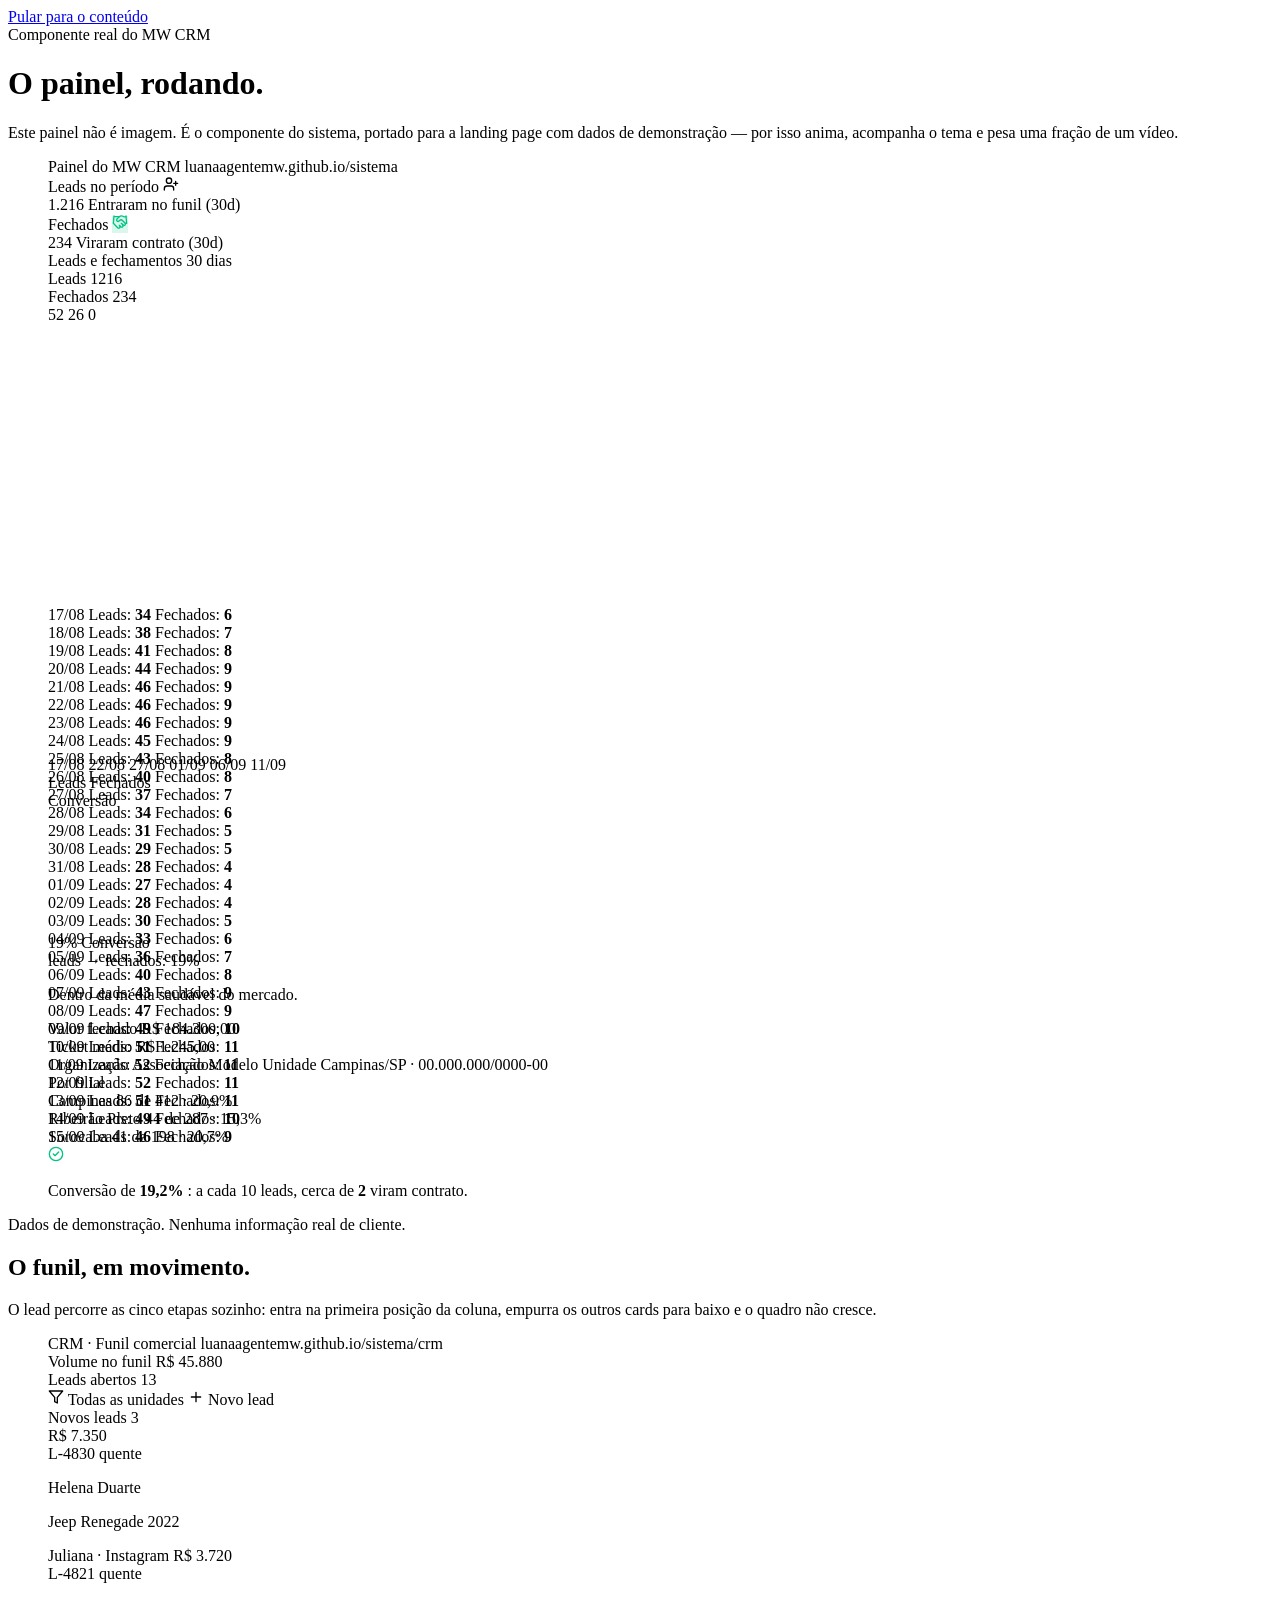
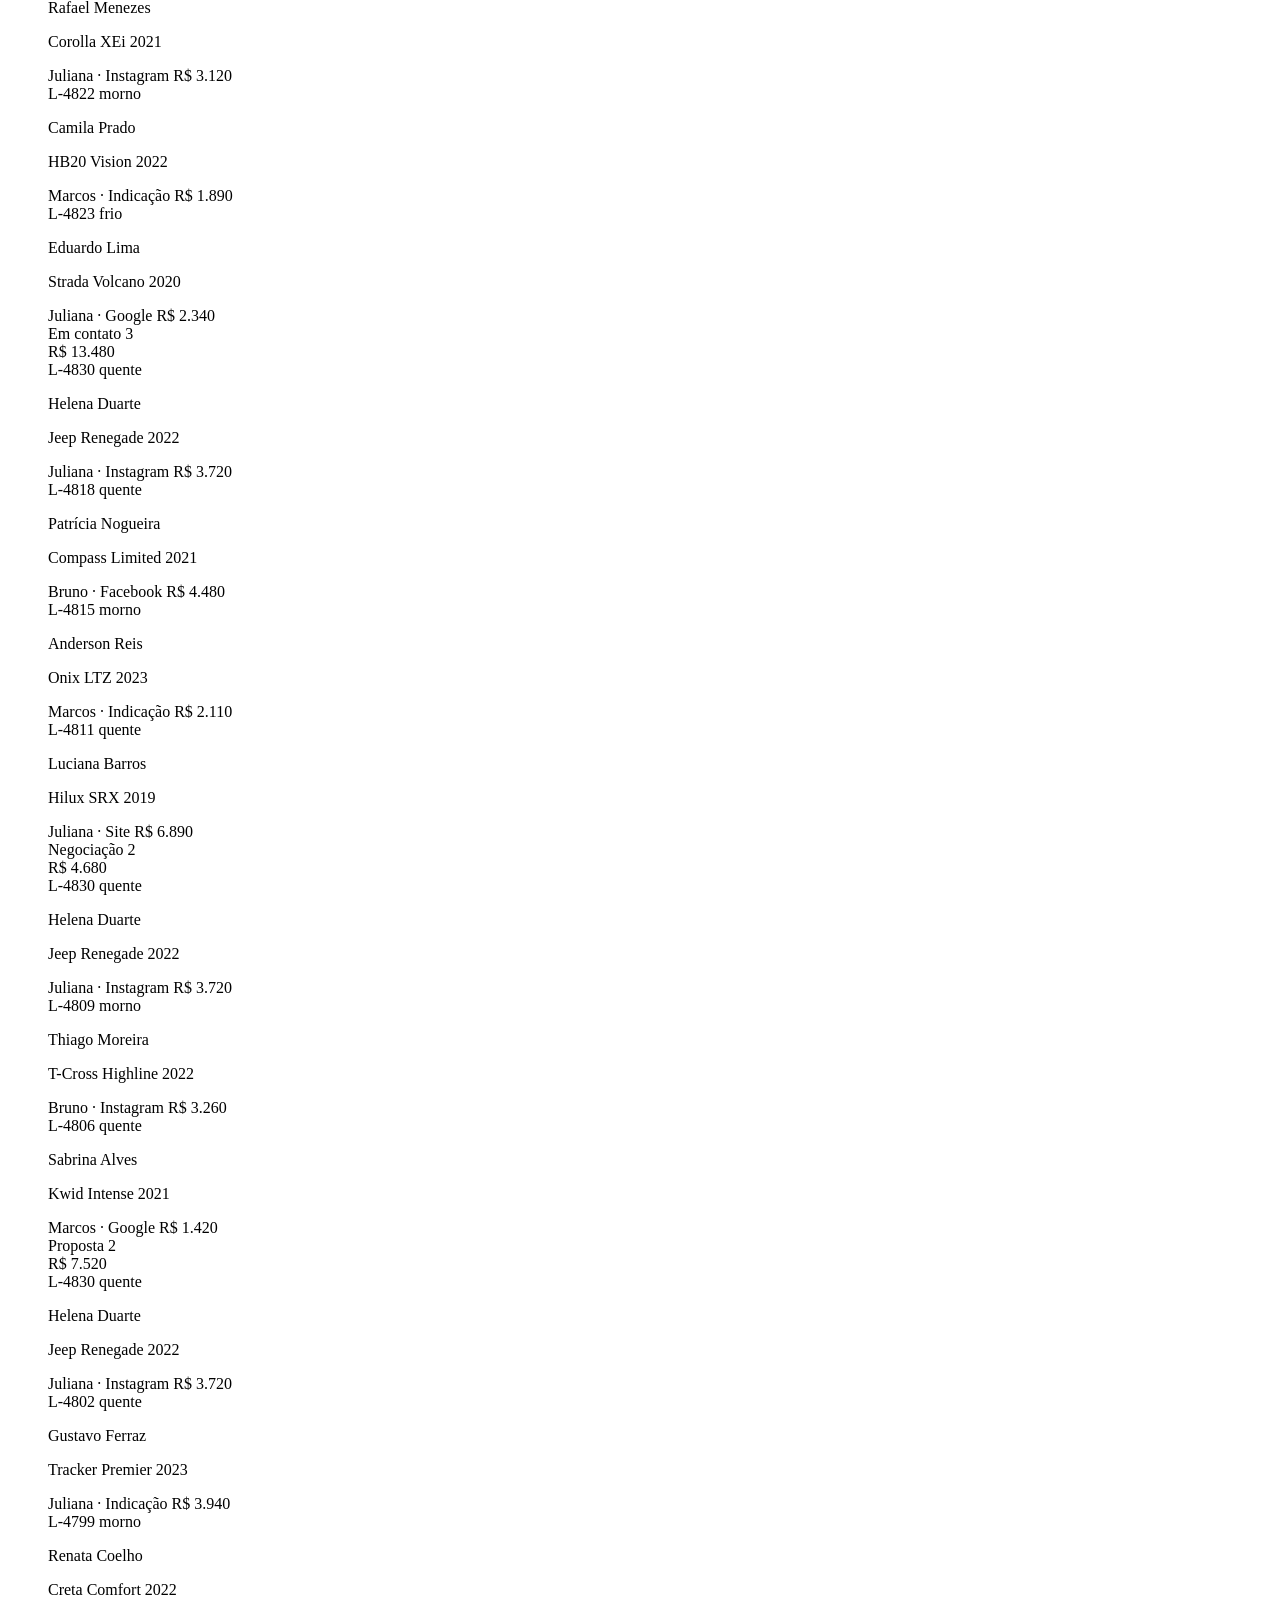
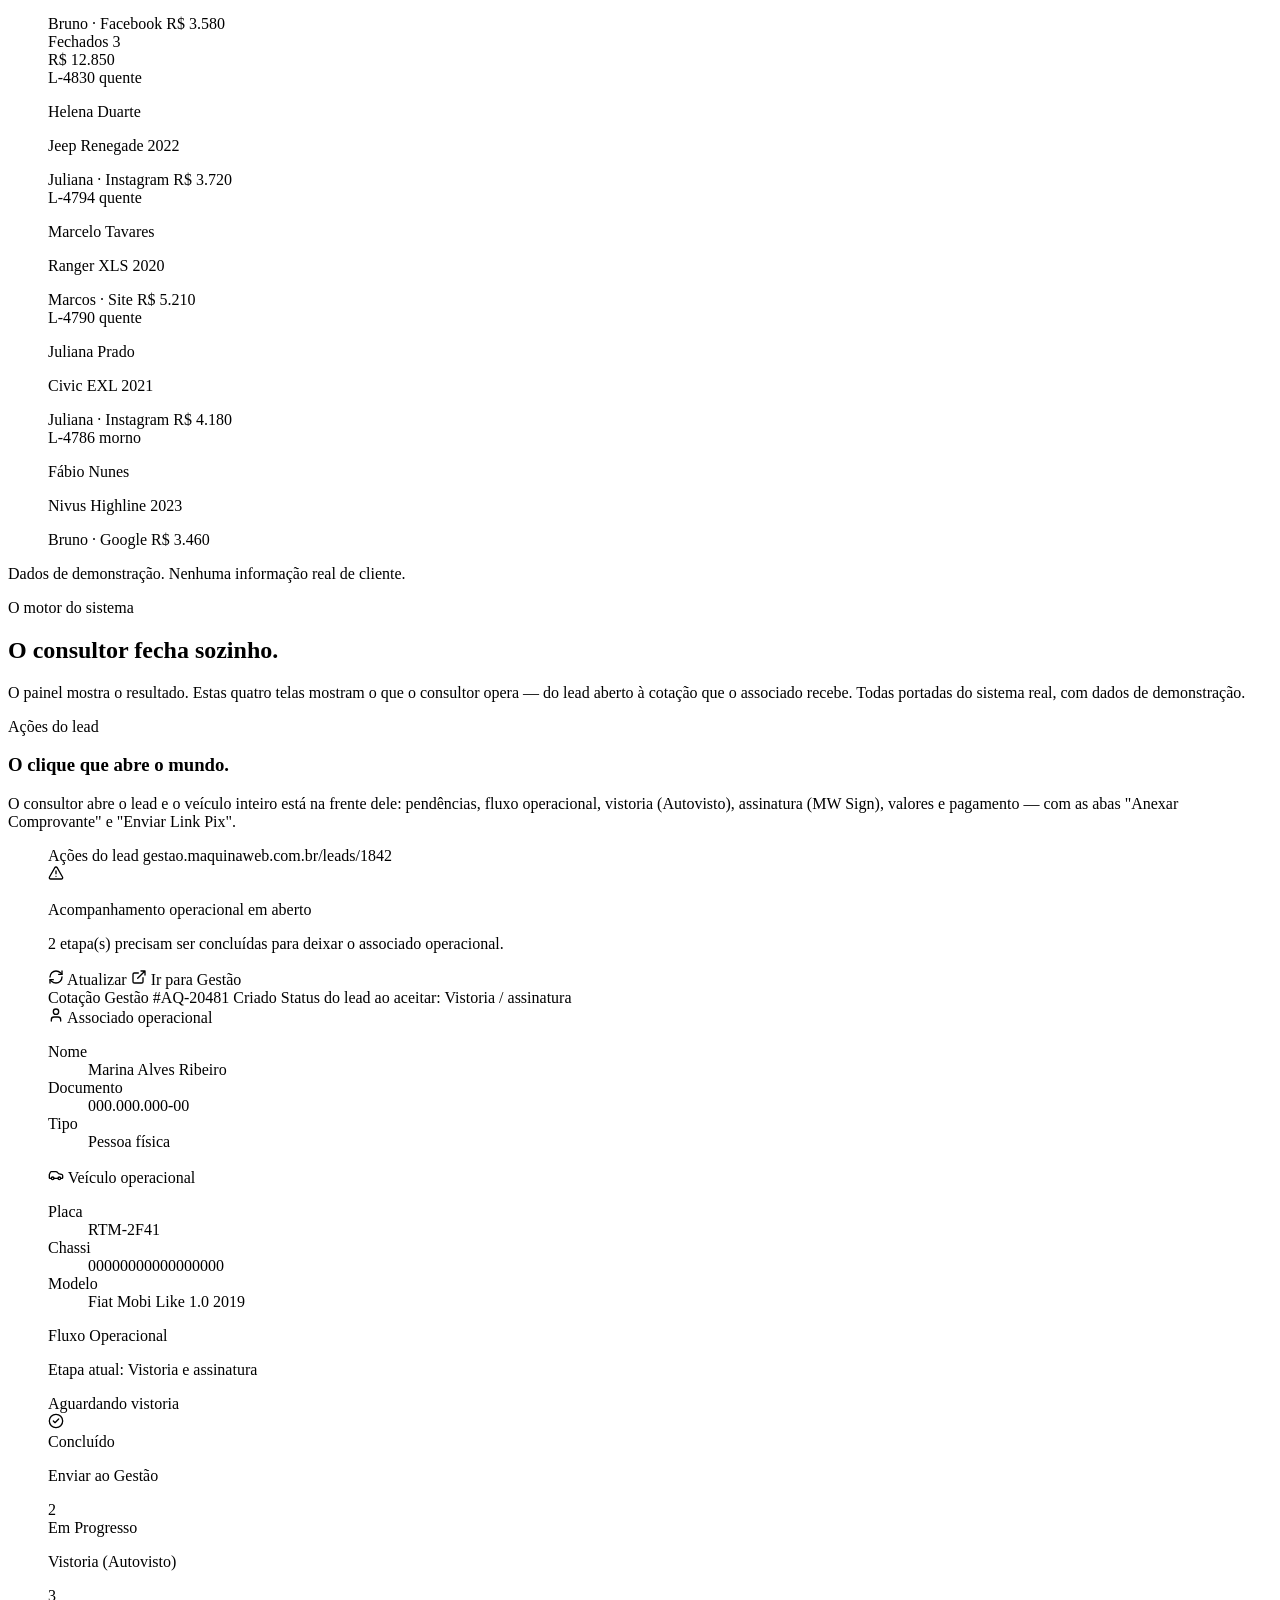
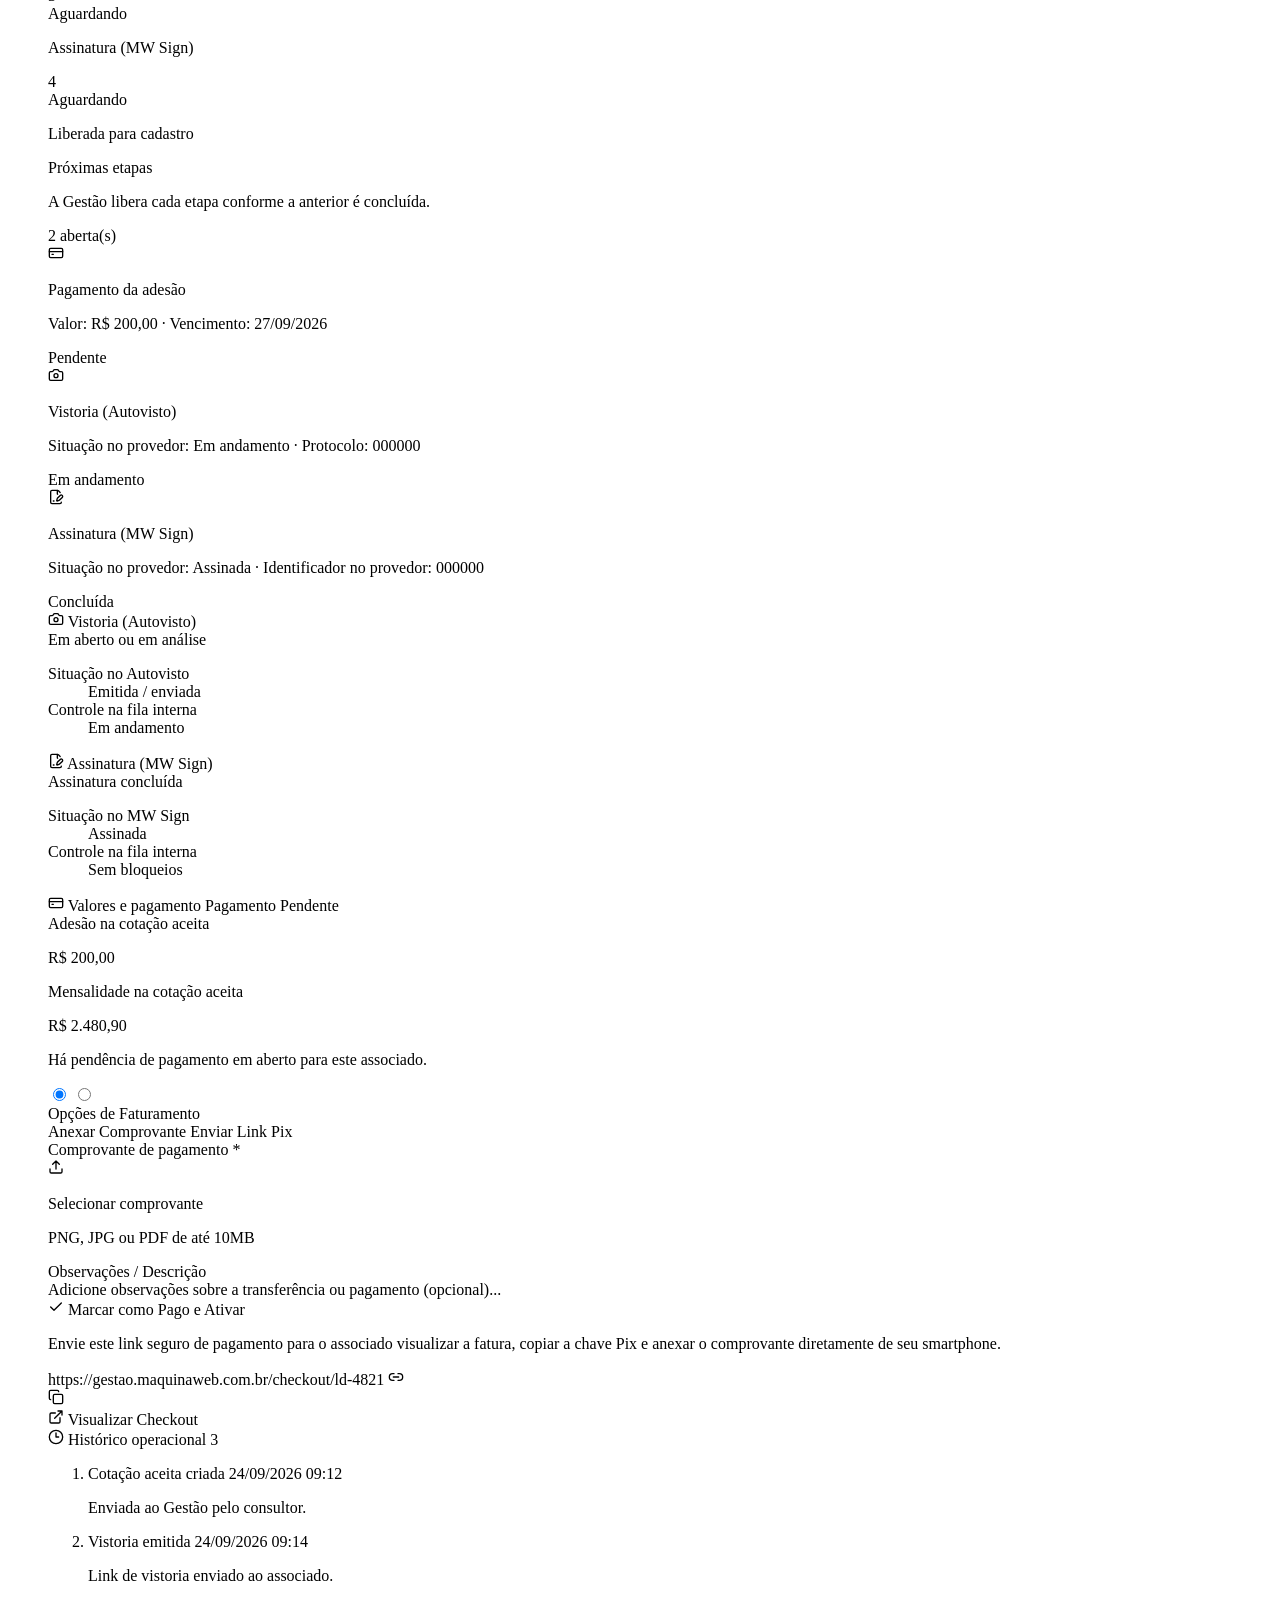
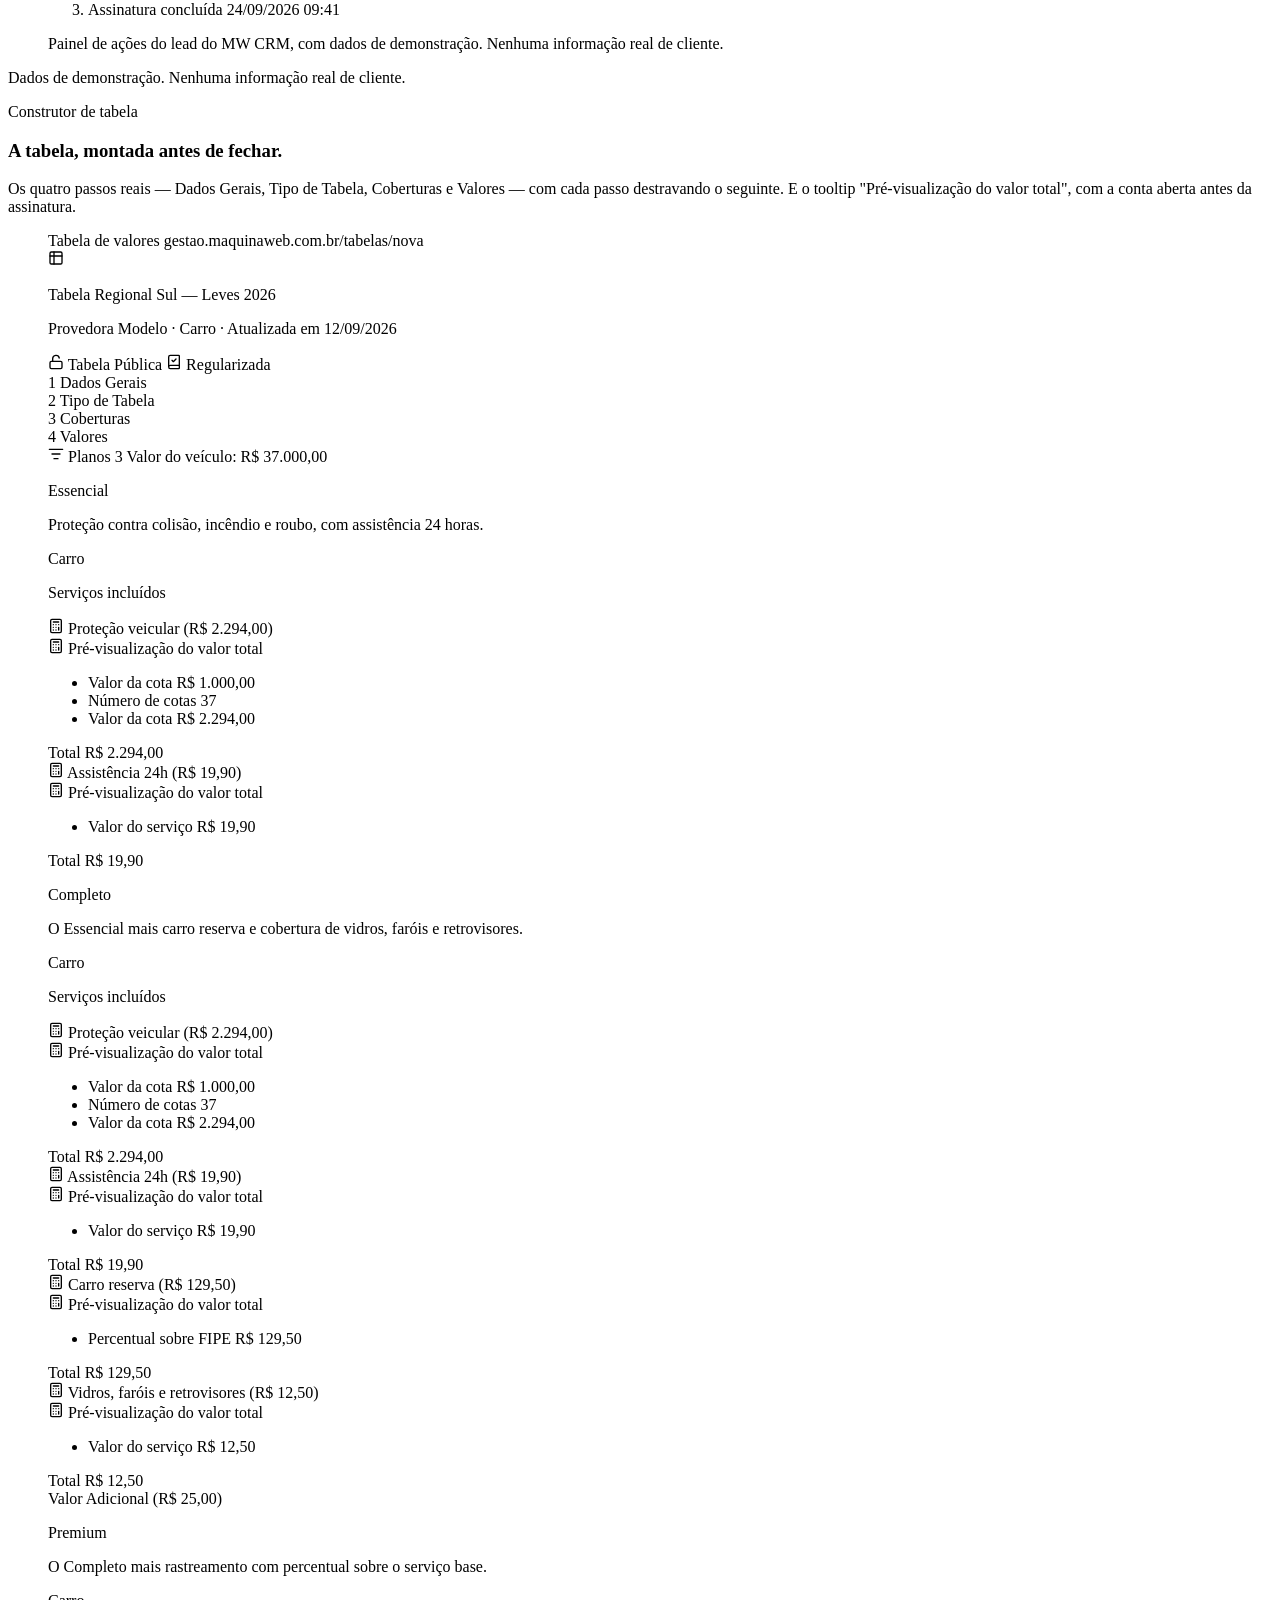
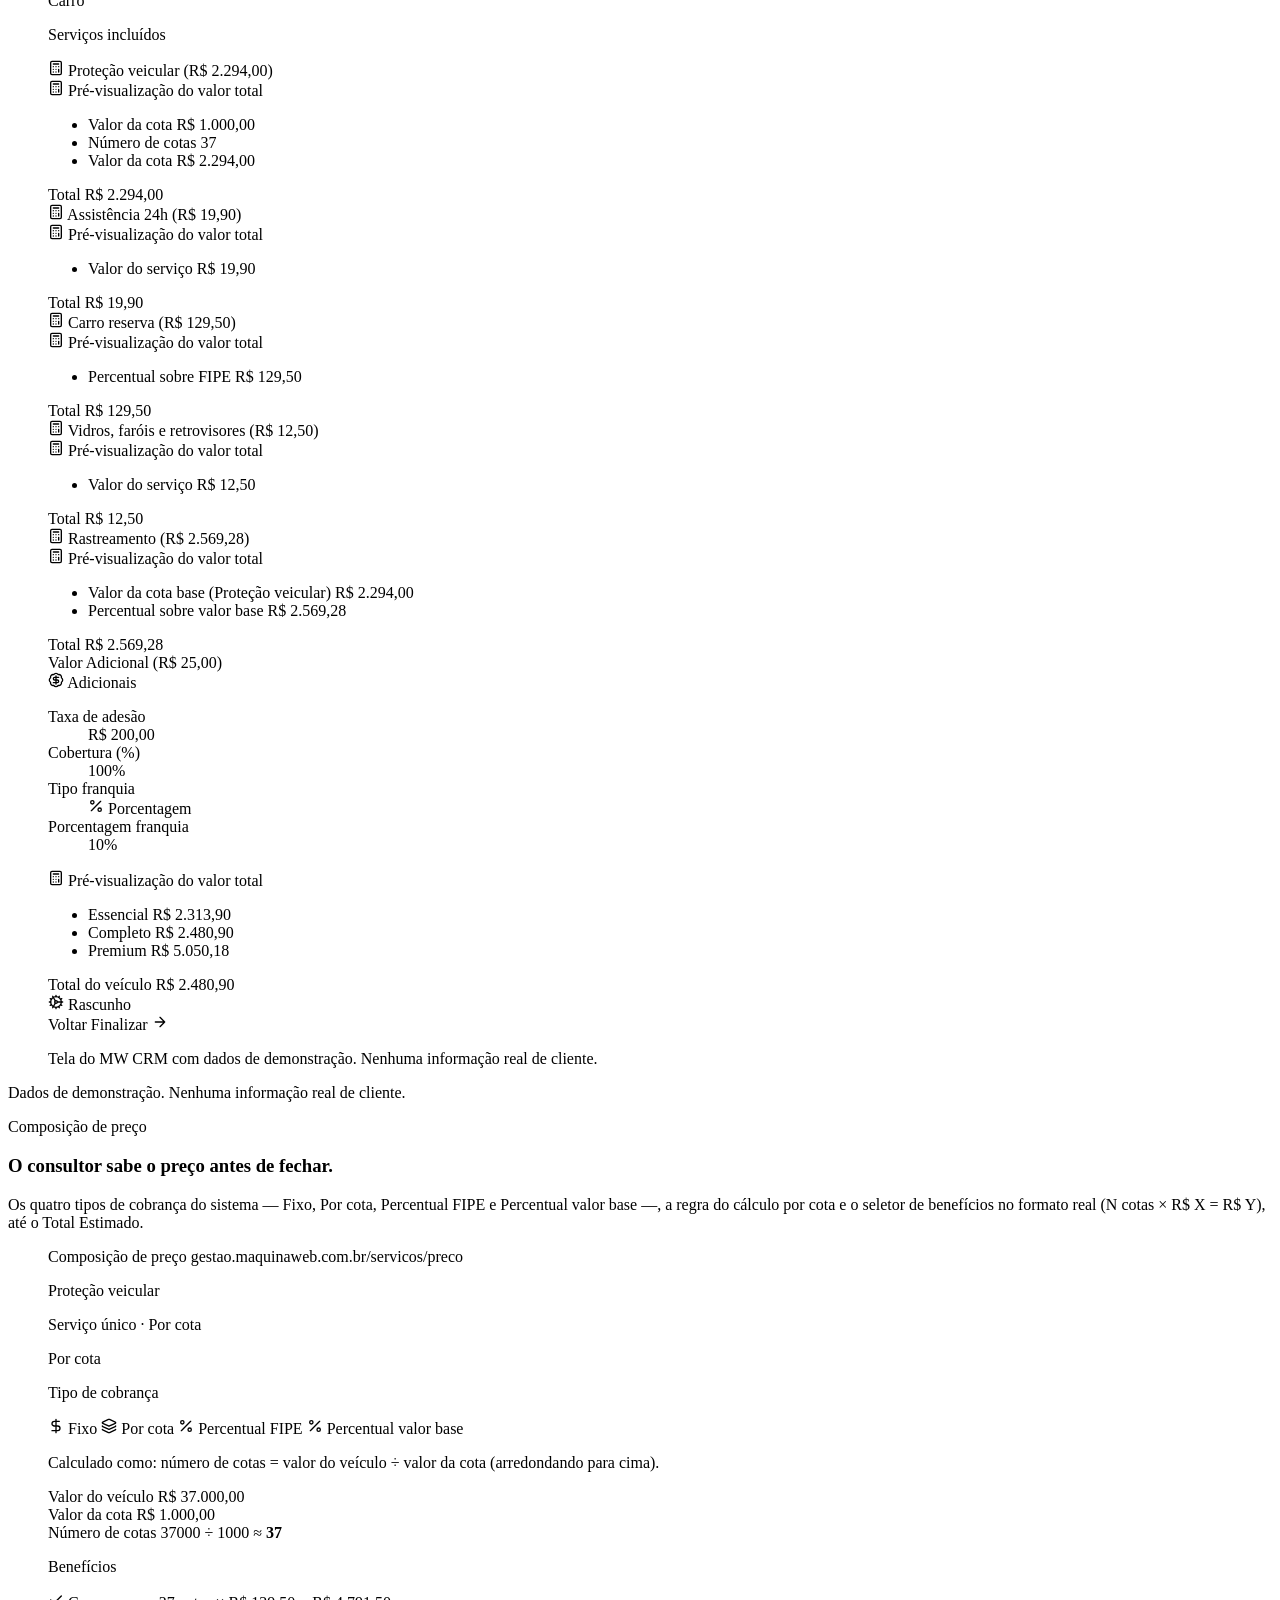
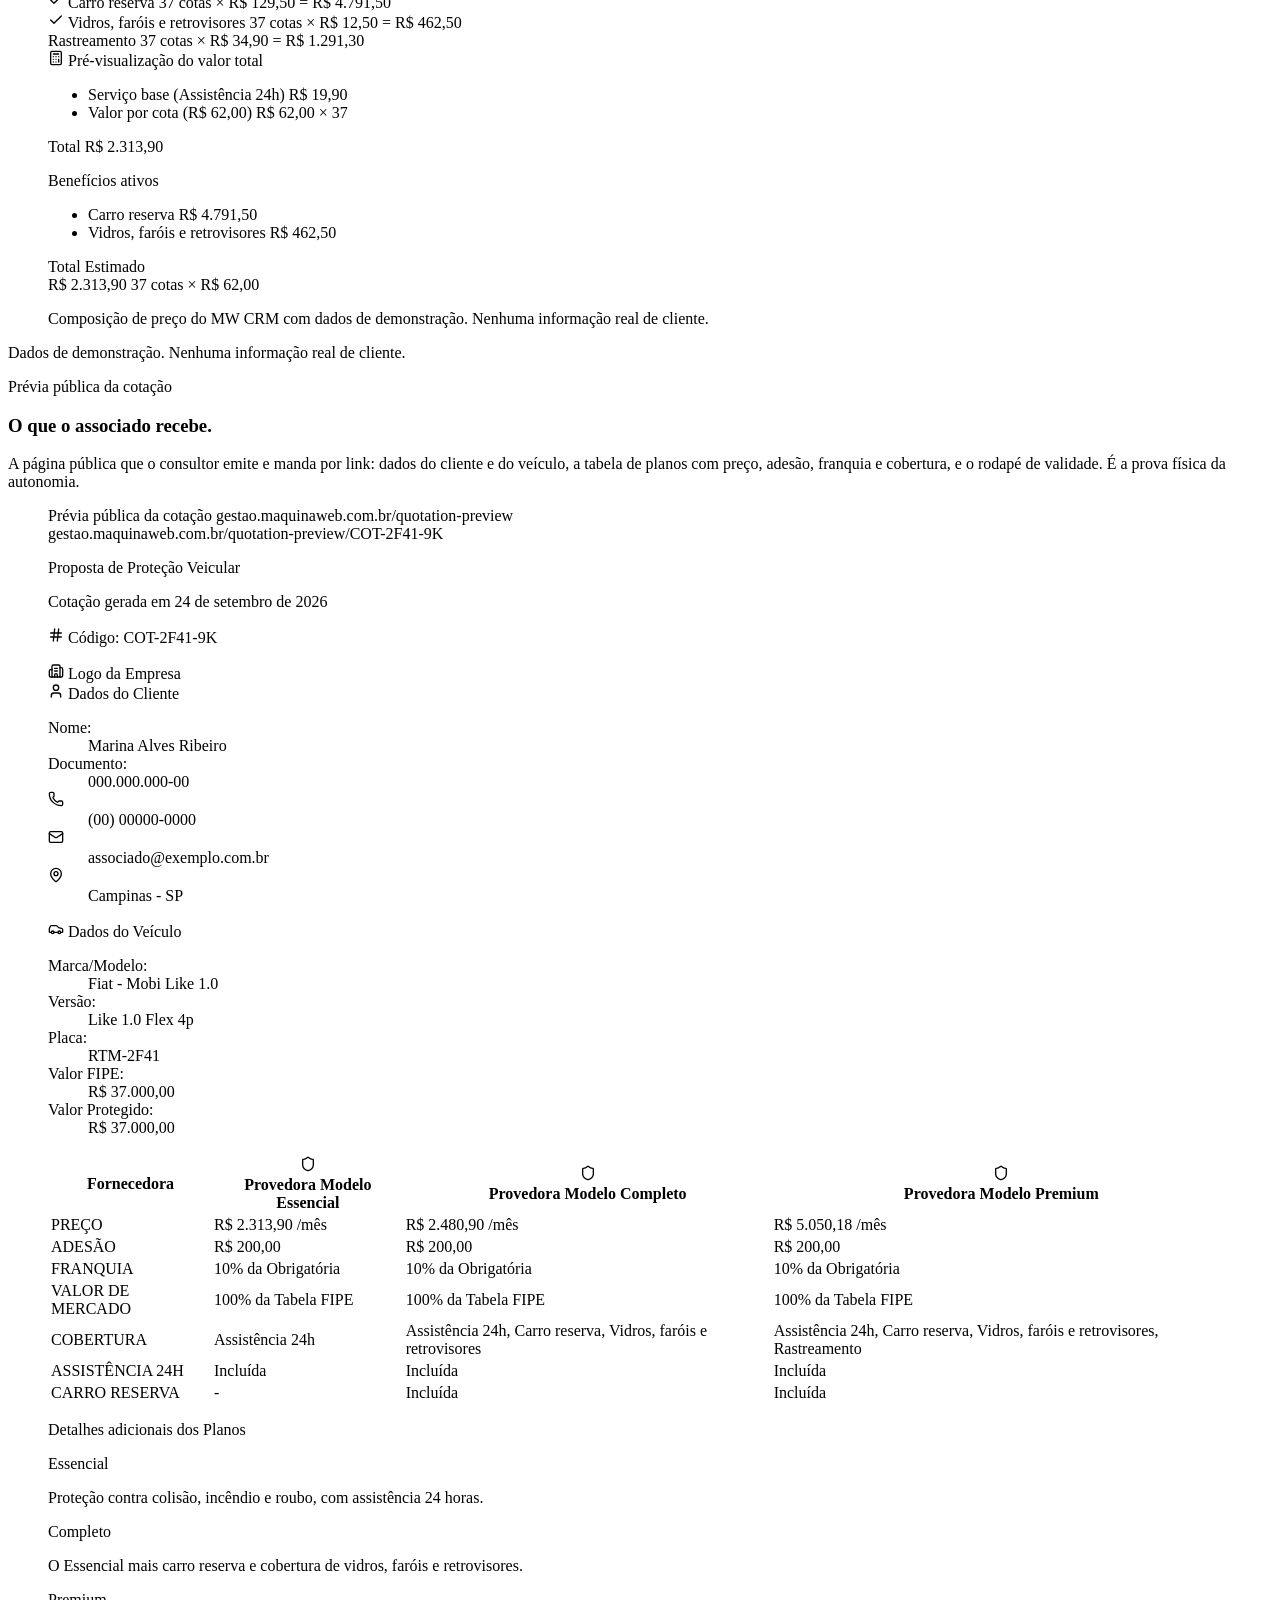
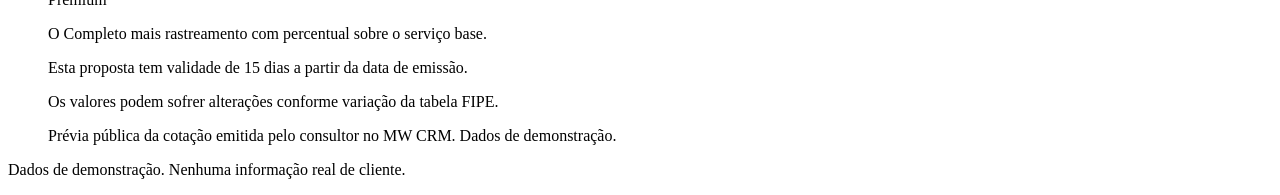
==== commit 18c4e9ae: "MW CRM LP: 3 ciclos de revisao (hero, Autonomia quadrada, mini-detail nitido, SEO) — build 24/09" ====
--- a/sistema/index.html
+++ b/sistema/index.html
@@ -1,4 +1,8 @@
-<!DOCTYPE html><html lang="pt-BR"> <head><meta charset="UTF-8"><meta name="viewport" content="width=device-width, initial-scale=1"><title>Sistema do MW CRM — demonstração</title><meta name="title" content="Sistema do MW CRM — demonstração"><meta name="description" content="Demonstração do MW CRM: o painel comercial e o motor do sistema — ações do lead, tabela de valores, composição de preço e prévia pública da cotação."><meta name="author" content="MaquinaWeb"><meta name="robots" content="noindex, nofollow"><link rel="canonical" href="https://luanaagentemw.github.io/mw-crm-lp/sistema/"><link rel="sitemap" href="/mw-crm-lp/sitemap-index.xml"><link rel="shortcut icon" href="/mw-crm-lp/marca/favicon.png" type="image/png"><link rel="icon" href="/mw-crm-lp/marca/favicon.png" type="image/png"><style>@font-face{font-family:"Baloo 2-e8410fd9cdcbc718";src:url("/mw-crm-lp/_astro/fonts/3d67d686bea807db.woff2") format("woff2");font-display:swap;unicode-range:U+0000-00FF,U+0131,U+0152-0153,U+02BB-02BC,U+02C6,U+02DA,U+02DC,U+0304,U+0308,U+0329,U+2000-206F,U+20AC,U+2122,U+2191,U+2193,U+2212,U+2215,U+FEFF,U+FFFD;font-weight:400;font-style:normal;}@font-face{font-family:"Baloo 2-e8410fd9cdcbc718";src:url("/mw-crm-lp/_astro/fonts/3d67d686bea807db.woff2") format("woff2");font-display:swap;unicode-range:U+0000-00FF,U+0131,U+0152-0153,U+02BB-02BC,U+02C6,U+02DA,U+02DC,U+0304,U+0308,U+0329,U+2000-206F,U+20AC,U+2122,U+2191,U+2193,U+2212,U+2215,U+FEFF,U+FFFD;font-weight:500;font-style:normal;}@font-face{font-family:"Baloo 2-e8410fd9cdcbc718";src:url("/mw-crm-lp/_astro/fonts/3d67d686bea807db.woff2") format("woff2");font-display:swap;unicode-range:U+0000-00FF,U+0131,U+0152-0153,U+02BB-02BC,U+02C6,U+02DA,U+02DC,U+0304,U+0308,U+0329,U+2000-206F,U+20AC,U+2122,U+2191,U+2193,U+2212,U+2215,U+FEFF,U+FFFD;font-weight:600;font-style:normal;}@font-face{font-family:"Baloo 2-e8410fd9cdcbc718";src:url("/mw-crm-lp/_astro/fonts/3d67d686bea807db.woff2") format("woff2");font-display:swap;unicode-range:U+0000-00FF,U+0131,U+0152-0153,U+02BB-02BC,U+02C6,U+02DA,U+02DC,U+0304,U+0308,U+0329,U+2000-206F,U+20AC,U+2122,U+2191,U+2193,U+2212,U+2215,U+FEFF,U+FFFD;font-weight:700;font-style:normal;}@font-face{font-family:"Baloo 2-e8410fd9cdcbc718";src:url("/mw-crm-lp/_astro/fonts/3d67d686bea807db.woff2") format("woff2");font-display:swap;unicode-range:U+0000-00FF,U+0131,U+0152-0153,U+02BB-02BC,U+02C6,U+02DA,U+02DC,U+0304,U+0308,U+0329,U+2000-206F,U+20AC,U+2122,U+2191,U+2193,U+2212,U+2215,U+FEFF,U+FFFD;font-weight:800;font-style:normal;}@font-face{font-family:"Baloo 2-e8410fd9cdcbc718 fallback: Arial";src:local("Arial");font-display:swap;font-weight:400;font-style:normal;size-adjust:95.7827%;ascent-override:112.5464%;descent-override:54.7072%;line-gap-override:0%;}@font-face{font-family:"Baloo 2-e8410fd9cdcbc718 fallback: Arial";src:local("Arial");font-display:swap;font-weight:500;font-style:normal;size-adjust:95.7827%;ascent-override:112.5464%;descent-override:54.7072%;line-gap-override:0%;}@font-face{font-family:"Baloo 2-e8410fd9cdcbc718 fallback: Arial";src:local("Arial");font-display:swap;font-weight:600;font-style:normal;size-adjust:95.7827%;ascent-override:112.5464%;descent-override:54.7072%;line-gap-override:0%;}@font-face{font-family:"Baloo 2-e8410fd9cdcbc718 fallback: Arial";src:local("Arial");font-display:swap;font-weight:700;font-style:normal;size-adjust:95.7827%;ascent-override:112.5464%;descent-override:54.7072%;line-gap-override:0%;}@font-face{font-family:"Baloo 2-e8410fd9cdcbc718 fallback: Arial";src:local("Arial");font-display:swap;font-weight:800;font-style:normal;size-adjust:95.7827%;ascent-override:112.5464%;descent-override:54.7072%;line-gap-override:0%;}:root{--font-baloo:"Baloo 2-e8410fd9cdcbc718","Baloo 2-e8410fd9cdcbc718 fallback: Arial",sans-serif;}</style><link rel="preload" href="/mw-crm-lp/_astro/fonts/3d67d686bea807db.woff2" as="font" type="font/woff2" crossorigin><!-- Open Graph --><meta property="og:type" content="website"><meta property="og:site_name" content="MW CRM"><meta property="og:locale" content="pt_BR"><meta property="og:url" content="https://luanaagentemw.github.io/mw-crm-lp/sistema/"><meta property="og:title" content="Sistema do MW CRM — demonstração"><meta property="og:description" content="Demonstração do MW CRM: o painel comercial e o motor do sistema — ações do lead, tabela de valores, composição de preço e prévia pública da cotação."><meta property="og:image" content="https://luanaagentemw.github.io/mw-crm-lp/og-image.png"><meta property="og:image:width" content="1200"><meta property="og:image:height" content="630"><!-- Twitter Card --><meta name="twitter:card" content="summary_large_image"><meta name="twitter:title" content="Sistema do MW CRM — demonstração"><meta name="twitter:description" content="Demonstração do MW CRM: o painel comercial e o motor do sistema — ações do lead, tabela de valores, composição de preço e prévia pública da cotação."><meta name="twitter:image" content="https://luanaagentemw.github.io/mw-crm-lp/og-image.png"><meta name="theme-color" content="#0b0b0b"><!--
+<!DOCTYPE html><html lang="pt-BR"> <head><meta charset="UTF-8"><meta name="viewport" content="width=device-width, initial-scale=1"><title>Sistema do MW CRM — demonstração</title><meta name="title" content="Sistema do MW CRM — demonstração"><meta name="description" content="Demonstração do MW CRM: o painel comercial e o motor do sistema — ações do lead, tabela de valores, composição de preço e prévia pública da cotação."><meta name="author" content="MaquinaWeb"><meta name="robots" content="noindex, follow"><link rel="canonical" href="https://luanaagentemw.github.io/mw-crm-lp/sistema/"><link rel="sitemap" href="/mw-crm-lp/sitemap-index.xml"><link rel="shortcut icon" href="/mw-crm-lp/marca/favicon.png" type="image/png"><link rel="icon" href="/mw-crm-lp/marca/favicon.png" type="image/png"><style>@font-face{font-family:"Baloo 2-e8410fd9cdcbc718";src:url("/mw-crm-lp/_astro/fonts/3d67d686bea807db.woff2") format("woff2");font-display:swap;unicode-range:U+0000-00FF,U+0131,U+0152-0153,U+02BB-02BC,U+02C6,U+02DA,U+02DC,U+0304,U+0308,U+0329,U+2000-206F,U+20AC,U+2122,U+2191,U+2193,U+2212,U+2215,U+FEFF,U+FFFD;font-weight:400;font-style:normal;}@font-face{font-family:"Baloo 2-e8410fd9cdcbc718";src:url("/mw-crm-lp/_astro/fonts/3d67d686bea807db.woff2") format("woff2");font-display:swap;unicode-range:U+0000-00FF,U+0131,U+0152-0153,U+02BB-02BC,U+02C6,U+02DA,U+02DC,U+0304,U+0308,U+0329,U+2000-206F,U+20AC,U+2122,U+2191,U+2193,U+2212,U+2215,U+FEFF,U+FFFD;font-weight:500;font-style:normal;}@font-face{font-family:"Baloo 2-e8410fd9cdcbc718";src:url("/mw-crm-lp/_astro/fonts/3d67d686bea807db.woff2") format("woff2");font-display:swap;unicode-range:U+0000-00FF,U+0131,U+0152-0153,U+02BB-02BC,U+02C6,U+02DA,U+02DC,U+0304,U+0308,U+0329,U+2000-206F,U+20AC,U+2122,U+2191,U+2193,U+2212,U+2215,U+FEFF,U+FFFD;font-weight:600;font-style:normal;}@font-face{font-family:"Baloo 2-e8410fd9cdcbc718";src:url("/mw-crm-lp/_astro/fonts/3d67d686bea807db.woff2") format("woff2");font-display:swap;unicode-range:U+0000-00FF,U+0131,U+0152-0153,U+02BB-02BC,U+02C6,U+02DA,U+02DC,U+0304,U+0308,U+0329,U+2000-206F,U+20AC,U+2122,U+2191,U+2193,U+2212,U+2215,U+FEFF,U+FFFD;font-weight:700;font-style:normal;}@font-face{font-family:"Baloo 2-e8410fd9cdcbc718";src:url("/mw-crm-lp/_astro/fonts/3d67d686bea807db.woff2") format("woff2");font-display:swap;unicode-range:U+0000-00FF,U+0131,U+0152-0153,U+02BB-02BC,U+02C6,U+02DA,U+02DC,U+0304,U+0308,U+0329,U+2000-206F,U+20AC,U+2122,U+2191,U+2193,U+2212,U+2215,U+FEFF,U+FFFD;font-weight:800;font-style:normal;}@font-face{font-family:"Baloo 2-e8410fd9cdcbc718 fallback: Arial";src:local("Arial");font-display:swap;font-weight:400;font-style:normal;size-adjust:95.7827%;ascent-override:112.5464%;descent-override:54.7072%;line-gap-override:0%;}@font-face{font-family:"Baloo 2-e8410fd9cdcbc718 fallback: Arial";src:local("Arial");font-display:swap;font-weight:500;font-style:normal;size-adjust:95.7827%;ascent-override:112.5464%;descent-override:54.7072%;line-gap-override:0%;}@font-face{font-family:"Baloo 2-e8410fd9cdcbc718 fallback: Arial";src:local("Arial");font-display:swap;font-weight:600;font-style:normal;size-adjust:95.7827%;ascent-override:112.5464%;descent-override:54.7072%;line-gap-override:0%;}@font-face{font-family:"Baloo 2-e8410fd9cdcbc718 fallback: Arial";src:local("Arial");font-display:swap;font-weight:700;font-style:normal;size-adjust:95.7827%;ascent-override:112.5464%;descent-override:54.7072%;line-gap-override:0%;}@font-face{font-family:"Baloo 2-e8410fd9cdcbc718 fallback: Arial";src:local("Arial");font-display:swap;font-weight:800;font-style:normal;size-adjust:95.7827%;ascent-override:112.5464%;descent-override:54.7072%;line-gap-override:0%;}:root{--font-baloo:"Baloo 2-e8410fd9cdcbc718","Baloo 2-e8410fd9cdcbc718 fallback: Arial",sans-serif;}</style><link rel="preload" href="/mw-crm-lp/_astro/fonts/3d67d686bea807db.woff2" as="font" type="font/woff2" crossorigin><!-- Open Graph --><meta property="og:type" content="website"><meta property="og:site_name" content="MW CRM"><meta property="og:locale" content="pt_BR"><meta property="og:url" content="https://luanaagentemw.github.io/mw-crm-lp/sistema/"><meta property="og:title" content="Sistema do MW CRM — demonstração"><meta property="og:description" content="Demonstração do MW CRM: o painel comercial e o motor do sistema — ações do lead, tabela de valores, composição de preço e prévia pública da cotação."><meta property="og:image" content="https://luanaagentemw.github.io/mw-crm-lp/og-image.png"><meta property="og:image:width" content="1200"><meta property="og:image:height" content="630"><!--
+      `og:image:alt` e `twitter:image:alt` descrevem a imagem para quem usa
+      leitor de tela e para quem vê o cartão sem a imagem carregar. É o par
+      obrigatório do `og:image`, e estava faltando.
+    --><meta property="og:image:alt" content="MW CRM — gestão comercial para o mercado de proteção veicular: funil de leads, vendedores e filiais num só sistema."><!-- Twitter Card --><meta name="twitter:card" content="summary_large_image"><meta name="twitter:title" content="Sistema do MW CRM — demonstração"><meta name="twitter:description" content="Demonstração do MW CRM: o painel comercial e o motor do sistema — ações do lead, tabela de valores, composição de preço e prévia pública da cotação."><meta name="twitter:image" content="https://luanaagentemw.github.io/mw-crm-lp/og-image.png"><meta name="twitter:image:alt" content="MW CRM — gestão comercial para o mercado de proteção veicular: funil de leads, vendedores e filiais num só sistema."><meta name="theme-color" content="#0b0b0b"><!--
       Marca o documento como "pronto para animar" ANTES do primeiro paint.
       Sem isso, o conteúdo apareceria visível e depois sumiria para animar
       (flash). O failsafe solta o conteúdo se o script de animação não
@@ -12,11 +16,16 @@
           if (!window.__revealReady) d.classList.remove('anim-ready');
         }, 2500);
       })();
-    </script><link rel="stylesheet" href="/mw-crm-lp/_astro/index.DRr-3Odv.css"><script type="module" src="/mw-crm-lp/_astro/page.D1uwR3nK.js"></script></head> <body> <!--
+    </script><link rel="stylesheet" href="/mw-crm-lp/_astro/index.BPqR7S8E.css"><script type="module" src="/mw-crm-lp/_astro/page.D1uwR3nK.js"></script></head> <body> <!--
+      Skip link: o primeiro elemento focável da página. Sem ele, quem navega
+      por teclado precisa atravessar o header inteiro (logo + 5 links + CTA +
+      menu) antes de chegar ao conteúdo — em toda página. Fica invisível até
+      receber foco.
+    --> <a href="#conteudo" class="skip-link">Pular para o conteúdo</a> <!--
       Barra de progresso de leitura. Sem JavaScript: a animação é amarrada ao
       scroll no próprio motor do navegador (`animation-timeline: scroll(root)`,
       ver animation.css). Onde não há suporte, a barra simplesmente não existe.
-    --> <div class="scroll-progress" aria-hidden="true"></div>  <main class="mx-auto max-w-6xl px-4 pb-24 pt-28 sm:px-6 lg:pt-32"> <div class="mb-10 max-w-2xl"> <span class="inline-flex items-center gap-2 rounded-full border border-primary/30 bg-primary/10 px-3 py-1 text-[11px] font-bold uppercase tracking-wide text-primary">
+    --> <div class="scroll-progress" aria-hidden="true"></div>  <main id="conteudo" class="mx-auto max-w-6xl px-4 pb-24 pt-28 sm:px-6 lg:pt-32"> <div class="mb-10 max-w-2xl"> <span class="inline-flex items-center gap-2 rounded-full border border-primary/30 bg-primary/10 px-3 py-1 text-[11px] font-bold uppercase tracking-wide text-primary">
 Componente real do MW CRM
 </span> <h1 class="mt-5 text-3xl font-extrabold tracking-tight text-foreground sm:text-4xl">
 O painel, <span class="text-primary">rodando</span>.
@@ -24,7 +33,7 @@
 Este painel não é imagem. É o componente do sistema, portado para a
         landing page com dados de demonstração — por isso anima, acompanha o
         tema e pesa uma fração de um vídeo.
-</p> </div> <div class="relative " data-device-frame> <!-- Glow dourado difuso atrás da moldura --> <div class="pointer-events-none absolute -inset-x-10 -top-10 bottom-0 -z-10 opacity-70" aria-hidden="true"> <div class="absolute left-1/2 top-0 h-[420px] w-[820px] -translate-x-1/2 rounded-full bg-primary/20 blur-[110px]"></div> <div class="absolute left-1/2 top-10 h-[260px] w-[520px] -translate-x-1/2 rounded-full bg-primary/15 blur-[70px]"></div> </div> <figure class="overflow-hidden rounded-3xl border border-border bg-background/50 shadow-2xl shadow-black/60 backdrop-blur-sm ring-1 ring-white/5"> <!-- Barra de navegador: as três luzinhas, o título da tela e a URL --> <figcaption class="flex items-center gap-3 border-b border-white/10 bg-white/[0.04] px-4 py-3 sm:px-5"> <span class="flex shrink-0 gap-1.5" aria-hidden="true"> <span class="size-2.5 rounded-full bg-white/15"></span> <span class="size-2.5 rounded-full bg-white/15"></span> <span class="size-2.5 rounded-full bg-primary/50"></span> </span> <span class="hidden shrink-0 text-[10px] font-bold uppercase tracking-wider text-foreground sm:inline"> Painel do MW CRM </span> <span class="ml-auto min-w-0 flex-1 truncate rounded-md border border-border/60 bg-black/40 px-3 py-1 text-right text-[10px] font-medium text-muted-foreground sm:text-center"> luanaagentemw.github.io/sistema </span> </figcaption> <!-- Conteúdo: aqui entra o painel do sistema --> <div class="relative"> <div class="p-4 sm:p-5 "> <div>  <div class="flex flex-col gap-3"> <!-- KPIs do topo --> <div class="grid grid-cols-2 gap-3"> <div class="relative flex flex-col gap-1 overflow-hidden rounded-xl border border-l-4 py-3.5 pl-3.5 pr-4 bg-white/[0.035] border-white/[0.09]" style="border-left-color:var(--primary);--anim-delay:0ms" data-anim> <div class="flex w-full items-center justify-between gap-2"> <span class="text-[10px] font-semibold uppercase tracking-wider text-muted-foreground"> Leads no período </span> <span class="rounded-md p-1.5" style="background-color:color-mix(in oklab, var(--primary) 14%, transparent);color:var(--primary)"> <svg width="1em" height="1em" viewBox="0 0 24 24" class="size-4" aria-hidden="true" data-icon="lucide:user-plus">   <symbol id="ai:lucide:user-plus"><g fill="none" stroke="currentColor" stroke-linecap="round" stroke-linejoin="round" stroke-width="2"><path d="M16 21v-2a4 4 0 0 0-4-4H6a4 4 0 0 0-4 4v2"/><circle cx="9" cy="7" r="4"/><path d="M19 8v6m3-3h-6"/></g></symbol><use href="#ai:lucide:user-plus"></use>  </svg> </span> </div> <span class="mt-0.5 truncate text-xl font-bold tracking-tight tabular-nums text-foreground"> 1.216 </span> <span class="text-[10px] text-muted-foreground">Entraram no funil (30d)</span> </div><div class="relative flex flex-col gap-1 overflow-hidden rounded-xl border border-l-4 py-3.5 pl-3.5 pr-4 bg-white/[0.035] border-white/[0.09]" style="border-left-color:oklch(0.72 0.17 162);--anim-delay:90ms" data-anim> <div class="flex w-full items-center justify-between gap-2"> <span class="text-[10px] font-semibold uppercase tracking-wider text-muted-foreground"> Fechados </span> <span class="rounded-md p-1.5" style="background-color:color-mix(in oklab, oklch(0.72 0.17 162) 14%, transparent);color:oklch(0.72 0.17 162)"> <svg width="1em" height="1em" viewBox="0 0 24 24" class="size-4" aria-hidden="true" data-icon="lucide:handshake">   <symbol id="ai:lucide:handshake"><g fill="none" stroke="currentColor" stroke-linecap="round" stroke-linejoin="round" stroke-width="2"><path d="m11 17l2 2a1 1 0 1 0 3-3"/><path d="m14 14l2.5 2.5a1 1 0 1 0 3-3l-3.88-3.88a3 3 0 0 0-4.24 0l-.88.88a1 1 0 1 1-3-3l2.81-2.81a5.79 5.79 0 0 1 7.06-.87l.47.28a2 2 0 0 0 1.42.25L21 4"/><path d="m21 3l1 11h-2M3 3L2 14l6.5 6.5a1 1 0 1 0 3-3M3 4h8"/></g></symbol><use href="#ai:lucide:handshake"></use>  </svg> </span> </div> <span class="mt-0.5 truncate text-xl font-bold tracking-tight tabular-nums text-foreground"> 234 </span> <span class="text-[10px] text-muted-foreground">Viraram contrato (30d)</span> </div> </div> <!-- Gráfico + medidor de conversão --> <div class="grid gap-3 lg:grid-cols-[1fr_auto]"> <div class="rounded-xl border bg-white/[0.035] border-white/[0.09]" data-anim style="--anim-delay:180ms"> <div class="border-b px-4 py-3"> <div class="flex items-center justify-between gap-3 text-sm font-semibold"> <span class="flex items-center gap-2"> <span class="size-1.5 shrink-0 rounded-full bg-primary" aria-hidden="true"></span>
+</p> </div> <div class="relative " data-device-frame> <div class="pointer-events-none absolute -inset-x-10 -top-10 bottom-0 -z-10 opacity-70" aria-hidden="true"> <div class="absolute left-1/2 top-0 h-[420px] w-[820px] -translate-x-1/2 rounded-full bg-primary/20 blur-[110px]"></div> <div class="absolute left-1/2 top-10 h-[260px] w-[520px] -translate-x-1/2 rounded-full bg-primary/15 blur-[70px]"></div> </div> <figure class="overflow-hidden  rounded-3xl border border-border bg-background/50 shadow-2xl shadow-black/60 backdrop-blur-sm ring-1 ring-white/5"> <!-- Barra de navegador: as três luzinhas, o título da tela e a URL --> <figcaption class="flex items-center gap-3 px-4 py-3 sm:px-5 border-b border-white/10 bg-white/[0.04]"> <span class="flex shrink-0 gap-1.5" aria-hidden="true"> <span class="rounded-full bg-white/15 size-2.5"></span> <span class="rounded-full bg-white/15 size-2.5"></span> <span class="rounded-full bg-primary/50 size-2.5"></span> </span> <span class="hidden shrink-0 text-[10px] font-bold uppercase tracking-wider text-foreground sm:inline"> Painel do MW CRM </span> <span class="ml-auto min-w-0 flex-1 truncate rounded-md border border-border/60 bg-black/40 px-3 py-1 text-right text-[10px] font-medium text-muted-foreground sm:text-center"> luanaagentemw.github.io/sistema </span> </figcaption> <!-- Conteúdo: aqui entra o painel do sistema --> <div class="relative"> <div class="p-4 sm:p-5 "> <div style>  <div class="flex flex-col gap-3"> <!-- KPIs do topo --> <div class="grid grid-cols-2 gap-3"> <div class="relative flex flex-col gap-1 overflow-hidden rounded-xl border border-l-4 py-3.5 pl-3.5 pr-4 bg-white/[0.035] border-white/[0.09]" style="border-left-color:var(--primary);--anim-delay:0ms" data-anim> <div class="flex w-full items-center justify-between gap-2"> <span class="text-[10px] font-semibold uppercase tracking-wider text-muted-foreground"> Leads no período </span> <span class="rounded-md p-1.5" style="background-color:color-mix(in oklab, var(--primary) 14%, transparent);color:var(--primary)"> <svg width="1em" height="1em" viewBox="0 0 24 24" class="size-4" aria-hidden="true" data-icon="lucide:user-plus">   <symbol id="ai:lucide:user-plus"><g fill="none" stroke="currentColor" stroke-linecap="round" stroke-linejoin="round" stroke-width="2"><path d="M16 21v-2a4 4 0 0 0-4-4H6a4 4 0 0 0-4 4v2"/><circle cx="9" cy="7" r="4"/><path d="M19 8v6m3-3h-6"/></g></symbol><use href="#ai:lucide:user-plus"></use>  </svg> </span> </div> <span class="mt-0.5 truncate text-xl font-bold tracking-tight tabular-nums text-foreground"> 1.216 </span> <span class="text-[10px] text-muted-foreground">Entraram no funil (30d)</span> </div><div class="relative flex flex-col gap-1 overflow-hidden rounded-xl border border-l-4 py-3.5 pl-3.5 pr-4 bg-white/[0.035] border-white/[0.09]" style="border-left-color:oklch(0.72 0.17 162);--anim-delay:90ms" data-anim> <div class="flex w-full items-center justify-between gap-2"> <span class="text-[10px] font-semibold uppercase tracking-wider text-muted-foreground"> Fechados </span> <span class="rounded-md p-1.5" style="background-color:color-mix(in oklab, oklch(0.72 0.17 162) 14%, transparent);color:oklch(0.72 0.17 162)"> <svg width="1em" height="1em" viewBox="0 0 24 24" class="size-4" aria-hidden="true" data-icon="lucide:handshake">   <symbol id="ai:lucide:handshake"><g fill="none" stroke="currentColor" stroke-linecap="round" stroke-linejoin="round" stroke-width="2"><path d="m11 17l2 2a1 1 0 1 0 3-3"/><path d="m14 14l2.5 2.5a1 1 0 1 0 3-3l-3.88-3.88a3 3 0 0 0-4.24 0l-.88.88a1 1 0 1 1-3-3l2.81-2.81a5.79 5.79 0 0 1 7.06-.87l.47.28a2 2 0 0 0 1.42.25L21 4"/><path d="m21 3l1 11h-2M3 3L2 14l6.5 6.5a1 1 0 1 0 3-3M3 4h8"/></g></symbol><use href="#ai:lucide:handshake"></use>  </svg> </span> </div> <span class="mt-0.5 truncate text-xl font-bold tracking-tight tabular-nums text-foreground"> 234 </span> <span class="text-[10px] text-muted-foreground">Viraram contrato (30d)</span> </div> </div> <!-- Gráfico + medidor de conversão --> <div class="grid gap-3 lg:grid-cols-[1fr_auto]"> <div class="rounded-xl border bg-white/[0.035] border-white/[0.09]" data-anim style="--anim-delay:180ms"> <div class="border-b px-4 py-3"> <div class="flex items-center justify-between gap-3 text-sm font-semibold"> <span class="flex items-center gap-2"> <span class="size-1.5 shrink-0 rounded-full bg-primary" aria-hidden="true"></span>
 Leads e fechamentos
 </span> <span class="text-[10px] font-medium uppercase tracking-wider text-muted-foreground">
 30 dias
@@ -63,7 +72,7 @@
 </h2> <p class="mt-3 text-sm lead-body text-muted-foreground">
 O lead percorre as cinco etapas sozinho: entra na primeira posição da
         coluna, empurra os outros cards para baixo e o quadro não cresce.
-</p> </div> <div class="relative " data-device-frame> <!-- Glow dourado difuso atrás da moldura --> <div class="pointer-events-none absolute -inset-x-10 -top-10 bottom-0 -z-10 opacity-70" aria-hidden="true"> <div class="absolute left-1/2 top-0 h-[420px] w-[820px] -translate-x-1/2 rounded-full bg-primary/20 blur-[110px]"></div> <div class="absolute left-1/2 top-10 h-[260px] w-[520px] -translate-x-1/2 rounded-full bg-primary/15 blur-[70px]"></div> </div> <figure class="overflow-hidden rounded-3xl border border-border bg-background/50 shadow-2xl shadow-black/60 backdrop-blur-sm ring-1 ring-white/5"> <!-- Barra de navegador: as três luzinhas, o título da tela e a URL --> <figcaption class="flex items-center gap-3 border-b border-white/10 bg-white/[0.04] px-4 py-3 sm:px-5"> <span class="flex shrink-0 gap-1.5" aria-hidden="true"> <span class="size-2.5 rounded-full bg-white/15"></span> <span class="size-2.5 rounded-full bg-white/15"></span> <span class="size-2.5 rounded-full bg-primary/50"></span> </span> <span class="hidden shrink-0 text-[10px] font-bold uppercase tracking-wider text-foreground sm:inline"> CRM · Funil comercial </span> <span class="ml-auto min-w-0 flex-1 truncate rounded-md border border-border/60 bg-black/40 px-3 py-1 text-right text-[10px] font-medium text-muted-foreground sm:text-center"> luanaagentemw.github.io/sistema/crm </span> </figcaption> <!-- Conteúdo: aqui entra o painel do sistema --> <div class="relative"> <div class="p-4 sm:p-5 "> <div>  <div class="flex flex-col gap-3"> <!-- Cabeçalho do quadro: volume no funil e filtros --> <div class="flex flex-wrap items-center justify-between gap-3 rounded-xl border px-4 py-3 border-white/[0.07] bg-white/[0.02]"> <div class="flex items-center gap-4"> <div class="flex flex-col"> <span class="text-[10px] font-semibold uppercase tracking-wider text-muted-foreground">
+</p> </div> <div class="relative " data-device-frame> <div class="pointer-events-none absolute -inset-x-10 -top-10 bottom-0 -z-10 opacity-70" aria-hidden="true"> <div class="absolute left-1/2 top-0 h-[420px] w-[820px] -translate-x-1/2 rounded-full bg-primary/20 blur-[110px]"></div> <div class="absolute left-1/2 top-10 h-[260px] w-[520px] -translate-x-1/2 rounded-full bg-primary/15 blur-[70px]"></div> </div> <figure class="overflow-hidden  rounded-3xl border border-border bg-background/50 shadow-2xl shadow-black/60 backdrop-blur-sm ring-1 ring-white/5"> <!-- Barra de navegador: as três luzinhas, o título da tela e a URL --> <figcaption class="flex items-center gap-3 px-4 py-3 sm:px-5 border-b border-white/10 bg-white/[0.04]"> <span class="flex shrink-0 gap-1.5" aria-hidden="true"> <span class="rounded-full bg-white/15 size-2.5"></span> <span class="rounded-full bg-white/15 size-2.5"></span> <span class="rounded-full bg-primary/50 size-2.5"></span> </span> <span class="hidden shrink-0 text-[10px] font-bold uppercase tracking-wider text-foreground sm:inline"> CRM · Funil comercial </span> <span class="ml-auto min-w-0 flex-1 truncate rounded-md border border-border/60 bg-black/40 px-3 py-1 text-right text-[10px] font-medium text-muted-foreground sm:text-center"> luanaagentemw.github.io/sistema/crm </span> </figcaption> <!-- Conteúdo: aqui entra o painel do sistema --> <div class="relative"> <div class="p-4 sm:p-5 "> <div style>  <div class="flex flex-col gap-3"> <!-- Cabeçalho do quadro: volume no funil e filtros --> <div class="flex flex-wrap items-center justify-between gap-3 rounded-xl border px-4 py-3 border-white/[0.07] bg-white/[0.02]"> <div class="flex items-center gap-4"> <div class="flex flex-col"> <span class="text-[10px] font-semibold uppercase tracking-wider text-muted-foreground">
 Volume no funil
 </span> <span class="text-lg font-bold tabular-nums text-foreground"> R$ 45.880 </span> </div> <div class="hidden flex-col border-l border-white/10 pl-4 sm:flex"> <span class="text-[10px] font-semibold uppercase tracking-wider text-muted-foreground">
 Leads abertos
@@ -71,7 +80,26 @@
 Todas as unidades
 </span> <span class="inline-flex items-center gap-1.5 rounded-md border border-primary/30 bg-primary/10 px-2.5 py-1.5 text-[10px] font-bold text-primary"> <svg width="1em" height="1em" viewBox="0 0 24 24" class="size-3" aria-hidden="true" data-icon="lucide:plus">   <symbol id="ai:lucide:plus"><path fill="none" stroke="currentColor" stroke-linecap="round" stroke-linejoin="round" stroke-width="2" d="M5 12h14m-7-7v14"/></symbol><use href="#ai:lucide:plus"></use>  </svg>
 Novo lead
-</span> </div> </div> <!-- As colunas. Em telas estreitas o quadro rola na horizontal, como no app. --> <div class="-mx-1 flex gap-3 overflow-x-auto pb-2" data-kanban> <div class="relative flex w-[220px] shrink-0 flex-col gap-2 rounded-xl border p-2.5 border-white/[0.08] bg-white/[0.035]" data-anim style="--anim-delay:0ms;--crm-delay:calc(var(--crm-duration, 17.5s) * -1.000)">  <span class="pointer-events-none absolute inset-0 rounded-xl" style="--crm-accent-color:var(--primary)" data-crm-accent aria-hidden="true"></span> <div class="flex items-center justify-between gap-2 px-1"> <div class="flex min-w-0 items-center gap-2"> <span class="size-2 shrink-0 rounded-full" style="background-color:var(--primary)" aria-hidden="true"></span> <span class="truncate text-xs font-bold text-foreground">Novos leads</span> <span class="rounded-full bg-white/10 px-1.5 text-[10px] font-bold tabular-nums text-muted-foreground"> 3 </span> </div> <span class="shrink-0 text-[10px] font-semibold tabular-nums text-muted-foreground"> R$ 7.350 </span> </div>  <div class="crm-column-body" data-crm-body>  <div class="crm-slot" data-crm-slot aria-hidden="true"> <article class="crm-card group cursor-default rounded-lg border p-2.5 transition-colors hover:border-primary/40 hover:bg-white/[0.09] border-white/[0.12] bg-white/[0.06]" data-crm-card="true"> <div class="flex items-start justify-between gap-2"> <span class="text-[10px] font-semibold tabular-nums text-muted-foreground">L-4830</span> <span class="text-[10px] font-bold text-primary">quente</span> </div> <h3 class="mt-1 truncate text-xs font-bold text-foreground">Helena Duarte</h3> <p class="truncate text-[10px] text-muted-foreground">Jeep Renegade 2022</p> <div class="mt-2 flex items-center justify-between gap-2 border-t border-white/[0.07] pt-2"> <span class="truncate text-[10px] font-medium text-muted-foreground"> Juliana · Instagram </span> <span class="shrink-0 text-[11px] font-bold tabular-nums text-primary"> R$ 3.720 </span> </div> </article> </div> <div class="crm-cards" data-anim-stagger> <article class="crm-card group cursor-default rounded-lg border p-2.5 transition-colors hover:border-primary/40 hover:bg-white/[0.09] border-white/[0.12] bg-white/[0.06]"> <div class="flex items-start justify-between gap-2"> <span class="text-[10px] font-semibold tabular-nums text-muted-foreground">L-4821</span> <span class="text-[10px] font-bold text-primary">quente</span> </div> <h3 class="mt-1 truncate text-xs font-bold text-foreground">Rafael Menezes</h3> <p class="truncate text-[10px] text-muted-foreground">Corolla XEi 2021</p> <div class="mt-2 flex items-center justify-between gap-2 border-t border-white/[0.07] pt-2"> <span class="truncate text-[10px] font-medium text-muted-foreground"> Juliana · Instagram </span> <span class="shrink-0 text-[11px] font-bold tabular-nums text-primary"> R$ 3.120 </span> </div> </article><article class="crm-card group cursor-default rounded-lg border p-2.5 transition-colors hover:border-primary/40 hover:bg-white/[0.09] border-white/[0.12] bg-white/[0.06]"> <div class="flex items-start justify-between gap-2"> <span class="text-[10px] font-semibold tabular-nums text-muted-foreground">L-4822</span> <span class="text-[10px] font-bold text-foreground/70">morno</span> </div> <h3 class="mt-1 truncate text-xs font-bold text-foreground">Camila Prado</h3> <p class="truncate text-[10px] text-muted-foreground">HB20 Vision 2022</p> <div class="mt-2 flex items-center justify-between gap-2 border-t border-white/[0.07] pt-2"> <span class="truncate text-[10px] font-medium text-muted-foreground"> Marcos · Indicação </span> <span class="shrink-0 text-[11px] font-bold tabular-nums text-primary"> R$ 1.890 </span> </div> </article><article class="crm-card group cursor-default rounded-lg border p-2.5 transition-colors hover:border-primary/40 hover:bg-white/[0.09] border-white/[0.12] bg-white/[0.06]"> <div class="flex items-start justify-between gap-2"> <span class="text-[10px] font-semibold tabular-nums text-muted-foreground">L-4823</span> <span class="text-[10px] font-bold text-muted-foreground">frio</span> </div> <h3 class="mt-1 truncate text-xs font-bold text-foreground">Eduardo Lima</h3> <p class="truncate text-[10px] text-muted-foreground">Strada Volcano 2020</p> <div class="mt-2 flex items-center justify-between gap-2 border-t border-white/[0.07] pt-2"> <span class="truncate text-[10px] font-medium text-muted-foreground"> Juliana · Google </span> <span class="shrink-0 text-[11px] font-bold tabular-nums text-primary"> R$ 2.340 </span> </div> </article> </div> </div> </div><div class="relative flex w-[220px] shrink-0 flex-col gap-2 rounded-xl border p-2.5 border-white/[0.08] bg-white/[0.035]" data-anim style="--anim-delay:90ms;--crm-delay:calc(var(--crm-duration, 17.5s) * -0.800)">  <span class="pointer-events-none absolute inset-0 rounded-xl" style="--crm-accent-color:oklch(0.68 0.15 250)" data-crm-accent aria-hidden="true"></span> <div class="flex items-center justify-between gap-2 px-1"> <div class="flex min-w-0 items-center gap-2"> <span class="size-2 shrink-0 rounded-full" style="background-color:oklch(0.68 0.15 250)" aria-hidden="true"></span> <span class="truncate text-xs font-bold text-foreground">Em contato</span> <span class="rounded-full bg-white/10 px-1.5 text-[10px] font-bold tabular-nums text-muted-foreground"> 3 </span> </div> <span class="shrink-0 text-[10px] font-semibold tabular-nums text-muted-foreground"> R$ 13.480 </span> </div>  <div class="crm-column-body" data-crm-body>  <div class="crm-slot" data-crm-slot aria-hidden="true"> <article class="crm-card group cursor-default rounded-lg border p-2.5 transition-colors hover:border-primary/40 hover:bg-white/[0.09] border-white/[0.12] bg-white/[0.06]" data-crm-card="true"> <div class="flex items-start justify-between gap-2"> <span class="text-[10px] font-semibold tabular-nums text-muted-foreground">L-4830</span> <span class="text-[10px] font-bold text-primary">quente</span> </div> <h3 class="mt-1 truncate text-xs font-bold text-foreground">Helena Duarte</h3> <p class="truncate text-[10px] text-muted-foreground">Jeep Renegade 2022</p> <div class="mt-2 flex items-center justify-between gap-2 border-t border-white/[0.07] pt-2"> <span class="truncate text-[10px] font-medium text-muted-foreground"> Juliana · Instagram </span> <span class="shrink-0 text-[11px] font-bold tabular-nums text-primary"> R$ 3.720 </span> </div> </article> </div> <div class="crm-cards" data-anim-stagger> <article class="crm-card group cursor-default rounded-lg border p-2.5 transition-colors hover:border-primary/40 hover:bg-white/[0.09] border-white/[0.12] bg-white/[0.06]"> <div class="flex items-start justify-between gap-2"> <span class="text-[10px] font-semibold tabular-nums text-muted-foreground">L-4818</span> <span class="text-[10px] font-bold text-primary">quente</span> </div> <h3 class="mt-1 truncate text-xs font-bold text-foreground">Patrícia Nogueira</h3> <p class="truncate text-[10px] text-muted-foreground">Compass Limited 2021</p> <div class="mt-2 flex items-center justify-between gap-2 border-t border-white/[0.07] pt-2"> <span class="truncate text-[10px] font-medium text-muted-foreground"> Bruno · Facebook </span> <span class="shrink-0 text-[11px] font-bold tabular-nums text-primary"> R$ 4.480 </span> </div> </article><article class="crm-card group cursor-default rounded-lg border p-2.5 transition-colors hover:border-primary/40 hover:bg-white/[0.09] border-white/[0.12] bg-white/[0.06]"> <div class="flex items-start justify-between gap-2"> <span class="text-[10px] font-semibold tabular-nums text-muted-foreground">L-4815</span> <span class="text-[10px] font-bold text-foreground/70">morno</span> </div> <h3 class="mt-1 truncate text-xs font-bold text-foreground">Anderson Reis</h3> <p class="truncate text-[10px] text-muted-foreground">Onix LTZ 2023</p> <div class="mt-2 flex items-center justify-between gap-2 border-t border-white/[0.07] pt-2"> <span class="truncate text-[10px] font-medium text-muted-foreground"> Marcos · Indicação </span> <span class="shrink-0 text-[11px] font-bold tabular-nums text-primary"> R$ 2.110 </span> </div> </article><article class="crm-card group cursor-default rounded-lg border p-2.5 transition-colors hover:border-primary/40 hover:bg-white/[0.09] border-white/[0.12] bg-white/[0.06]"> <div class="flex items-start justify-between gap-2"> <span class="text-[10px] font-semibold tabular-nums text-muted-foreground">L-4811</span> <span class="text-[10px] font-bold text-primary">quente</span> </div> <h3 class="mt-1 truncate text-xs font-bold text-foreground">Luciana Barros</h3> <p class="truncate text-[10px] text-muted-foreground">Hilux SRX 2019</p> <div class="mt-2 flex items-center justify-between gap-2 border-t border-white/[0.07] pt-2"> <span class="truncate text-[10px] font-medium text-muted-foreground"> Juliana · Site </span> <span class="shrink-0 text-[11px] font-bold tabular-nums text-primary"> R$ 6.890 </span> </div> </article> </div> </div> </div><div class="relative flex w-[220px] shrink-0 flex-col gap-2 rounded-xl border p-2.5 border-white/[0.08] bg-white/[0.035]" data-anim style="--anim-delay:180ms;--crm-delay:calc(var(--crm-duration, 17.5s) * -0.600)">  <span class="pointer-events-none absolute inset-0 rounded-xl" style="--crm-accent-color:oklch(0.65 0.19 295)" data-crm-accent aria-hidden="true"></span> <div class="flex items-center justify-between gap-2 px-1"> <div class="flex min-w-0 items-center gap-2"> <span class="size-2 shrink-0 rounded-full" style="background-color:oklch(0.65 0.19 295)" aria-hidden="true"></span> <span class="truncate text-xs font-bold text-foreground">Negociação</span> <span class="rounded-full bg-white/10 px-1.5 text-[10px] font-bold tabular-nums text-muted-foreground"> 2 </span> </div> <span class="shrink-0 text-[10px] font-semibold tabular-nums text-muted-foreground"> R$ 4.680 </span> </div>  <div class="crm-column-body" data-crm-body>  <div class="crm-slot" data-crm-slot aria-hidden="true"> <article class="crm-card group cursor-default rounded-lg border p-2.5 transition-colors hover:border-primary/40 hover:bg-white/[0.09] border-white/[0.12] bg-white/[0.06]" data-crm-card="true"> <div class="flex items-start justify-between gap-2"> <span class="text-[10px] font-semibold tabular-nums text-muted-foreground">L-4830</span> <span class="text-[10px] font-bold text-primary">quente</span> </div> <h3 class="mt-1 truncate text-xs font-bold text-foreground">Helena Duarte</h3> <p class="truncate text-[10px] text-muted-foreground">Jeep Renegade 2022</p> <div class="mt-2 flex items-center justify-between gap-2 border-t border-white/[0.07] pt-2"> <span class="truncate text-[10px] font-medium text-muted-foreground"> Juliana · Instagram </span> <span class="shrink-0 text-[11px] font-bold tabular-nums text-primary"> R$ 3.720 </span> </div> </article> </div> <div class="crm-cards" data-anim-stagger> <article class="crm-card group cursor-default rounded-lg border p-2.5 transition-colors hover:border-primary/40 hover:bg-white/[0.09] border-white/[0.12] bg-white/[0.06]"> <div class="flex items-start justify-between gap-2"> <span class="text-[10px] font-semibold tabular-nums text-muted-foreground">L-4809</span> <span class="text-[10px] font-bold text-foreground/70">morno</span> </div> <h3 class="mt-1 truncate text-xs font-bold text-foreground">Thiago Moreira</h3> <p class="truncate text-[10px] text-muted-foreground">T-Cross Highline 2022</p> <div class="mt-2 flex items-center justify-between gap-2 border-t border-white/[0.07] pt-2"> <span class="truncate text-[10px] font-medium text-muted-foreground"> Bruno · Instagram </span> <span class="shrink-0 text-[11px] font-bold tabular-nums text-primary"> R$ 3.260 </span> </div> </article><article class="crm-card group cursor-default rounded-lg border p-2.5 transition-colors hover:border-primary/40 hover:bg-white/[0.09] border-white/[0.12] bg-white/[0.06]"> <div class="flex items-start justify-between gap-2"> <span class="text-[10px] font-semibold tabular-nums text-muted-foreground">L-4806</span> <span class="text-[10px] font-bold text-primary">quente</span> </div> <h3 class="mt-1 truncate text-xs font-bold text-foreground">Sabrina Alves</h3> <p class="truncate text-[10px] text-muted-foreground">Kwid Intense 2021</p> <div class="mt-2 flex items-center justify-between gap-2 border-t border-white/[0.07] pt-2"> <span class="truncate text-[10px] font-medium text-muted-foreground"> Marcos · Google </span> <span class="shrink-0 text-[11px] font-bold tabular-nums text-primary"> R$ 1.420 </span> </div> </article> </div> </div> </div><div class="relative flex w-[220px] shrink-0 flex-col gap-2 rounded-xl border p-2.5 border-white/[0.08] bg-white/[0.035]" data-anim style="--anim-delay:270ms;--crm-delay:calc(var(--crm-duration, 17.5s) * -0.400)">  <span class="pointer-events-none absolute inset-0 rounded-xl" style="--crm-accent-color:oklch(0.75 0.15 75)" data-crm-accent aria-hidden="true"></span> <div class="flex items-center justify-between gap-2 px-1"> <div class="flex min-w-0 items-center gap-2"> <span class="size-2 shrink-0 rounded-full" style="background-color:oklch(0.75 0.15 75)" aria-hidden="true"></span> <span class="truncate text-xs font-bold text-foreground">Proposta</span> <span class="rounded-full bg-white/10 px-1.5 text-[10px] font-bold tabular-nums text-muted-foreground"> 2 </span> </div> <span class="shrink-0 text-[10px] font-semibold tabular-nums text-muted-foreground"> R$ 7.520 </span> </div>  <div class="crm-column-body" data-crm-body>  <div class="crm-slot" data-crm-slot aria-hidden="true"> <article class="crm-card group cursor-default rounded-lg border p-2.5 transition-colors hover:border-primary/40 hover:bg-white/[0.09] border-white/[0.12] bg-white/[0.06]" data-crm-card="true"> <div class="flex items-start justify-between gap-2"> <span class="text-[10px] font-semibold tabular-nums text-muted-foreground">L-4830</span> <span class="text-[10px] font-bold text-primary">quente</span> </div> <h3 class="mt-1 truncate text-xs font-bold text-foreground">Helena Duarte</h3> <p class="truncate text-[10px] text-muted-foreground">Jeep Renegade 2022</p> <div class="mt-2 flex items-center justify-between gap-2 border-t border-white/[0.07] pt-2"> <span class="truncate text-[10px] font-medium text-muted-foreground"> Juliana · Instagram </span> <span class="shrink-0 text-[11px] font-bold tabular-nums text-primary"> R$ 3.720 </span> </div> </article> </div> <div class="crm-cards" data-anim-stagger> <article class="crm-card group cursor-default rounded-lg border p-2.5 transition-colors hover:border-primary/40 hover:bg-white/[0.09] border-white/[0.12] bg-white/[0.06]"> <div class="flex items-start justify-between gap-2"> <span class="text-[10px] font-semibold tabular-nums text-muted-foreground">L-4802</span> <span class="text-[10px] font-bold text-primary">quente</span> </div> <h3 class="mt-1 truncate text-xs font-bold text-foreground">Gustavo Ferraz</h3> <p class="truncate text-[10px] text-muted-foreground">Tracker Premier 2023</p> <div class="mt-2 flex items-center justify-between gap-2 border-t border-white/[0.07] pt-2"> <span class="truncate text-[10px] font-medium text-muted-foreground"> Juliana · Indicação </span> <span class="shrink-0 text-[11px] font-bold tabular-nums text-primary"> R$ 3.940 </span> </div> </article><article class="crm-card group cursor-default rounded-lg border p-2.5 transition-colors hover:border-primary/40 hover:bg-white/[0.09] border-white/[0.12] bg-white/[0.06]"> <div class="flex items-start justify-between gap-2"> <span class="text-[10px] font-semibold tabular-nums text-muted-foreground">L-4799</span> <span class="text-[10px] font-bold text-foreground/70">morno</span> </div> <h3 class="mt-1 truncate text-xs font-bold text-foreground">Renata Coelho</h3> <p class="truncate text-[10px] text-muted-foreground">Creta Comfort 2022</p> <div class="mt-2 flex items-center justify-between gap-2 border-t border-white/[0.07] pt-2"> <span class="truncate text-[10px] font-medium text-muted-foreground"> Bruno · Facebook </span> <span class="shrink-0 text-[11px] font-bold tabular-nums text-primary"> R$ 3.580 </span> </div> </article> </div> </div> </div><div class="relative flex w-[220px] shrink-0 flex-col gap-2 rounded-xl border p-2.5 border-white/[0.08] bg-white/[0.035]" data-anim style="--anim-delay:360ms;--crm-delay:calc(var(--crm-duration, 17.5s) * -0.200)">  <span class="pointer-events-none absolute inset-0 rounded-xl" style="--crm-accent-color:oklch(0.72 0.17 162)" data-crm-accent aria-hidden="true"></span> <div class="flex items-center justify-between gap-2 px-1"> <div class="flex min-w-0 items-center gap-2"> <span class="size-2 shrink-0 rounded-full" style="background-color:oklch(0.72 0.17 162)" aria-hidden="true"></span> <span class="truncate text-xs font-bold text-foreground">Fechados</span> <span class="rounded-full bg-white/10 px-1.5 text-[10px] font-bold tabular-nums text-muted-foreground"> 3 </span> </div> <span class="shrink-0 text-[10px] font-semibold tabular-nums text-muted-foreground"> R$ 12.850 </span> </div>  <div class="crm-column-body" data-crm-body>  <div class="crm-slot" data-crm-slot aria-hidden="true"> <article class="crm-card group cursor-default rounded-lg border p-2.5 transition-colors hover:border-primary/40 hover:bg-white/[0.09] border-white/[0.12] bg-white/[0.06]" data-crm-card="true"> <div class="flex items-start justify-between gap-2"> <span class="text-[10px] font-semibold tabular-nums text-muted-foreground">L-4830</span> <span class="text-[10px] font-bold text-primary">quente</span> </div> <h3 class="mt-1 truncate text-xs font-bold text-foreground">Helena Duarte</h3> <p class="truncate text-[10px] text-muted-foreground">Jeep Renegade 2022</p> <div class="mt-2 flex items-center justify-between gap-2 border-t border-white/[0.07] pt-2"> <span class="truncate text-[10px] font-medium text-muted-foreground"> Juliana · Instagram </span> <span class="shrink-0 text-[11px] font-bold tabular-nums text-primary"> R$ 3.720 </span> </div> </article> </div> <div class="crm-cards" data-anim-stagger> <article class="crm-card group cursor-default rounded-lg border p-2.5 transition-colors hover:border-primary/40 hover:bg-white/[0.09] border-white/[0.12] bg-white/[0.06]"> <div class="flex items-start justify-between gap-2"> <span class="text-[10px] font-semibold tabular-nums text-muted-foreground">L-4794</span> <span class="text-[10px] font-bold text-primary">quente</span> </div> <h3 class="mt-1 truncate text-xs font-bold text-foreground">Marcelo Tavares</h3> <p class="truncate text-[10px] text-muted-foreground">Ranger XLS 2020</p> <div class="mt-2 flex items-center justify-between gap-2 border-t border-white/[0.07] pt-2"> <span class="truncate text-[10px] font-medium text-muted-foreground"> Marcos · Site </span> <span class="shrink-0 text-[11px] font-bold tabular-nums text-primary"> R$ 5.210 </span> </div> </article><article class="crm-card group cursor-default rounded-lg border p-2.5 transition-colors hover:border-primary/40 hover:bg-white/[0.09] border-white/[0.12] bg-white/[0.06]"> <div class="flex items-start justify-between gap-2"> <span class="text-[10px] font-semibold tabular-nums text-muted-foreground">L-4790</span> <span class="text-[10px] font-bold text-primary">quente</span> </div> <h3 class="mt-1 truncate text-xs font-bold text-foreground">Juliana Prado</h3> <p class="truncate text-[10px] text-muted-foreground">Civic EXL 2021</p> <div class="mt-2 flex items-center justify-between gap-2 border-t border-white/[0.07] pt-2"> <span class="truncate text-[10px] font-medium text-muted-foreground"> Juliana · Instagram </span> <span class="shrink-0 text-[11px] font-bold tabular-nums text-primary"> R$ 4.180 </span> </div> </article><article class="crm-card group cursor-default rounded-lg border p-2.5 transition-colors hover:border-primary/40 hover:bg-white/[0.09] border-white/[0.12] bg-white/[0.06]"> <div class="flex items-start justify-between gap-2"> <span class="text-[10px] font-semibold tabular-nums text-muted-foreground">L-4786</span> <span class="text-[10px] font-bold text-foreground/70">morno</span> </div> <h3 class="mt-1 truncate text-xs font-bold text-foreground">Fábio Nunes</h3> <p class="truncate text-[10px] text-muted-foreground">Nivus Highline 2023</p> <div class="mt-2 flex items-center justify-between gap-2 border-t border-white/[0.07] pt-2"> <span class="truncate text-[10px] font-medium text-muted-foreground"> Bruno · Google </span> <span class="shrink-0 text-[11px] font-bold tabular-nums text-primary"> R$ 3.460 </span> </div> </article> </div> </div> </div> </div> </div>  </div> </div>  </div> </figure> </div> <p class="mt-6 text-center text-xs text-muted-foreground">
+</span> </div> </div> <!--
+    As colunas. Em telas estreitas o quadro rola na horizontal, como no app.
+
+    ═══ A REVELAÇÃO É DO QUADRO, NÃO DE CADA COLUNA (24/09/2026) ═══
+
+    Antes, cada coluna tinha o seu `data-anim`. No desktop funciona: as cinco
+    cabem na tela e o observador alcança todas. No MOBILE não — o quadro rola
+    na horizontal (1148px de conteúdo em 332px de janela), e as colunas 3 a 5
+    ficam FORA da viewport. O IntersectionObserver nunca as vê, o `is-visible`
+    nunca entra, e elas permanecem em `opacity: 0`.
+
+    Medido: rolar o quadro até o fim deixava as colunas em
+    `['1','1','0','0','0']` — **três colunas invisíveis**, não por animação,
+    mas por conteúdo que nunca aparece. É o pior tipo de defeito: a página
+    parece certa em quem testa no desktop.
+
+    A correção é revelar o QUADRO inteiro (o wrapper que rola), e não cada
+    coluna. Assim a animação dispara pelo elemento que está de fato na tela, e
+    as colunas de dentro aparecem junto — visíveis em qualquer largura.
+  --> <div class="-mx-1 flex gap-3 overflow-x-auto pb-2" data-kanban data-anim> <div class="relative flex w-[220px] shrink-0 flex-col gap-2 rounded-xl border p-2.5 border-white/[0.08] bg-white/[0.035]" style="--anim-delay:0ms;--crm-delay:calc(var(--crm-duration, 17.5s) * -1.000)">  <span class="pointer-events-none absolute inset-0 rounded-xl" style="--crm-accent-color:var(--primary)" data-crm-accent aria-hidden="true"></span> <div class="flex items-center justify-between gap-2 px-1"> <div class="flex min-w-0 items-center gap-2"> <span class="size-2 shrink-0 rounded-full" style="background-color:var(--primary)" aria-hidden="true"></span> <span class="truncate text-xs font-bold text-foreground">Novos leads</span> <span class="rounded-full bg-white/10 px-1.5 text-[10px] font-bold tabular-nums text-muted-foreground"> 3 </span> </div> <span class="shrink-0 text-[10px] font-semibold tabular-nums text-muted-foreground"> R$ 7.350 </span> </div>  <div class="crm-column-body" data-crm-body>  <div class="crm-slot" data-crm-slot aria-hidden="true"> <article class="crm-card group cursor-default rounded-lg border p-2.5 transition-colors hover:border-primary/40 hover:bg-white/[0.09] border-white/[0.12] bg-white/[0.06]" data-crm-card="true"> <div class="flex items-start justify-between gap-2"> <span class="text-[10px] font-semibold tabular-nums text-muted-foreground">L-4830</span> <span class="text-[10px] font-bold text-primary">quente</span> </div>  <p class="mt-1 truncate text-xs font-bold text-foreground">Helena Duarte</p> <p class="truncate text-[10px] text-muted-foreground">Jeep Renegade 2022</p> <div class="mt-2 flex items-center justify-between gap-2 border-t border-white/[0.07] pt-2"> <span class="truncate text-[10px] font-medium text-muted-foreground"> Juliana · Instagram </span> <span class="shrink-0 text-[11px] font-bold tabular-nums text-primary"> R$ 3.720 </span> </div> </article> </div>  <div class="crm-cards"> <article class="crm-card group cursor-default rounded-lg border p-2.5 transition-colors hover:border-primary/40 hover:bg-white/[0.09] border-white/[0.12] bg-white/[0.06]"> <div class="flex items-start justify-between gap-2"> <span class="text-[10px] font-semibold tabular-nums text-muted-foreground">L-4821</span> <span class="text-[10px] font-bold text-primary">quente</span> </div>  <p class="mt-1 truncate text-xs font-bold text-foreground">Rafael Menezes</p> <p class="truncate text-[10px] text-muted-foreground">Corolla XEi 2021</p> <div class="mt-2 flex items-center justify-between gap-2 border-t border-white/[0.07] pt-2"> <span class="truncate text-[10px] font-medium text-muted-foreground"> Juliana · Instagram </span> <span class="shrink-0 text-[11px] font-bold tabular-nums text-primary"> R$ 3.120 </span> </div> </article><article class="crm-card group cursor-default rounded-lg border p-2.5 transition-colors hover:border-primary/40 hover:bg-white/[0.09] border-white/[0.12] bg-white/[0.06]"> <div class="flex items-start justify-between gap-2"> <span class="text-[10px] font-semibold tabular-nums text-muted-foreground">L-4822</span> <span class="text-[10px] font-bold text-foreground/70">morno</span> </div>  <p class="mt-1 truncate text-xs font-bold text-foreground">Camila Prado</p> <p class="truncate text-[10px] text-muted-foreground">HB20 Vision 2022</p> <div class="mt-2 flex items-center justify-between gap-2 border-t border-white/[0.07] pt-2"> <span class="truncate text-[10px] font-medium text-muted-foreground"> Marcos · Indicação </span> <span class="shrink-0 text-[11px] font-bold tabular-nums text-primary"> R$ 1.890 </span> </div> </article><article class="crm-card group cursor-default rounded-lg border p-2.5 transition-colors hover:border-primary/40 hover:bg-white/[0.09] border-white/[0.12] bg-white/[0.06]"> <div class="flex items-start justify-between gap-2"> <span class="text-[10px] font-semibold tabular-nums text-muted-foreground">L-4823</span> <span class="text-[10px] font-bold text-muted-foreground">frio</span> </div>  <p class="mt-1 truncate text-xs font-bold text-foreground">Eduardo Lima</p> <p class="truncate text-[10px] text-muted-foreground">Strada Volcano 2020</p> <div class="mt-2 flex items-center justify-between gap-2 border-t border-white/[0.07] pt-2"> <span class="truncate text-[10px] font-medium text-muted-foreground"> Juliana · Google </span> <span class="shrink-0 text-[11px] font-bold tabular-nums text-primary"> R$ 2.340 </span> </div> </article> </div> </div> </div><div class="relative flex w-[220px] shrink-0 flex-col gap-2 rounded-xl border p-2.5 border-white/[0.08] bg-white/[0.035]" style="--anim-delay:90ms;--crm-delay:calc(var(--crm-duration, 17.5s) * -0.800)">  <span class="pointer-events-none absolute inset-0 rounded-xl" style="--crm-accent-color:oklch(0.68 0.15 250)" data-crm-accent aria-hidden="true"></span> <div class="flex items-center justify-between gap-2 px-1"> <div class="flex min-w-0 items-center gap-2"> <span class="size-2 shrink-0 rounded-full" style="background-color:oklch(0.68 0.15 250)" aria-hidden="true"></span> <span class="truncate text-xs font-bold text-foreground">Em contato</span> <span class="rounded-full bg-white/10 px-1.5 text-[10px] font-bold tabular-nums text-muted-foreground"> 3 </span> </div> <span class="shrink-0 text-[10px] font-semibold tabular-nums text-muted-foreground"> R$ 13.480 </span> </div>  <div class="crm-column-body" data-crm-body>  <div class="crm-slot" data-crm-slot aria-hidden="true"> <article class="crm-card group cursor-default rounded-lg border p-2.5 transition-colors hover:border-primary/40 hover:bg-white/[0.09] border-white/[0.12] bg-white/[0.06]" data-crm-card="true"> <div class="flex items-start justify-between gap-2"> <span class="text-[10px] font-semibold tabular-nums text-muted-foreground">L-4830</span> <span class="text-[10px] font-bold text-primary">quente</span> </div>  <p class="mt-1 truncate text-xs font-bold text-foreground">Helena Duarte</p> <p class="truncate text-[10px] text-muted-foreground">Jeep Renegade 2022</p> <div class="mt-2 flex items-center justify-between gap-2 border-t border-white/[0.07] pt-2"> <span class="truncate text-[10px] font-medium text-muted-foreground"> Juliana · Instagram </span> <span class="shrink-0 text-[11px] font-bold tabular-nums text-primary"> R$ 3.720 </span> </div> </article> </div>  <div class="crm-cards"> <article class="crm-card group cursor-default rounded-lg border p-2.5 transition-colors hover:border-primary/40 hover:bg-white/[0.09] border-white/[0.12] bg-white/[0.06]"> <div class="flex items-start justify-between gap-2"> <span class="text-[10px] font-semibold tabular-nums text-muted-foreground">L-4818</span> <span class="text-[10px] font-bold text-primary">quente</span> </div>  <p class="mt-1 truncate text-xs font-bold text-foreground">Patrícia Nogueira</p> <p class="truncate text-[10px] text-muted-foreground">Compass Limited 2021</p> <div class="mt-2 flex items-center justify-between gap-2 border-t border-white/[0.07] pt-2"> <span class="truncate text-[10px] font-medium text-muted-foreground"> Bruno · Facebook </span> <span class="shrink-0 text-[11px] font-bold tabular-nums text-primary"> R$ 4.480 </span> </div> </article><article class="crm-card group cursor-default rounded-lg border p-2.5 transition-colors hover:border-primary/40 hover:bg-white/[0.09] border-white/[0.12] bg-white/[0.06]"> <div class="flex items-start justify-between gap-2"> <span class="text-[10px] font-semibold tabular-nums text-muted-foreground">L-4815</span> <span class="text-[10px] font-bold text-foreground/70">morno</span> </div>  <p class="mt-1 truncate text-xs font-bold text-foreground">Anderson Reis</p> <p class="truncate text-[10px] text-muted-foreground">Onix LTZ 2023</p> <div class="mt-2 flex items-center justify-between gap-2 border-t border-white/[0.07] pt-2"> <span class="truncate text-[10px] font-medium text-muted-foreground"> Marcos · Indicação </span> <span class="shrink-0 text-[11px] font-bold tabular-nums text-primary"> R$ 2.110 </span> </div> </article><article class="crm-card group cursor-default rounded-lg border p-2.5 transition-colors hover:border-primary/40 hover:bg-white/[0.09] border-white/[0.12] bg-white/[0.06]"> <div class="flex items-start justify-between gap-2"> <span class="text-[10px] font-semibold tabular-nums text-muted-foreground">L-4811</span> <span class="text-[10px] font-bold text-primary">quente</span> </div>  <p class="mt-1 truncate text-xs font-bold text-foreground">Luciana Barros</p> <p class="truncate text-[10px] text-muted-foreground">Hilux SRX 2019</p> <div class="mt-2 flex items-center justify-between gap-2 border-t border-white/[0.07] pt-2"> <span class="truncate text-[10px] font-medium text-muted-foreground"> Juliana · Site </span> <span class="shrink-0 text-[11px] font-bold tabular-nums text-primary"> R$ 6.890 </span> </div> </article> </div> </div> </div><div class="relative flex w-[220px] shrink-0 flex-col gap-2 rounded-xl border p-2.5 border-white/[0.08] bg-white/[0.035]" style="--anim-delay:180ms;--crm-delay:calc(var(--crm-duration, 17.5s) * -0.600)">  <span class="pointer-events-none absolute inset-0 rounded-xl" style="--crm-accent-color:oklch(0.65 0.19 295)" data-crm-accent aria-hidden="true"></span> <div class="flex items-center justify-between gap-2 px-1"> <div class="flex min-w-0 items-center gap-2"> <span class="size-2 shrink-0 rounded-full" style="background-color:oklch(0.65 0.19 295)" aria-hidden="true"></span> <span class="truncate text-xs font-bold text-foreground">Negociação</span> <span class="rounded-full bg-white/10 px-1.5 text-[10px] font-bold tabular-nums text-muted-foreground"> 2 </span> </div> <span class="shrink-0 text-[10px] font-semibold tabular-nums text-muted-foreground"> R$ 4.680 </span> </div>  <div class="crm-column-body" data-crm-body>  <div class="crm-slot" data-crm-slot aria-hidden="true"> <article class="crm-card group cursor-default rounded-lg border p-2.5 transition-colors hover:border-primary/40 hover:bg-white/[0.09] border-white/[0.12] bg-white/[0.06]" data-crm-card="true"> <div class="flex items-start justify-between gap-2"> <span class="text-[10px] font-semibold tabular-nums text-muted-foreground">L-4830</span> <span class="text-[10px] font-bold text-primary">quente</span> </div>  <p class="mt-1 truncate text-xs font-bold text-foreground">Helena Duarte</p> <p class="truncate text-[10px] text-muted-foreground">Jeep Renegade 2022</p> <div class="mt-2 flex items-center justify-between gap-2 border-t border-white/[0.07] pt-2"> <span class="truncate text-[10px] font-medium text-muted-foreground"> Juliana · Instagram </span> <span class="shrink-0 text-[11px] font-bold tabular-nums text-primary"> R$ 3.720 </span> </div> </article> </div>  <div class="crm-cards"> <article class="crm-card group cursor-default rounded-lg border p-2.5 transition-colors hover:border-primary/40 hover:bg-white/[0.09] border-white/[0.12] bg-white/[0.06]"> <div class="flex items-start justify-between gap-2"> <span class="text-[10px] font-semibold tabular-nums text-muted-foreground">L-4809</span> <span class="text-[10px] font-bold text-foreground/70">morno</span> </div>  <p class="mt-1 truncate text-xs font-bold text-foreground">Thiago Moreira</p> <p class="truncate text-[10px] text-muted-foreground">T-Cross Highline 2022</p> <div class="mt-2 flex items-center justify-between gap-2 border-t border-white/[0.07] pt-2"> <span class="truncate text-[10px] font-medium text-muted-foreground"> Bruno · Instagram </span> <span class="shrink-0 text-[11px] font-bold tabular-nums text-primary"> R$ 3.260 </span> </div> </article><article class="crm-card group cursor-default rounded-lg border p-2.5 transition-colors hover:border-primary/40 hover:bg-white/[0.09] border-white/[0.12] bg-white/[0.06]"> <div class="flex items-start justify-between gap-2"> <span class="text-[10px] font-semibold tabular-nums text-muted-foreground">L-4806</span> <span class="text-[10px] font-bold text-primary">quente</span> </div>  <p class="mt-1 truncate text-xs font-bold text-foreground">Sabrina Alves</p> <p class="truncate text-[10px] text-muted-foreground">Kwid Intense 2021</p> <div class="mt-2 flex items-center justify-between gap-2 border-t border-white/[0.07] pt-2"> <span class="truncate text-[10px] font-medium text-muted-foreground"> Marcos · Google </span> <span class="shrink-0 text-[11px] font-bold tabular-nums text-primary"> R$ 1.420 </span> </div> </article> </div> </div> </div><div class="relative flex w-[220px] shrink-0 flex-col gap-2 rounded-xl border p-2.5 border-white/[0.08] bg-white/[0.035]" style="--anim-delay:270ms;--crm-delay:calc(var(--crm-duration, 17.5s) * -0.400)">  <span class="pointer-events-none absolute inset-0 rounded-xl" style="--crm-accent-color:oklch(0.75 0.15 75)" data-crm-accent aria-hidden="true"></span> <div class="flex items-center justify-between gap-2 px-1"> <div class="flex min-w-0 items-center gap-2"> <span class="size-2 shrink-0 rounded-full" style="background-color:oklch(0.75 0.15 75)" aria-hidden="true"></span> <span class="truncate text-xs font-bold text-foreground">Proposta</span> <span class="rounded-full bg-white/10 px-1.5 text-[10px] font-bold tabular-nums text-muted-foreground"> 2 </span> </div> <span class="shrink-0 text-[10px] font-semibold tabular-nums text-muted-foreground"> R$ 7.520 </span> </div>  <div class="crm-column-body" data-crm-body>  <div class="crm-slot" data-crm-slot aria-hidden="true"> <article class="crm-card group cursor-default rounded-lg border p-2.5 transition-colors hover:border-primary/40 hover:bg-white/[0.09] border-white/[0.12] bg-white/[0.06]" data-crm-card="true"> <div class="flex items-start justify-between gap-2"> <span class="text-[10px] font-semibold tabular-nums text-muted-foreground">L-4830</span> <span class="text-[10px] font-bold text-primary">quente</span> </div>  <p class="mt-1 truncate text-xs font-bold text-foreground">Helena Duarte</p> <p class="truncate text-[10px] text-muted-foreground">Jeep Renegade 2022</p> <div class="mt-2 flex items-center justify-between gap-2 border-t border-white/[0.07] pt-2"> <span class="truncate text-[10px] font-medium text-muted-foreground"> Juliana · Instagram </span> <span class="shrink-0 text-[11px] font-bold tabular-nums text-primary"> R$ 3.720 </span> </div> </article> </div>  <div class="crm-cards"> <article class="crm-card group cursor-default rounded-lg border p-2.5 transition-colors hover:border-primary/40 hover:bg-white/[0.09] border-white/[0.12] bg-white/[0.06]"> <div class="flex items-start justify-between gap-2"> <span class="text-[10px] font-semibold tabular-nums text-muted-foreground">L-4802</span> <span class="text-[10px] font-bold text-primary">quente</span> </div>  <p class="mt-1 truncate text-xs font-bold text-foreground">Gustavo Ferraz</p> <p class="truncate text-[10px] text-muted-foreground">Tracker Premier 2023</p> <div class="mt-2 flex items-center justify-between gap-2 border-t border-white/[0.07] pt-2"> <span class="truncate text-[10px] font-medium text-muted-foreground"> Juliana · Indicação </span> <span class="shrink-0 text-[11px] font-bold tabular-nums text-primary"> R$ 3.940 </span> </div> </article><article class="crm-card group cursor-default rounded-lg border p-2.5 transition-colors hover:border-primary/40 hover:bg-white/[0.09] border-white/[0.12] bg-white/[0.06]"> <div class="flex items-start justify-between gap-2"> <span class="text-[10px] font-semibold tabular-nums text-muted-foreground">L-4799</span> <span class="text-[10px] font-bold text-foreground/70">morno</span> </div>  <p class="mt-1 truncate text-xs font-bold text-foreground">Renata Coelho</p> <p class="truncate text-[10px] text-muted-foreground">Creta Comfort 2022</p> <div class="mt-2 flex items-center justify-between gap-2 border-t border-white/[0.07] pt-2"> <span class="truncate text-[10px] font-medium text-muted-foreground"> Bruno · Facebook </span> <span class="shrink-0 text-[11px] font-bold tabular-nums text-primary"> R$ 3.580 </span> </div> </article> </div> </div> </div><div class="relative flex w-[220px] shrink-0 flex-col gap-2 rounded-xl border p-2.5 border-white/[0.08] bg-white/[0.035]" style="--anim-delay:360ms;--crm-delay:calc(var(--crm-duration, 17.5s) * -0.200)">  <span class="pointer-events-none absolute inset-0 rounded-xl" style="--crm-accent-color:oklch(0.72 0.17 162)" data-crm-accent aria-hidden="true"></span> <div class="flex items-center justify-between gap-2 px-1"> <div class="flex min-w-0 items-center gap-2"> <span class="size-2 shrink-0 rounded-full" style="background-color:oklch(0.72 0.17 162)" aria-hidden="true"></span> <span class="truncate text-xs font-bold text-foreground">Fechados</span> <span class="rounded-full bg-white/10 px-1.5 text-[10px] font-bold tabular-nums text-muted-foreground"> 3 </span> </div> <span class="shrink-0 text-[10px] font-semibold tabular-nums text-muted-foreground"> R$ 12.850 </span> </div>  <div class="crm-column-body" data-crm-body>  <div class="crm-slot" data-crm-slot aria-hidden="true"> <article class="crm-card group cursor-default rounded-lg border p-2.5 transition-colors hover:border-primary/40 hover:bg-white/[0.09] border-white/[0.12] bg-white/[0.06]" data-crm-card="true"> <div class="flex items-start justify-between gap-2"> <span class="text-[10px] font-semibold tabular-nums text-muted-foreground">L-4830</span> <span class="text-[10px] font-bold text-primary">quente</span> </div>  <p class="mt-1 truncate text-xs font-bold text-foreground">Helena Duarte</p> <p class="truncate text-[10px] text-muted-foreground">Jeep Renegade 2022</p> <div class="mt-2 flex items-center justify-between gap-2 border-t border-white/[0.07] pt-2"> <span class="truncate text-[10px] font-medium text-muted-foreground"> Juliana · Instagram </span> <span class="shrink-0 text-[11px] font-bold tabular-nums text-primary"> R$ 3.720 </span> </div> </article> </div>  <div class="crm-cards"> <article class="crm-card group cursor-default rounded-lg border p-2.5 transition-colors hover:border-primary/40 hover:bg-white/[0.09] border-white/[0.12] bg-white/[0.06]"> <div class="flex items-start justify-between gap-2"> <span class="text-[10px] font-semibold tabular-nums text-muted-foreground">L-4794</span> <span class="text-[10px] font-bold text-primary">quente</span> </div>  <p class="mt-1 truncate text-xs font-bold text-foreground">Marcelo Tavares</p> <p class="truncate text-[10px] text-muted-foreground">Ranger XLS 2020</p> <div class="mt-2 flex items-center justify-between gap-2 border-t border-white/[0.07] pt-2"> <span class="truncate text-[10px] font-medium text-muted-foreground"> Marcos · Site </span> <span class="shrink-0 text-[11px] font-bold tabular-nums text-primary"> R$ 5.210 </span> </div> </article><article class="crm-card group cursor-default rounded-lg border p-2.5 transition-colors hover:border-primary/40 hover:bg-white/[0.09] border-white/[0.12] bg-white/[0.06]"> <div class="flex items-start justify-between gap-2"> <span class="text-[10px] font-semibold tabular-nums text-muted-foreground">L-4790</span> <span class="text-[10px] font-bold text-primary">quente</span> </div>  <p class="mt-1 truncate text-xs font-bold text-foreground">Juliana Prado</p> <p class="truncate text-[10px] text-muted-foreground">Civic EXL 2021</p> <div class="mt-2 flex items-center justify-between gap-2 border-t border-white/[0.07] pt-2"> <span class="truncate text-[10px] font-medium text-muted-foreground"> Juliana · Instagram </span> <span class="shrink-0 text-[11px] font-bold tabular-nums text-primary"> R$ 4.180 </span> </div> </article><article class="crm-card group cursor-default rounded-lg border p-2.5 transition-colors hover:border-primary/40 hover:bg-white/[0.09] border-white/[0.12] bg-white/[0.06]"> <div class="flex items-start justify-between gap-2"> <span class="text-[10px] font-semibold tabular-nums text-muted-foreground">L-4786</span> <span class="text-[10px] font-bold text-foreground/70">morno</span> </div>  <p class="mt-1 truncate text-xs font-bold text-foreground">Fábio Nunes</p> <p class="truncate text-[10px] text-muted-foreground">Nivus Highline 2023</p> <div class="mt-2 flex items-center justify-between gap-2 border-t border-white/[0.07] pt-2"> <span class="truncate text-[10px] font-medium text-muted-foreground"> Bruno · Google </span> <span class="shrink-0 text-[11px] font-bold tabular-nums text-primary"> R$ 3.460 </span> </div> </article> </div> </div> </div> </div> </div>  </div> </div>  </div> </figure> </div> <p class="mt-6 text-center text-xs text-muted-foreground">
 Dados de demonstração. Nenhuma informação real de cliente.
 </p> <!-- ─── O MOTOR ─── --> <div class="mt-24 mb-10 max-w-2xl"> <span class="inline-flex items-center gap-2 rounded-full border border-primary/30 bg-primary/10 px-3 py-1 text-[11px] font-bold uppercase tracking-wide text-primary">
 O motor do sistema
@@ -81,7 +109,7 @@
 O painel mostra o resultado. Estas quatro telas mostram o que o
         consultor opera — do lead aberto à cotação que o associado recebe.
         Todas portadas do sistema real, com dados de demonstração.
-</p> </div> <div class="flex flex-col gap-20"> <section id="lead" aria-labelledby="lead-titulo"> <div class="mb-5 max-w-2xl"> <span class="text-[11px] font-bold uppercase tracking-wide text-primary"> Ações do lead </span> <h3 id="lead-titulo" class="mt-2 text-2xl font-extrabold lead-title tracking-tight text-foreground"> O clique que abre o mundo. </h3> <p class="mt-3 text-sm lead-body text-muted-foreground">O consultor abre o lead e o veículo inteiro está na frente dele: pendências, fluxo operacional, vistoria (Autovisto), assinatura (MW Sign), valores e pagamento — com as abas &quot;Anexar Comprovante&quot; e &quot;Enviar Link Pix&quot;.</p> </div> <div class="relative " data-device-frame> <!-- Glow dourado difuso atrás da moldura --> <div class="pointer-events-none absolute -inset-x-10 -top-10 bottom-0 -z-10 opacity-70" aria-hidden="true"> <div class="absolute left-1/2 top-0 h-[420px] w-[820px] -translate-x-1/2 rounded-full bg-primary/20 blur-[110px]"></div> <div class="absolute left-1/2 top-10 h-[260px] w-[520px] -translate-x-1/2 rounded-full bg-primary/15 blur-[70px]"></div> </div> <figure class="overflow-hidden rounded-3xl border border-border bg-background/50 shadow-2xl shadow-black/60 backdrop-blur-sm ring-1 ring-white/5"> <!-- Barra de navegador: as três luzinhas, o título da tela e a URL --> <figcaption class="flex items-center gap-3 border-b border-white/10 bg-white/[0.04] px-4 py-3 sm:px-5"> <span class="flex shrink-0 gap-1.5" aria-hidden="true"> <span class="size-2.5 rounded-full bg-white/15"></span> <span class="size-2.5 rounded-full bg-white/15"></span> <span class="size-2.5 rounded-full bg-primary/50"></span> </span> <span class="hidden shrink-0 text-[10px] font-bold uppercase tracking-wider text-foreground sm:inline"> Ações do lead </span> <span class="ml-auto min-w-0 flex-1 truncate rounded-md border border-border/60 bg-black/40 px-3 py-1 text-right text-[10px] font-medium text-muted-foreground sm:text-center"> gestao.maquinaweb.com.br/leads/1842 </span> </figcaption> <!-- Conteúdo: aqui entra o painel do sistema --> <div class="relative"> <div class="p-4 sm:p-5 "> <div> <div class="flex flex-col gap-4"> <!-- ─── Cabeçalho de pendências ─── --> <div class="overflow-hidden rounded-2xl border border-white/[0.12] bg-white/[0.06]"> <div class="flex flex-col gap-3 p-4 sm:flex-row sm:items-center sm:justify-between bg-amber-400/[0.06]"> <div class="flex items-start gap-3"> <span class="flex size-10 shrink-0 items-center justify-center rounded-xl bg-amber-400/15 text-amber-200"> <svg width="1em" height="1em" viewBox="0 0 24 24" class="size-5" aria-hidden="true" data-icon="lucide:triangle-alert">   <symbol id="ai:lucide:triangle-alert"><path fill="none" stroke="currentColor" stroke-linecap="round" stroke-linejoin="round" stroke-width="2" d="m21.73 18l-8-14a2 2 0 0 0-3.48 0l-8 14A2 2 0 0 0 4 21h16a2 2 0 0 0 1.73-3M12 9v4m0 4h.01"/></symbol><use href="#ai:lucide:triangle-alert"></use>  </svg> </span> <div> <p class="text-base font-bold lead-heading text-foreground"> Acompanhamento operacional em aberto </p> <p class="mt-0.5 text-xs lead-body text-muted-foreground"> 2 etapa(s) precisam ser concluídas para deixar o associado operacional. </p> </div> </div> <div class="flex items-center gap-2"> <span class="inline-flex items-center gap-1.5 rounded-md border border-white/10 px-3 py-1.5 text-[10px] font-semibold text-muted-foreground"> <svg width="1em" height="1em" viewBox="0 0 24 24" class="size-3" aria-hidden="true" data-icon="lucide:refresh-cw">   <symbol id="ai:lucide:refresh-cw"><g fill="none" stroke="currentColor" stroke-linecap="round" stroke-linejoin="round" stroke-width="2"><path d="M3 12a9 9 0 0 1 9-9a9.75 9.75 0 0 1 6.74 2.74L21 8"/><path d="M21 3v5h-5m5 4a9 9 0 0 1-9 9a9.75 9.75 0 0 1-6.74-2.74L3 16"/><path d="M8 16H3v5"/></g></symbol><use href="#ai:lucide:refresh-cw"></use>  </svg>
+</p> </div> <div class="flex flex-col gap-20"> <section id="lead" aria-labelledby="lead-titulo"> <div class="mb-5 max-w-2xl"> <span class="text-[11px] font-bold uppercase tracking-wide text-primary"> Ações do lead </span> <h3 id="lead-titulo" class="mt-2 text-2xl font-extrabold lead-title tracking-tight text-foreground"> O clique que abre o mundo. </h3> <p class="mt-3 text-sm lead-body text-muted-foreground">O consultor abre o lead e o veículo inteiro está na frente dele: pendências, fluxo operacional, vistoria (Autovisto), assinatura (MW Sign), valores e pagamento — com as abas &quot;Anexar Comprovante&quot; e &quot;Enviar Link Pix&quot;.</p> </div> <div class="relative " data-device-frame> <div class="pointer-events-none absolute -inset-x-10 -top-10 bottom-0 -z-10 opacity-70" aria-hidden="true"> <div class="absolute left-1/2 top-0 h-[420px] w-[820px] -translate-x-1/2 rounded-full bg-primary/20 blur-[110px]"></div> <div class="absolute left-1/2 top-10 h-[260px] w-[520px] -translate-x-1/2 rounded-full bg-primary/15 blur-[70px]"></div> </div> <figure class="overflow-hidden  rounded-3xl border border-border bg-background/50 shadow-2xl shadow-black/60 backdrop-blur-sm ring-1 ring-white/5"> <!-- Barra de navegador: as três luzinhas, o título da tela e a URL --> <figcaption class="flex items-center gap-3 px-4 py-3 sm:px-5 border-b border-white/10 bg-white/[0.04]"> <span class="flex shrink-0 gap-1.5" aria-hidden="true"> <span class="rounded-full bg-white/15 size-2.5"></span> <span class="rounded-full bg-white/15 size-2.5"></span> <span class="rounded-full bg-primary/50 size-2.5"></span> </span> <span class="hidden shrink-0 text-[10px] font-bold uppercase tracking-wider text-foreground sm:inline"> Ações do lead </span> <span class="ml-auto min-w-0 flex-1 truncate rounded-md border border-border/60 bg-black/40 px-3 py-1 text-right text-[10px] font-medium text-muted-foreground sm:text-center"> gestao.maquinaweb.com.br/leads/1842 </span> </figcaption> <!-- Conteúdo: aqui entra o painel do sistema --> <div class="relative"> <div class="p-4 sm:p-5 "> <div style> <div class="flex flex-col gap-4"> <!-- ─── Cabeçalho de pendências ─── --> <div class="overflow-hidden rounded-2xl border border-white/[0.12] bg-white/[0.06]"> <div class="flex flex-col gap-3 p-4 sm:flex-row sm:items-center sm:justify-between bg-amber-400/[0.06]"> <div class="flex items-start gap-3"> <span class="flex size-10 shrink-0 items-center justify-center rounded-xl bg-amber-400/15 text-amber-200"> <svg width="1em" height="1em" viewBox="0 0 24 24" class="size-5" aria-hidden="true" data-icon="lucide:triangle-alert">   <symbol id="ai:lucide:triangle-alert"><path fill="none" stroke="currentColor" stroke-linecap="round" stroke-linejoin="round" stroke-width="2" d="m21.73 18l-8-14a2 2 0 0 0-3.48 0l-8 14A2 2 0 0 0 4 21h16a2 2 0 0 0 1.73-3M12 9v4m0 4h.01"/></symbol><use href="#ai:lucide:triangle-alert"></use>  </svg> </span> <div> <p class="text-base font-bold lead-heading text-foreground"> Acompanhamento operacional em aberto </p> <p class="mt-0.5 text-xs lead-body text-muted-foreground"> 2 etapa(s) precisam ser concluídas para deixar o associado operacional. </p> </div> </div> <div class="flex items-center gap-2"> <span class="inline-flex items-center gap-1.5 rounded-md border border-white/10 px-3 py-1.5 text-[10px] font-semibold text-muted-foreground"> <svg width="1em" height="1em" viewBox="0 0 24 24" class="size-3" aria-hidden="true" data-icon="lucide:refresh-cw">   <symbol id="ai:lucide:refresh-cw"><g fill="none" stroke="currentColor" stroke-linecap="round" stroke-linejoin="round" stroke-width="2"><path d="M3 12a9 9 0 0 1 9-9a9.75 9.75 0 0 1 6.74 2.74L21 8"/><path d="M21 3v5h-5m5 4a9 9 0 0 1-9 9a9.75 9.75 0 0 1-6.74-2.74L3 16"/><path d="M8 16H3v5"/></g></symbol><use href="#ai:lucide:refresh-cw"></use>  </svg>
 Atualizar
 </span> <span class="inline-flex items-center gap-1.5 rounded-md bg-primary px-3 py-1.5 text-[10px] font-bold text-primary-foreground"> <svg width="1em" height="1em" viewBox="0 0 24 24" class="size-3" aria-hidden="true" data-icon="lucide:external-link">   <symbol id="ai:lucide:external-link"><path fill="none" stroke="currentColor" stroke-linecap="round" stroke-linejoin="round" stroke-width="2" d="M15 3h6v6m-11 5L21 3m-3 10v6a2 2 0 0 1-2 2H5a2 2 0 0 1-2-2V8a2 2 0 0 1 2-2h6"/></symbol><use href="#ai:lucide:external-link"></use>  </svg>
 Ir para Gestão
@@ -133,7 +161,7 @@
 Painel de ações do lead do MW CRM, com dados de demonstração. Nenhuma informação real de cliente.
 </p> </div> </div> </div>  </div> </figure> </div> <p class="mt-4 text-center text-xs text-muted-foreground">
 Dados de demonstração. Nenhuma informação real de cliente.
-</p> </section><section id="tabela" aria-labelledby="tabela-titulo"> <div class="mb-5 max-w-2xl"> <span class="text-[11px] font-bold uppercase tracking-wide text-primary"> Construtor de tabela </span> <h3 id="tabela-titulo" class="mt-2 text-2xl font-extrabold lead-title tracking-tight text-foreground"> A tabela, montada antes de fechar. </h3> <p class="mt-3 text-sm lead-body text-muted-foreground">Os quatro passos reais — Dados Gerais, Tipo de Tabela, Coberturas e Valores — com cada passo destravando o seguinte. E o tooltip &quot;Pré-visualização do valor total&quot;, com a conta aberta antes da assinatura.</p> </div> <div class="relative " data-device-frame> <!-- Glow dourado difuso atrás da moldura --> <div class="pointer-events-none absolute -inset-x-10 -top-10 bottom-0 -z-10 opacity-70" aria-hidden="true"> <div class="absolute left-1/2 top-0 h-[420px] w-[820px] -translate-x-1/2 rounded-full bg-primary/20 blur-[110px]"></div> <div class="absolute left-1/2 top-10 h-[260px] w-[520px] -translate-x-1/2 rounded-full bg-primary/15 blur-[70px]"></div> </div> <figure class="overflow-hidden rounded-3xl border border-border bg-background/50 shadow-2xl shadow-black/60 backdrop-blur-sm ring-1 ring-white/5"> <!-- Barra de navegador: as três luzinhas, o título da tela e a URL --> <figcaption class="flex items-center gap-3 border-b border-white/10 bg-white/[0.04] px-4 py-3 sm:px-5"> <span class="flex shrink-0 gap-1.5" aria-hidden="true"> <span class="size-2.5 rounded-full bg-white/15"></span> <span class="size-2.5 rounded-full bg-white/15"></span> <span class="size-2.5 rounded-full bg-primary/50"></span> </span> <span class="hidden shrink-0 text-[10px] font-bold uppercase tracking-wider text-foreground sm:inline"> Tabela de valores </span> <span class="ml-auto min-w-0 flex-1 truncate rounded-md border border-border/60 bg-black/40 px-3 py-1 text-right text-[10px] font-medium text-muted-foreground sm:text-center"> gestao.maquinaweb.com.br/tabelas/nova </span> </figcaption> <!-- Conteúdo: aqui entra o painel do sistema --> <div class="relative"> <div class="p-4 sm:p-5 "> <div> <div class="flex flex-col gap-4"> <!-- Cabeçalho da tabela: provedor, nome e estado --> <div class="flex flex-wrap items-start justify-between gap-3 rounded-xl border p-4 border-white/[0.09] bg-white/[0.035]"> <div class="flex min-w-0 items-start gap-3"> <span class="flex size-10 shrink-0 items-center justify-center rounded-lg bg-primary/10 text-primary"> <svg width="1em" height="1em" viewBox="0 0 24 24" class="size-5" aria-hidden="true" data-icon="lucide:table-2">   <symbol id="ai:lucide:table-2"><g fill="none" stroke="currentColor" stroke-linecap="round" stroke-linejoin="round" stroke-width="2"><path d="M3 9h18M9 3v18"/><rect width="18" height="18" x="3" y="3" rx="2"/></g></symbol><use href="#ai:lucide:table-2"></use>  </svg> </span> <div class="min-w-0"> <p class="truncate text-sm font-bold lead-heading text-foreground">Tabela Regional Sul — Leves 2026</p> <p class="text-xs lead-label text-muted-foreground"> Provedora Modelo · Carro · Atualizada em 12/09/2026 </p> </div> </div> <div class="flex flex-wrap items-center gap-2"> <span class="inline-flex items-center gap-1.5 rounded-full border border-white/10 bg-white/[0.04] px-2.5 py-1 text-[10px] font-semibold text-muted-foreground"> <svg width="1em" height="1em" viewBox="0 0 24 24" class="size-3" aria-hidden="true" data-icon="lucide:lock-open">   <symbol id="ai:lucide:lock-open"><g fill="none" stroke="currentColor" stroke-linecap="round" stroke-linejoin="round" stroke-width="2"><rect width="18" height="11" x="3" y="11" rx="2" ry="2"/><path d="M7 11V7a5 5 0 0 1 9.9-1"/></g></symbol><use href="#ai:lucide:lock-open"></use>  </svg>
+</p> </section><section id="tabela" aria-labelledby="tabela-titulo"> <div class="mb-5 max-w-2xl"> <span class="text-[11px] font-bold uppercase tracking-wide text-primary"> Construtor de tabela </span> <h3 id="tabela-titulo" class="mt-2 text-2xl font-extrabold lead-title tracking-tight text-foreground"> A tabela, montada antes de fechar. </h3> <p class="mt-3 text-sm lead-body text-muted-foreground">Os quatro passos reais — Dados Gerais, Tipo de Tabela, Coberturas e Valores — com cada passo destravando o seguinte. E o tooltip &quot;Pré-visualização do valor total&quot;, com a conta aberta antes da assinatura.</p> </div> <div class="relative " data-device-frame> <div class="pointer-events-none absolute -inset-x-10 -top-10 bottom-0 -z-10 opacity-70" aria-hidden="true"> <div class="absolute left-1/2 top-0 h-[420px] w-[820px] -translate-x-1/2 rounded-full bg-primary/20 blur-[110px]"></div> <div class="absolute left-1/2 top-10 h-[260px] w-[520px] -translate-x-1/2 rounded-full bg-primary/15 blur-[70px]"></div> </div> <figure class="overflow-hidden  rounded-3xl border border-border bg-background/50 shadow-2xl shadow-black/60 backdrop-blur-sm ring-1 ring-white/5"> <!-- Barra de navegador: as três luzinhas, o título da tela e a URL --> <figcaption class="flex items-center gap-3 px-4 py-3 sm:px-5 border-b border-white/10 bg-white/[0.04]"> <span class="flex shrink-0 gap-1.5" aria-hidden="true"> <span class="rounded-full bg-white/15 size-2.5"></span> <span class="rounded-full bg-white/15 size-2.5"></span> <span class="rounded-full bg-primary/50 size-2.5"></span> </span> <span class="hidden shrink-0 text-[10px] font-bold uppercase tracking-wider text-foreground sm:inline"> Tabela de valores </span> <span class="ml-auto min-w-0 flex-1 truncate rounded-md border border-border/60 bg-black/40 px-3 py-1 text-right text-[10px] font-medium text-muted-foreground sm:text-center"> gestao.maquinaweb.com.br/tabelas/nova </span> </figcaption> <!-- Conteúdo: aqui entra o painel do sistema --> <div class="relative"> <div class="p-4 sm:p-5 "> <div style> <div class="flex flex-col gap-4"> <!-- Cabeçalho da tabela: provedor, nome e estado --> <div class="flex flex-wrap items-start justify-between gap-3 rounded-xl border p-4 border-white/[0.09] bg-white/[0.035]"> <div class="flex min-w-0 items-start gap-3"> <span class="flex size-10 shrink-0 items-center justify-center rounded-lg bg-primary/10 text-primary"> <svg width="1em" height="1em" viewBox="0 0 24 24" class="size-5" aria-hidden="true" data-icon="lucide:table-2">   <symbol id="ai:lucide:table-2"><g fill="none" stroke="currentColor" stroke-linecap="round" stroke-linejoin="round" stroke-width="2"><path d="M3 9h18M9 3v18"/><rect width="18" height="18" x="3" y="3" rx="2"/></g></symbol><use href="#ai:lucide:table-2"></use>  </svg> </span> <div class="min-w-0"> <p class="truncate text-sm font-bold lead-heading text-foreground">Tabela Regional Sul — Leves 2026</p> <p class="text-xs lead-label text-muted-foreground"> Provedora Modelo · Carro · Atualizada em 12/09/2026 </p> </div> </div> <div class="flex flex-wrap items-center gap-2"> <span class="inline-flex items-center gap-1.5 rounded-full border border-white/10 bg-white/[0.04] px-2.5 py-1 text-[10px] font-semibold text-muted-foreground"> <svg width="1em" height="1em" viewBox="0 0 24 24" class="size-3" aria-hidden="true" data-icon="lucide:lock-open">   <symbol id="ai:lucide:lock-open"><g fill="none" stroke="currentColor" stroke-linecap="round" stroke-linejoin="round" stroke-width="2"><rect width="18" height="11" x="3" y="11" rx="2" ry="2"/><path d="M7 11V7a5 5 0 0 1 9.9-1"/></g></symbol><use href="#ai:lucide:lock-open"></use>  </svg>
 Tabela Pública
 </span> <span class="inline-flex items-center gap-1.5 rounded-full border border-primary/30 bg-primary/10 px-2.5 py-1 text-[10px] font-bold text-primary"> <svg width="1em" height="1em" viewBox="0 0 24 24" class="size-3" aria-hidden="true" data-icon="lucide:book-check">   <symbol id="ai:lucide:book-check"><g fill="none" stroke="currentColor" stroke-linecap="round" stroke-linejoin="round" stroke-width="2"><path d="M4 19.5v-15A2.5 2.5 0 0 1 6.5 2H19a1 1 0 0 1 1 1v18a1 1 0 0 1-1 1H6.5a1 1 0 0 1 0-5H20"/><path d="m9 9.5l2 2l4-4"/></g></symbol><use href="#ai:lucide:book-check"></use>  </svg>
 Regularizada
@@ -205,7 +233,7 @@
 Tela do MW CRM com dados de demonstração. Nenhuma informação real de cliente.
 </p> </div> </div> </div>  </div> </figure> </div> <p class="mt-4 text-center text-xs text-muted-foreground">
 Dados de demonstração. Nenhuma informação real de cliente.
-</p> </section><section id="preco" aria-labelledby="preco-titulo"> <div class="mb-5 max-w-2xl"> <span class="text-[11px] font-bold uppercase tracking-wide text-primary"> Composição de preço </span> <h3 id="preco-titulo" class="mt-2 text-2xl font-extrabold lead-title tracking-tight text-foreground"> O consultor sabe o preço antes de fechar. </h3> <p class="mt-3 text-sm lead-body text-muted-foreground">Os quatro tipos de cobrança do sistema — Fixo, Por cota, Percentual FIPE e Percentual valor base —, a regra do cálculo por cota e o seletor de benefícios no formato real (N cotas × R$ X = R$ Y), até o Total Estimado.</p> </div> <div class="relative " data-device-frame> <!-- Glow dourado difuso atrás da moldura --> <div class="pointer-events-none absolute -inset-x-10 -top-10 bottom-0 -z-10 opacity-70" aria-hidden="true"> <div class="absolute left-1/2 top-0 h-[420px] w-[820px] -translate-x-1/2 rounded-full bg-primary/20 blur-[110px]"></div> <div class="absolute left-1/2 top-10 h-[260px] w-[520px] -translate-x-1/2 rounded-full bg-primary/15 blur-[70px]"></div> </div> <figure class="overflow-hidden rounded-3xl border border-border bg-background/50 shadow-2xl shadow-black/60 backdrop-blur-sm ring-1 ring-white/5"> <!-- Barra de navegador: as três luzinhas, o título da tela e a URL --> <figcaption class="flex items-center gap-3 border-b border-white/10 bg-white/[0.04] px-4 py-3 sm:px-5"> <span class="flex shrink-0 gap-1.5" aria-hidden="true"> <span class="size-2.5 rounded-full bg-white/15"></span> <span class="size-2.5 rounded-full bg-white/15"></span> <span class="size-2.5 rounded-full bg-primary/50"></span> </span> <span class="hidden shrink-0 text-[10px] font-bold uppercase tracking-wider text-foreground sm:inline"> Composição de preço </span> <span class="ml-auto min-w-0 flex-1 truncate rounded-md border border-border/60 bg-black/40 px-3 py-1 text-right text-[10px] font-medium text-muted-foreground sm:text-center"> gestao.maquinaweb.com.br/servicos/preco </span> </figcaption> <!-- Conteúdo: aqui entra o painel do sistema --> <div class="relative"> <div class="p-4 sm:p-5 "> <div> <div class="grid gap-4 lg:grid-cols-[1fr_320px]"> <!-- Composição do serviço --> <div class="rounded-xl border p-4 border-white/[0.12] bg-white/[0.06]"> <div class="flex items-start justify-between gap-3"> <div class="min-w-0"> <p class="text-sm font-bold lead-heading text-foreground">Proteção veicular</p> <p class="text-xs lead-label text-muted-foreground"> Serviço único · Por cota </p> </div> <span class="shrink-0 rounded-full border border-primary/30 bg-primary/10 px-2.5 py-0.5 text-[10px] font-bold text-primary"> Por cota </span> </div> <!-- Os quatro tipos de cobrança do sistema --> <p class="mt-4 text-[10px] font-semibold uppercase tracking-wider text-muted-foreground">
+</p> </section><section id="preco" aria-labelledby="preco-titulo"> <div class="mb-5 max-w-2xl"> <span class="text-[11px] font-bold uppercase tracking-wide text-primary"> Composição de preço </span> <h3 id="preco-titulo" class="mt-2 text-2xl font-extrabold lead-title tracking-tight text-foreground"> O consultor sabe o preço antes de fechar. </h3> <p class="mt-3 text-sm lead-body text-muted-foreground">Os quatro tipos de cobrança do sistema — Fixo, Por cota, Percentual FIPE e Percentual valor base —, a regra do cálculo por cota e o seletor de benefícios no formato real (N cotas × R$ X = R$ Y), até o Total Estimado.</p> </div> <div class="relative " data-device-frame> <div class="pointer-events-none absolute -inset-x-10 -top-10 bottom-0 -z-10 opacity-70" aria-hidden="true"> <div class="absolute left-1/2 top-0 h-[420px] w-[820px] -translate-x-1/2 rounded-full bg-primary/20 blur-[110px]"></div> <div class="absolute left-1/2 top-10 h-[260px] w-[520px] -translate-x-1/2 rounded-full bg-primary/15 blur-[70px]"></div> </div> <figure class="overflow-hidden  rounded-3xl border border-border bg-background/50 shadow-2xl shadow-black/60 backdrop-blur-sm ring-1 ring-white/5"> <!-- Barra de navegador: as três luzinhas, o título da tela e a URL --> <figcaption class="flex items-center gap-3 px-4 py-3 sm:px-5 border-b border-white/10 bg-white/[0.04]"> <span class="flex shrink-0 gap-1.5" aria-hidden="true"> <span class="rounded-full bg-white/15 size-2.5"></span> <span class="rounded-full bg-white/15 size-2.5"></span> <span class="rounded-full bg-primary/50 size-2.5"></span> </span> <span class="hidden shrink-0 text-[10px] font-bold uppercase tracking-wider text-foreground sm:inline"> Composição de preço </span> <span class="ml-auto min-w-0 flex-1 truncate rounded-md border border-border/60 bg-black/40 px-3 py-1 text-right text-[10px] font-medium text-muted-foreground sm:text-center"> gestao.maquinaweb.com.br/servicos/preco </span> </figcaption> <!-- Conteúdo: aqui entra o painel do sistema --> <div class="relative"> <div class="p-4 sm:p-5 "> <div style> <div class="grid gap-4 lg:grid-cols-[1fr_320px]"> <!-- Composição do serviço --> <div class="rounded-xl border p-4 border-white/[0.12] bg-white/[0.06]"> <div class="flex items-start justify-between gap-3"> <div class="min-w-0"> <p class="text-sm font-bold lead-heading text-foreground">Proteção veicular</p> <p class="text-xs lead-label text-muted-foreground"> Serviço único · Por cota </p> </div> <span class="shrink-0 rounded-full border border-primary/30 bg-primary/10 px-2.5 py-0.5 text-[10px] font-bold text-primary"> Por cota </span> </div> <!-- Os quatro tipos de cobrança do sistema --> <p class="mt-4 text-[10px] font-semibold uppercase tracking-wider text-muted-foreground">
 Tipo de cobrança
 </p> <div class="mt-2 flex flex-wrap gap-2"> <span class="inline-flex items-center gap-1.5 rounded-md border px-2.5 py-1 text-[11px] font-semibold border-white/10 bg-white/[0.03] text-muted-foreground"> <svg width="1em" height="1em" viewBox="0 0 24 24" class="size-3" aria-hidden="true" data-icon="lucide:dollar-sign">   <symbol id="ai:lucide:dollar-sign"><path fill="none" stroke="currentColor" stroke-linecap="round" stroke-linejoin="round" stroke-width="2" d="M12 2v20m5-17H9.5a3.5 3.5 0 0 0 0 7h5a3.5 3.5 0 0 1 0 7H6"/></symbol><use href="#ai:lucide:dollar-sign"></use>  </svg> Fixo </span><span class="inline-flex items-center gap-1.5 rounded-md border px-2.5 py-1 text-[11px] font-semibold border-primary/40 bg-primary/10 text-primary"> <svg width="1em" height="1em" viewBox="0 0 24 24" class="size-3" aria-hidden="true" data-icon="lucide:layers">   <symbol id="ai:lucide:layers"><g fill="none" stroke="currentColor" stroke-linecap="round" stroke-linejoin="round" stroke-width="2"><path d="M12.83 2.18a2 2 0 0 0-1.66 0L2.6 6.08a1 1 0 0 0 0 1.83l8.58 3.91a2 2 0 0 0 1.66 0l8.58-3.9a1 1 0 0 0 0-1.83z"/><path d="M2 12a1 1 0 0 0 .58.91l8.6 3.91a2 2 0 0 0 1.65 0l8.58-3.9A1 1 0 0 0 22 12"/><path d="M2 17a1 1 0 0 0 .58.91l8.6 3.91a2 2 0 0 0 1.65 0l8.58-3.9A1 1 0 0 0 22 17"/></g></symbol><use href="#ai:lucide:layers"></use>  </svg> Por cota </span><span class="inline-flex items-center gap-1.5 rounded-md border px-2.5 py-1 text-[11px] font-semibold border-white/10 bg-white/[0.03] text-muted-foreground"> <svg width="1em" height="1em" viewBox="0 0 24 24" class="size-3" aria-hidden="true" data-icon="lucide:percent">   <use href="#ai:lucide:percent"></use>  </svg> Percentual FIPE </span><span class="inline-flex items-center gap-1.5 rounded-md border px-2.5 py-1 text-[11px] font-semibold border-white/10 bg-white/[0.03] text-muted-foreground"> <svg width="1em" height="1em" viewBox="0 0 24 24" class="size-3" aria-hidden="true" data-icon="lucide:percent">   <use href="#ai:lucide:percent"></use>  </svg> Percentual valor base </span> </div> <!-- A regra do cálculo por cota, como o sistema escreve --> <p class="mt-4 rounded-md bg-white/[0.05] p-2 text-xs lead-body text-muted-foreground">
 Calculado como: número de cotas = valor do veículo ÷ valor da cota
@@ -227,10 +255,10 @@
 Composição de preço do MW CRM com dados de demonstração. Nenhuma informação real de cliente.
 </p> </div> </div>  </div> </figure> </div> <p class="mt-4 text-center text-xs text-muted-foreground">
 Dados de demonstração. Nenhuma informação real de cliente.
-</p> </section><section id="cotacao" aria-labelledby="cotacao-titulo"> <div class="mb-5 max-w-2xl"> <span class="text-[11px] font-bold uppercase tracking-wide text-primary"> Prévia pública da cotação </span> <h3 id="cotacao-titulo" class="mt-2 text-2xl font-extrabold lead-title tracking-tight text-foreground"> O que o associado recebe. </h3> <p class="mt-3 text-sm lead-body text-muted-foreground">A página pública que o consultor emite e manda por link: dados do cliente e do veículo, a tabela de planos com preço, adesão, franquia e cobertura, e o rodapé de validade. É a prova física da autonomia.</p> </div> <div class="relative " data-device-frame> <!-- Glow dourado difuso atrás da moldura --> <div class="pointer-events-none absolute -inset-x-10 -top-10 bottom-0 -z-10 opacity-70" aria-hidden="true"> <div class="absolute left-1/2 top-0 h-[420px] w-[820px] -translate-x-1/2 rounded-full bg-primary/20 blur-[110px]"></div> <div class="absolute left-1/2 top-10 h-[260px] w-[520px] -translate-x-1/2 rounded-full bg-primary/15 blur-[70px]"></div> </div> <figure class="overflow-hidden rounded-3xl border border-border bg-background/50 shadow-2xl shadow-black/60 backdrop-blur-sm ring-1 ring-white/5"> <!-- Barra de navegador: as três luzinhas, o título da tela e a URL --> <figcaption class="flex items-center gap-3 border-b border-white/10 bg-white/[0.04] px-4 py-3 sm:px-5"> <span class="flex shrink-0 gap-1.5" aria-hidden="true"> <span class="size-2.5 rounded-full bg-white/15"></span> <span class="size-2.5 rounded-full bg-white/15"></span> <span class="size-2.5 rounded-full bg-primary/50"></span> </span> <span class="hidden shrink-0 text-[10px] font-bold uppercase tracking-wider text-foreground sm:inline"> Prévia pública da cotação </span> <span class="ml-auto min-w-0 flex-1 truncate rounded-md border border-border/60 bg-black/40 px-3 py-1 text-right text-[10px] font-medium text-muted-foreground sm:text-center"> gestao.maquinaweb.com.br/quotation-preview </span> </figcaption> <!-- Conteúdo: aqui entra o painel do sistema --> <div class="relative"> <div class="p-4 sm:p-5 "> <div> <div class="overflow-hidden rounded-2xl border border-white/[0.09] bg-white/[0.035]"> <!-- Barra de navegador da página pública --> <div class="flex items-center gap-3 border-b border-white/10 bg-white/[0.04] px-4 py-3"> <span class="flex shrink-0 gap-1.5" aria-hidden="true"> <span class="size-2.5 rounded-full bg-white/15"></span> <span class="size-2.5 rounded-full bg-white/15"></span> <span class="size-2.5 rounded-full bg-primary/50"></span> </span> <span class="truncate rounded-md border border-white/10 bg-[#0b0b0b] px-3 py-1 text-[10px] font-medium text-muted-foreground">
-gestao.maquinaweb.com.br/quotation-preview/COT-2F41-9K </span> </div> <div class="p-5 sm:p-6"> <!-- Cabeçalho do documento --> <header class="flex flex-wrap items-start justify-between gap-4 border-b border-white/10 pb-5"> <div> <h3 class="text-xl font-extrabold lead-title tracking-tight text-foreground">
+</p> </section><section id="cotacao" aria-labelledby="cotacao-titulo"> <div class="mb-5 max-w-2xl"> <span class="text-[11px] font-bold uppercase tracking-wide text-primary"> Prévia pública da cotação </span> <h3 id="cotacao-titulo" class="mt-2 text-2xl font-extrabold lead-title tracking-tight text-foreground"> O que o associado recebe. </h3> <p class="mt-3 text-sm lead-body text-muted-foreground">A página pública que o consultor emite e manda por link: dados do cliente e do veículo, a tabela de planos com preço, adesão, franquia e cobertura, e o rodapé de validade. É a prova física da autonomia.</p> </div> <div class="relative " data-device-frame> <div class="pointer-events-none absolute -inset-x-10 -top-10 bottom-0 -z-10 opacity-70" aria-hidden="true"> <div class="absolute left-1/2 top-0 h-[420px] w-[820px] -translate-x-1/2 rounded-full bg-primary/20 blur-[110px]"></div> <div class="absolute left-1/2 top-10 h-[260px] w-[520px] -translate-x-1/2 rounded-full bg-primary/15 blur-[70px]"></div> </div> <figure class="overflow-hidden  rounded-3xl border border-border bg-background/50 shadow-2xl shadow-black/60 backdrop-blur-sm ring-1 ring-white/5"> <!-- Barra de navegador: as três luzinhas, o título da tela e a URL --> <figcaption class="flex items-center gap-3 px-4 py-3 sm:px-5 border-b border-white/10 bg-white/[0.04]"> <span class="flex shrink-0 gap-1.5" aria-hidden="true"> <span class="rounded-full bg-white/15 size-2.5"></span> <span class="rounded-full bg-white/15 size-2.5"></span> <span class="rounded-full bg-primary/50 size-2.5"></span> </span> <span class="hidden shrink-0 text-[10px] font-bold uppercase tracking-wider text-foreground sm:inline"> Prévia pública da cotação </span> <span class="ml-auto min-w-0 flex-1 truncate rounded-md border border-border/60 bg-black/40 px-3 py-1 text-right text-[10px] font-medium text-muted-foreground sm:text-center"> gestao.maquinaweb.com.br/quotation-preview </span> </figcaption> <!-- Conteúdo: aqui entra o painel do sistema --> <div class="relative"> <div class="p-4 sm:p-5 "> <div style> <div class="overflow-hidden rounded-2xl border border-white/[0.09] bg-white/[0.035]"> <!-- Barra de navegador da página pública --> <div class="flex items-center gap-3 border-b border-white/10 bg-white/[0.04] px-4 py-3"> <span class="flex shrink-0 gap-1.5" aria-hidden="true"> <span class="size-2.5 rounded-full bg-white/15"></span> <span class="size-2.5 rounded-full bg-white/15"></span> <span class="size-2.5 rounded-full bg-primary/50"></span> </span> <span class="truncate rounded-md border border-white/10 bg-[#0b0b0b] px-3 py-1 text-[10px] font-medium text-muted-foreground">
+gestao.maquinaweb.com.br/quotation-preview/COT-2F41-9K </span> </div> <div class="p-5 sm:p-6"> <!-- Cabeçalho do documento --> <header class="flex flex-wrap items-start justify-between gap-4 border-b border-white/10 pb-5"> <div>  <p class="text-xl font-extrabold lead-title tracking-tight text-foreground">
 Proposta de Proteção Veicular
-</h3> <p class="mt-1 text-xs lead-body text-muted-foreground">
+</p> <p class="mt-1 text-xs lead-body text-muted-foreground">
 Cotação gerada em 24 de setembro de 2026 </p> <p class="mt-0.5 inline-flex items-center gap-1.5 text-[10px] text-muted-foreground"> <svg width="1em" height="1em" viewBox="0 0 24 24" class="size-3" aria-hidden="true" data-icon="lucide:hash">   <symbol id="ai:lucide:hash"><path fill="none" stroke="currentColor" stroke-linecap="round" stroke-linejoin="round" stroke-width="2" d="M4 9h16M4 15h16M10 3L8 21m8-18l-2 18"/></symbol><use href="#ai:lucide:hash"></use>  </svg>
 Código: COT-2F41-9K </p> </div> <span class="inline-flex items-center gap-1.5 rounded-lg border border-white/10 bg-white/[0.04] px-3 py-2 text-[10px] font-semibold text-muted-foreground"> <svg width="1em" height="1em" viewBox="0 0 24 24" class="size-3.5" aria-hidden="true" data-icon="lucide:building-2">   <symbol id="ai:lucide:building-2"><g fill="none" stroke="currentColor" stroke-linecap="round" stroke-linejoin="round" stroke-width="2"><path d="M10 12h4m-4-4h4m0 13v-3a2 2 0 0 0-4 0v3"/><path d="M6 10H4a2 2 0 0 0-2 2v7a2 2 0 0 0 2 2h16a2 2 0 0 0 2-2V9a2 2 0 0 0-2-2h-2"/><path d="M6 21V5a2 2 0 0 1 2-2h8a2 2 0 0 1 2 2v16"/></g></symbol><use href="#ai:lucide:building-2"></use>  </svg>
 Logo da Empresa
@@ -240,9 +268,9 @@
 Dados do Veículo
 </div> <dl class="mt-3 flex flex-col gap-1.5"> <div class="flex items-center gap-2 text-xs"> <dt class="font-medium text-muted-foreground">Marca/Modelo:</dt> <dd class="text-foreground">Fiat - Mobi Like 1.0</dd> </div> <div class="flex items-center gap-2 text-xs"> <dt class="font-medium text-muted-foreground">Versão:</dt> <dd class="text-foreground">Like 1.0 Flex 4p</dd> </div> <div class="flex items-center gap-2 text-xs"> <dt class="font-medium text-muted-foreground">Placa:</dt> <dd class="font-mono text-foreground">RTM-2F41</dd> </div> <div class="flex items-center gap-2 text-xs"> <dt class="font-medium text-muted-foreground">Valor FIPE:</dt> <dd class="font-semibold tabular-nums text-foreground">R$ 37.000,00</dd> </div> <div class="flex items-center gap-2 text-xs"> <dt class="font-medium text-muted-foreground">Valor Protegido:</dt> <dd class="font-semibold tabular-nums text-foreground"> R$ 37.000,00 </dd> </div> </dl> </div> </section> <!-- Tabela de planos --> <section class="mt-5 overflow-x-auto"> <table class="w-full min-w-[520px] border-collapse text-left"> <thead> <tr class="border-b border-white/10"> <th class="py-2 pr-3 text-[10px] font-semibold uppercase tracking-wider text-muted-foreground">
 Fornecedora
-</th> <th class="py-2 pr-3 align-top"> <div class="flex items-center gap-2"> <span class="flex size-7 shrink-0 items-center justify-center rounded border border-white/10 bg-white/[0.05]"> <svg width="1em" height="1em" viewBox="0 0 24 24" class="size-3.5 text-muted-foreground" aria-hidden="true" data-icon="lucide:shield">   <symbol id="ai:lucide:shield"><path fill="none" stroke="currentColor" stroke-linecap="round" stroke-linejoin="round" stroke-width="2" d="M20 13c0 5-3.5 7.5-7.66 8.95a1 1 0 0 1-.67-.01C7.5 20.5 4 18 4 13V6a1 1 0 0 1 1-1c2 0 4.5-1.2 6.24-2.72a1.17 1.17 0 0 1 1.52 0C14.51 3.81 17 5 19 5a1 1 0 0 1 1 1z"/></symbol><use href="#ai:lucide:shield"></use>  </svg> </span> <div class="flex min-w-0 flex-col"> <span class="truncate text-xs font-bold text-foreground">Provedora Modelo</span> <span class="truncate text-[10px] text-muted-foreground">Essencial</span> </div> </div> </th><th class="py-2 pr-3 align-top"> <div class="flex items-center gap-2"> <span class="flex size-7 shrink-0 items-center justify-center rounded border border-white/10 bg-white/[0.05]"> <svg width="1em" height="1em" viewBox="0 0 24 24" class="size-3.5 text-muted-foreground" aria-hidden="true" data-icon="lucide:shield">   <use href="#ai:lucide:shield"></use>  </svg> </span> <div class="flex min-w-0 flex-col"> <span class="truncate text-xs font-bold text-foreground">Provedora Modelo</span> <span class="truncate text-[10px] text-muted-foreground">Completo</span> </div> </div> </th><th class="py-2 pr-3 align-top"> <div class="flex items-center gap-2"> <span class="flex size-7 shrink-0 items-center justify-center rounded border border-white/10 bg-white/[0.05]"> <svg width="1em" height="1em" viewBox="0 0 24 24" class="size-3.5 text-muted-foreground" aria-hidden="true" data-icon="lucide:shield">   <use href="#ai:lucide:shield"></use>  </svg> </span> <div class="flex min-w-0 flex-col"> <span class="truncate text-xs font-bold text-foreground">Provedora Modelo</span> <span class="truncate text-[10px] text-muted-foreground">Premium</span> </div> </div> </th> </tr> </thead> <tbody> <!-- Linha PREÇO: valor grande + /mês --> <tr class="border-b border-white/10"> <td class="py-3 pr-3 align-top text-[10px] font-semibold uppercase tracking-wider text-muted-foreground"> PREÇO </td> <td class="py-3 pr-3 align-top"> <div class="flex flex-col"> <span class="text-[10px] text-muted-foreground">R$</span> <span class="text-base font-extrabold tabular-nums text-foreground"> 2.313,90 <span class="text-[10px] font-normal text-muted-foreground">/mês</span> </span> </div> </td><td class="py-3 pr-3 align-top"> <div class="flex flex-col"> <span class="text-[10px] text-muted-foreground">R$</span> <span class="text-base font-extrabold tabular-nums text-foreground"> 2.480,90 <span class="text-[10px] font-normal text-muted-foreground">/mês</span> </span> </div> </td><td class="py-3 pr-3 align-top"> <div class="flex flex-col"> <span class="text-[10px] text-muted-foreground">R$</span> <span class="text-base font-extrabold tabular-nums text-foreground"> 5.050,18 <span class="text-[10px] font-normal text-muted-foreground">/mês</span> </span> </div> </td> </tr> <!-- Demais linhas de dado --> <tr class="border-b border-white/10 last:border-b-0"> <td class="py-2.5 pr-3 align-top text-[10px] font-semibold uppercase tracking-wider text-muted-foreground"> ADESÃO </td> <td class="py-2.5 pr-3 align-top text-[11px] lead-body text-foreground"> R$ 200,00 </td><td class="py-2.5 pr-3 align-top text-[11px] lead-body text-foreground"> R$ 200,00 </td><td class="py-2.5 pr-3 align-top text-[11px] lead-body text-foreground"> R$ 200,00 </td> </tr><tr class="border-b border-white/10 last:border-b-0"> <td class="py-2.5 pr-3 align-top text-[10px] font-semibold uppercase tracking-wider text-muted-foreground"> FRANQUIA </td> <td class="py-2.5 pr-3 align-top text-[11px] lead-body text-foreground"> 10% da Obrigatória </td><td class="py-2.5 pr-3 align-top text-[11px] lead-body text-foreground"> 10% da Obrigatória </td><td class="py-2.5 pr-3 align-top text-[11px] lead-body text-foreground"> 10% da Obrigatória </td> </tr><tr class="border-b border-white/10 last:border-b-0"> <td class="py-2.5 pr-3 align-top text-[10px] font-semibold uppercase tracking-wider text-muted-foreground"> VALOR DE MERCADO </td> <td class="py-2.5 pr-3 align-top text-[11px] lead-body text-foreground"> 100% da Tabela FIPE </td><td class="py-2.5 pr-3 align-top text-[11px] lead-body text-foreground"> 100% da Tabela FIPE </td><td class="py-2.5 pr-3 align-top text-[11px] lead-body text-foreground"> 100% da Tabela FIPE </td> </tr><tr class="border-b border-white/10 last:border-b-0"> <td class="py-2.5 pr-3 align-top text-[10px] font-semibold uppercase tracking-wider text-muted-foreground"> COBERTURA </td> <td class="py-2.5 pr-3 align-top text-[11px] lead-body text-foreground"> Assistência 24h </td><td class="py-2.5 pr-3 align-top text-[11px] lead-body text-foreground"> Assistência 24h, Carro reserva, Vidros, faróis e retrovisores </td><td class="py-2.5 pr-3 align-top text-[11px] lead-body text-foreground"> Assistência 24h, Carro reserva, Vidros, faróis e retrovisores, Rastreamento </td> </tr><tr class="border-b border-white/10 last:border-b-0"> <td class="py-2.5 pr-3 align-top text-[10px] font-semibold uppercase tracking-wider text-muted-foreground"> ASSISTÊNCIA 24H </td> <td class="py-2.5 pr-3 align-top text-[11px] lead-body text-foreground"> Incluída </td><td class="py-2.5 pr-3 align-top text-[11px] lead-body text-foreground"> Incluída </td><td class="py-2.5 pr-3 align-top text-[11px] lead-body text-foreground"> Incluída </td> </tr><tr class="border-b border-white/10 last:border-b-0"> <td class="py-2.5 pr-3 align-top text-[10px] font-semibold uppercase tracking-wider text-muted-foreground"> CARRO RESERVA </td> <td class="py-2.5 pr-3 align-top text-[11px] lead-body text-foreground"> - </td><td class="py-2.5 pr-3 align-top text-[11px] lead-body text-foreground"> Incluída </td><td class="py-2.5 pr-3 align-top text-[11px] lead-body text-foreground"> Incluída </td> </tr> </tbody> </table> </section> <!-- Detalhes adicionais dos planos --> <section class="mt-5"> <h4 class="text-sm font-bold lead-heading text-foreground">
+</th> <th class="py-2 pr-3 align-top"> <div class="flex items-center gap-2"> <span class="flex size-7 shrink-0 items-center justify-center rounded border border-white/10 bg-white/[0.05]"> <svg width="1em" height="1em" viewBox="0 0 24 24" class="size-3.5 text-muted-foreground" aria-hidden="true" data-icon="lucide:shield">   <symbol id="ai:lucide:shield"><path fill="none" stroke="currentColor" stroke-linecap="round" stroke-linejoin="round" stroke-width="2" d="M20 13c0 5-3.5 7.5-7.66 8.95a1 1 0 0 1-.67-.01C7.5 20.5 4 18 4 13V6a1 1 0 0 1 1-1c2 0 4.5-1.2 6.24-2.72a1.17 1.17 0 0 1 1.52 0C14.51 3.81 17 5 19 5a1 1 0 0 1 1 1z"/></symbol><use href="#ai:lucide:shield"></use>  </svg> </span> <div class="flex min-w-0 flex-col"> <span class="truncate text-xs font-bold text-foreground">Provedora Modelo</span> <span class="truncate text-[10px] text-muted-foreground">Essencial</span> </div> </div> </th><th class="py-2 pr-3 align-top"> <div class="flex items-center gap-2"> <span class="flex size-7 shrink-0 items-center justify-center rounded border border-white/10 bg-white/[0.05]"> <svg width="1em" height="1em" viewBox="0 0 24 24" class="size-3.5 text-muted-foreground" aria-hidden="true" data-icon="lucide:shield">   <use href="#ai:lucide:shield"></use>  </svg> </span> <div class="flex min-w-0 flex-col"> <span class="truncate text-xs font-bold text-foreground">Provedora Modelo</span> <span class="truncate text-[10px] text-muted-foreground">Completo</span> </div> </div> </th><th class="py-2 pr-3 align-top"> <div class="flex items-center gap-2"> <span class="flex size-7 shrink-0 items-center justify-center rounded border border-white/10 bg-white/[0.05]"> <svg width="1em" height="1em" viewBox="0 0 24 24" class="size-3.5 text-muted-foreground" aria-hidden="true" data-icon="lucide:shield">   <use href="#ai:lucide:shield"></use>  </svg> </span> <div class="flex min-w-0 flex-col"> <span class="truncate text-xs font-bold text-foreground">Provedora Modelo</span> <span class="truncate text-[10px] text-muted-foreground">Premium</span> </div> </div> </th> </tr> </thead> <tbody> <!-- Linha PREÇO: valor grande + /mês --> <tr class="border-b border-white/10"> <td class="py-3 pr-3 align-top text-[10px] font-semibold uppercase tracking-wider text-muted-foreground"> PREÇO </td> <td class="py-3 pr-3 align-top"> <div class="flex flex-col"> <span class="text-[10px] text-muted-foreground">R$</span> <span class="text-base font-extrabold tabular-nums text-foreground"> 2.313,90 <span class="text-[10px] font-normal text-muted-foreground">/mês</span> </span> </div> </td><td class="py-3 pr-3 align-top"> <div class="flex flex-col"> <span class="text-[10px] text-muted-foreground">R$</span> <span class="text-base font-extrabold tabular-nums text-foreground"> 2.480,90 <span class="text-[10px] font-normal text-muted-foreground">/mês</span> </span> </div> </td><td class="py-3 pr-3 align-top"> <div class="flex flex-col"> <span class="text-[10px] text-muted-foreground">R$</span> <span class="text-base font-extrabold tabular-nums text-foreground"> 5.050,18 <span class="text-[10px] font-normal text-muted-foreground">/mês</span> </span> </div> </td> </tr> <!-- Demais linhas de dado --> <tr class="border-b border-white/10 last:border-b-0"> <td class="py-2.5 pr-3 align-top text-[10px] font-semibold uppercase tracking-wider text-muted-foreground"> ADESÃO </td> <td class="py-2.5 pr-3 align-top text-[11px] lead-body text-foreground"> R$ 200,00 </td><td class="py-2.5 pr-3 align-top text-[11px] lead-body text-foreground"> R$ 200,00 </td><td class="py-2.5 pr-3 align-top text-[11px] lead-body text-foreground"> R$ 200,00 </td> </tr><tr class="border-b border-white/10 last:border-b-0"> <td class="py-2.5 pr-3 align-top text-[10px] font-semibold uppercase tracking-wider text-muted-foreground"> FRANQUIA </td> <td class="py-2.5 pr-3 align-top text-[11px] lead-body text-foreground"> 10% da Obrigatória </td><td class="py-2.5 pr-3 align-top text-[11px] lead-body text-foreground"> 10% da Obrigatória </td><td class="py-2.5 pr-3 align-top text-[11px] lead-body text-foreground"> 10% da Obrigatória </td> </tr><tr class="border-b border-white/10 last:border-b-0"> <td class="py-2.5 pr-3 align-top text-[10px] font-semibold uppercase tracking-wider text-muted-foreground"> VALOR DE MERCADO </td> <td class="py-2.5 pr-3 align-top text-[11px] lead-body text-foreground"> 100% da Tabela FIPE </td><td class="py-2.5 pr-3 align-top text-[11px] lead-body text-foreground"> 100% da Tabela FIPE </td><td class="py-2.5 pr-3 align-top text-[11px] lead-body text-foreground"> 100% da Tabela FIPE </td> </tr><tr class="border-b border-white/10 last:border-b-0"> <td class="py-2.5 pr-3 align-top text-[10px] font-semibold uppercase tracking-wider text-muted-foreground"> COBERTURA </td> <td class="py-2.5 pr-3 align-top text-[11px] lead-body text-foreground"> Assistência 24h </td><td class="py-2.5 pr-3 align-top text-[11px] lead-body text-foreground"> Assistência 24h, Carro reserva, Vidros, faróis e retrovisores </td><td class="py-2.5 pr-3 align-top text-[11px] lead-body text-foreground"> Assistência 24h, Carro reserva, Vidros, faróis e retrovisores, Rastreamento </td> </tr><tr class="border-b border-white/10 last:border-b-0"> <td class="py-2.5 pr-3 align-top text-[10px] font-semibold uppercase tracking-wider text-muted-foreground"> ASSISTÊNCIA 24H </td> <td class="py-2.5 pr-3 align-top text-[11px] lead-body text-foreground"> Incluída </td><td class="py-2.5 pr-3 align-top text-[11px] lead-body text-foreground"> Incluída </td><td class="py-2.5 pr-3 align-top text-[11px] lead-body text-foreground"> Incluída </td> </tr><tr class="border-b border-white/10 last:border-b-0"> <td class="py-2.5 pr-3 align-top text-[10px] font-semibold uppercase tracking-wider text-muted-foreground"> CARRO RESERVA </td> <td class="py-2.5 pr-3 align-top text-[11px] lead-body text-foreground"> - </td><td class="py-2.5 pr-3 align-top text-[11px] lead-body text-foreground"> Incluída </td><td class="py-2.5 pr-3 align-top text-[11px] lead-body text-foreground"> Incluída </td> </tr> </tbody> </table> </section> <!-- Detalhes adicionais dos planos --> <section class="mt-5">  <p class="text-sm font-bold lead-heading text-foreground">
 Detalhes adicionais dos Planos
-</h4> <div class="mt-3 grid gap-3 sm:grid-cols-3"> <div class="rounded-lg border border-white/10 bg-white/[0.03] p-3"> <p class="text-xs font-semibold text-foreground">Essencial</p> <p class="mt-1 text-[11px] lead-body text-muted-foreground">Proteção contra colisão, incêndio e roubo, com assistência 24 horas.</p> </div><div class="rounded-lg border border-white/10 bg-white/[0.03] p-3"> <p class="text-xs font-semibold text-foreground">Completo</p> <p class="mt-1 text-[11px] lead-body text-muted-foreground">O Essencial mais carro reserva e cobertura de vidros, faróis e retrovisores.</p> </div><div class="rounded-lg border border-white/10 bg-white/[0.03] p-3"> <p class="text-xs font-semibold text-foreground">Premium</p> <p class="mt-1 text-[11px] lead-body text-muted-foreground">O Completo mais rastreamento com percentual sobre o serviço base.</p> </div> </div> </section> <!-- Rodapé do documento --> <footer class="mt-5 flex flex-col gap-1 border-t border-white/10 pt-4 text-center"> <p class="text-[11px] lead-body text-muted-foreground">
+</p> <div class="mt-3 grid gap-3 sm:grid-cols-3"> <div class="rounded-lg border border-white/10 bg-white/[0.03] p-3"> <p class="text-xs font-semibold text-foreground">Essencial</p> <p class="mt-1 text-[11px] lead-body text-muted-foreground">Proteção contra colisão, incêndio e roubo, com assistência 24 horas.</p> </div><div class="rounded-lg border border-white/10 bg-white/[0.03] p-3"> <p class="text-xs font-semibold text-foreground">Completo</p> <p class="mt-1 text-[11px] lead-body text-muted-foreground">O Essencial mais carro reserva e cobertura de vidros, faróis e retrovisores.</p> </div><div class="rounded-lg border border-white/10 bg-white/[0.03] p-3"> <p class="text-xs font-semibold text-foreground">Premium</p> <p class="mt-1 text-[11px] lead-body text-muted-foreground">O Completo mais rastreamento com percentual sobre o serviço base.</p> </div> </div> </section> <!-- Rodapé do documento --> <footer class="mt-5 flex flex-col gap-1 border-t border-white/10 pt-4 text-center"> <p class="text-[11px] lead-body text-muted-foreground">
 Esta proposta tem validade de 15 dias a partir da data de emissão.
 </p> <p class="text-[11px] lead-body text-muted-foreground">
 Os valores podem sofrer alterações conforme variação da tabela FIPE.
